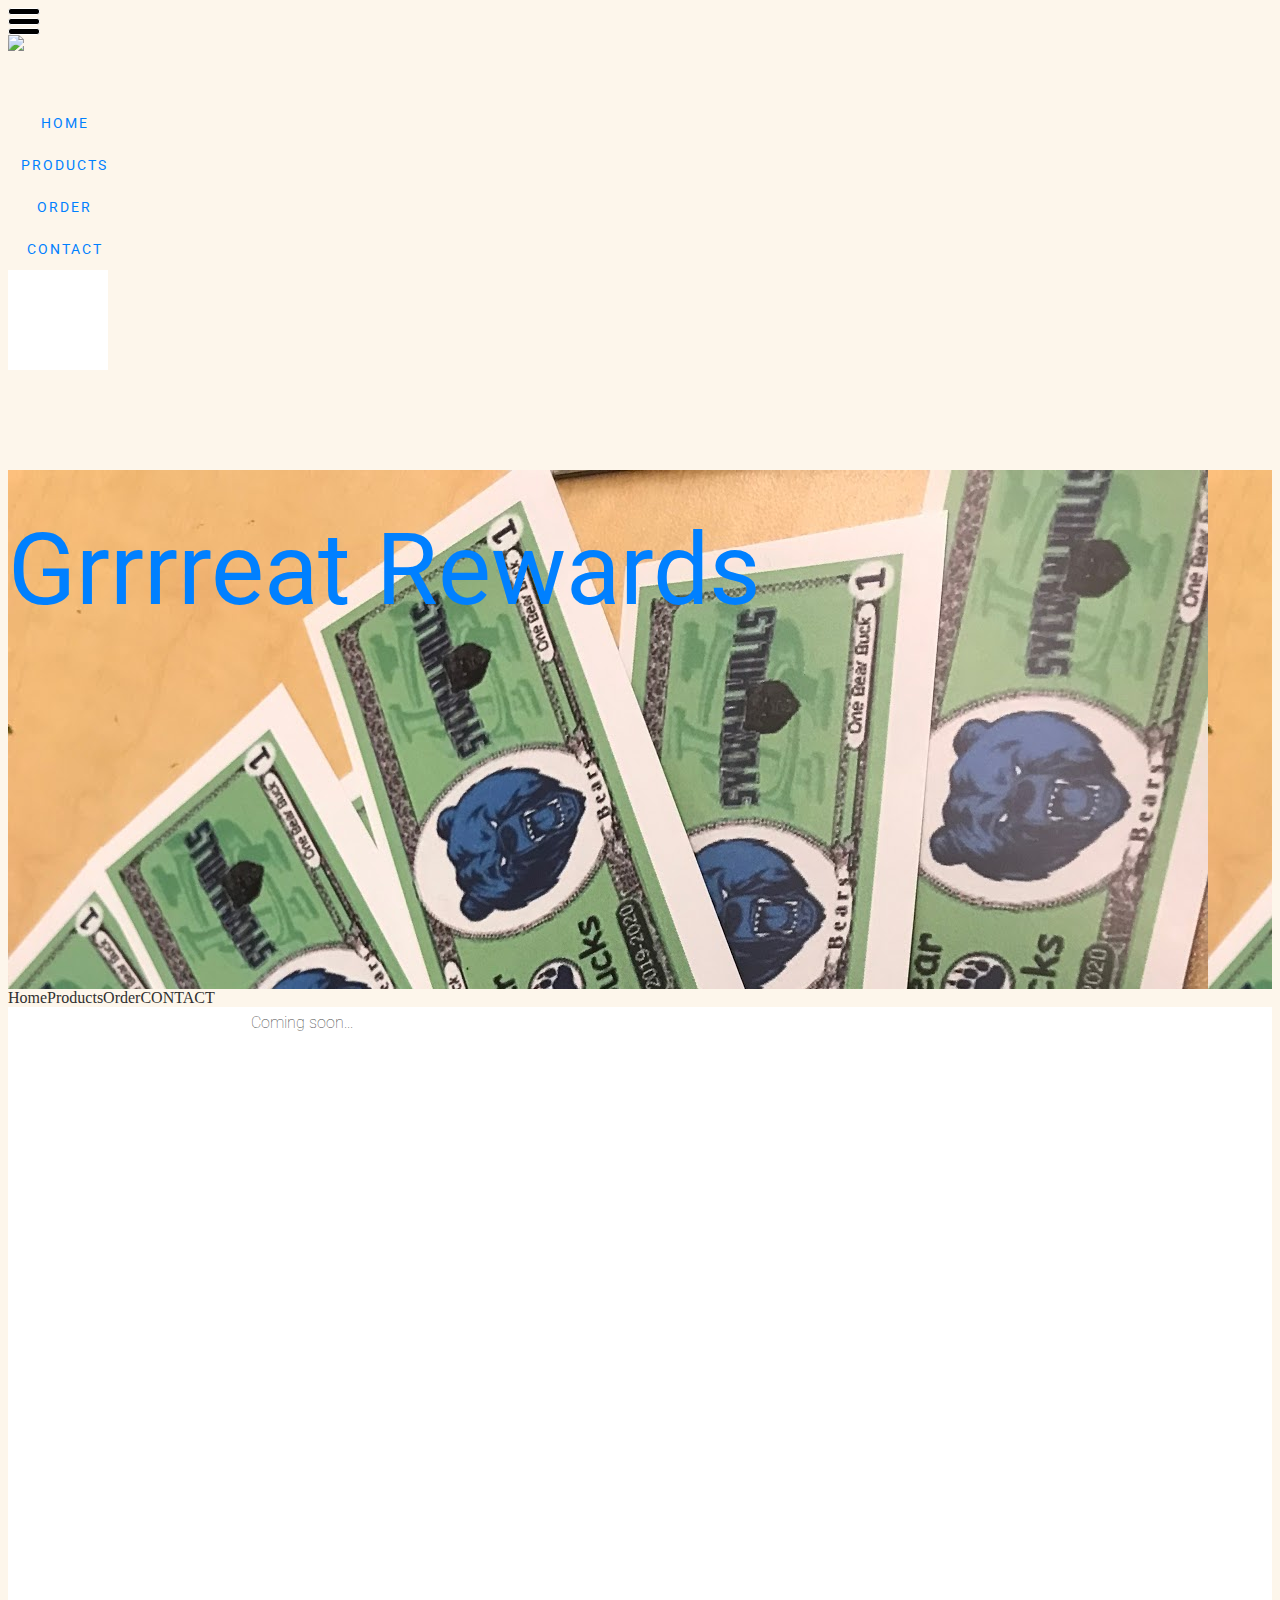
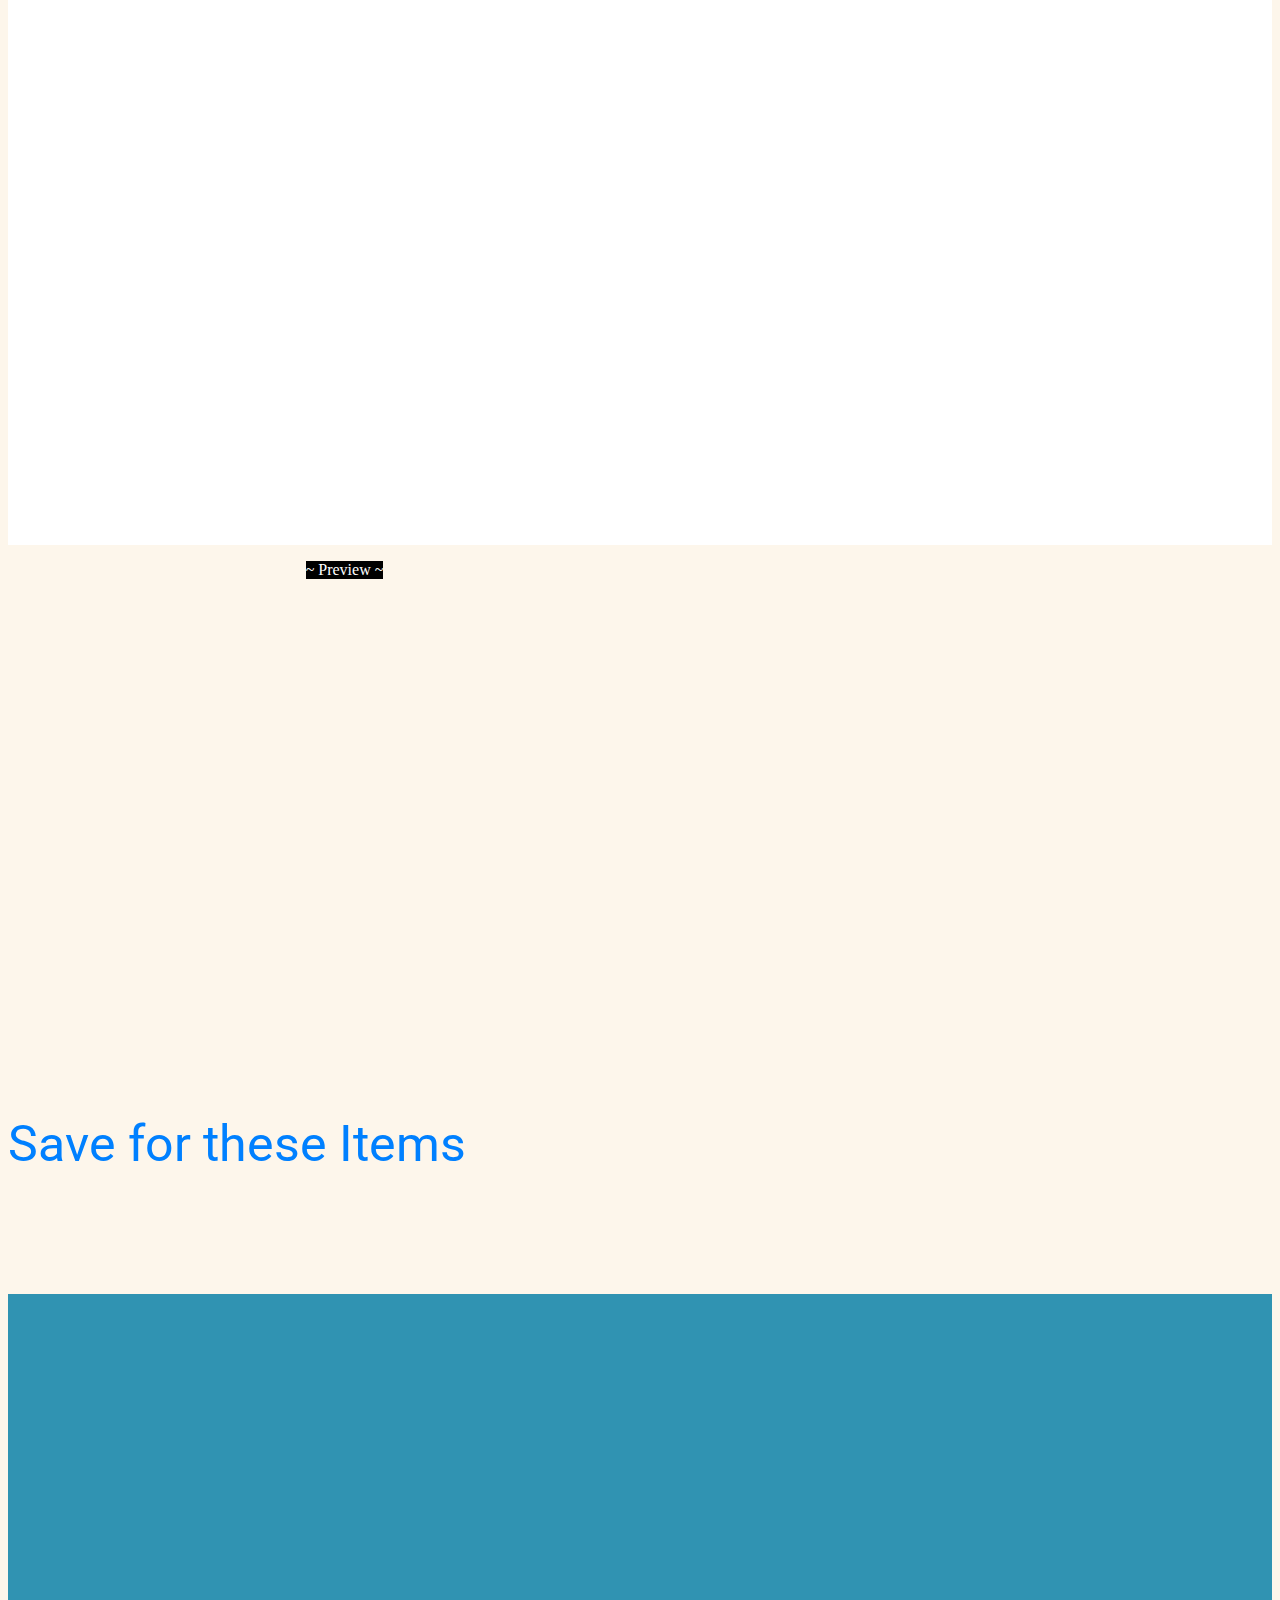
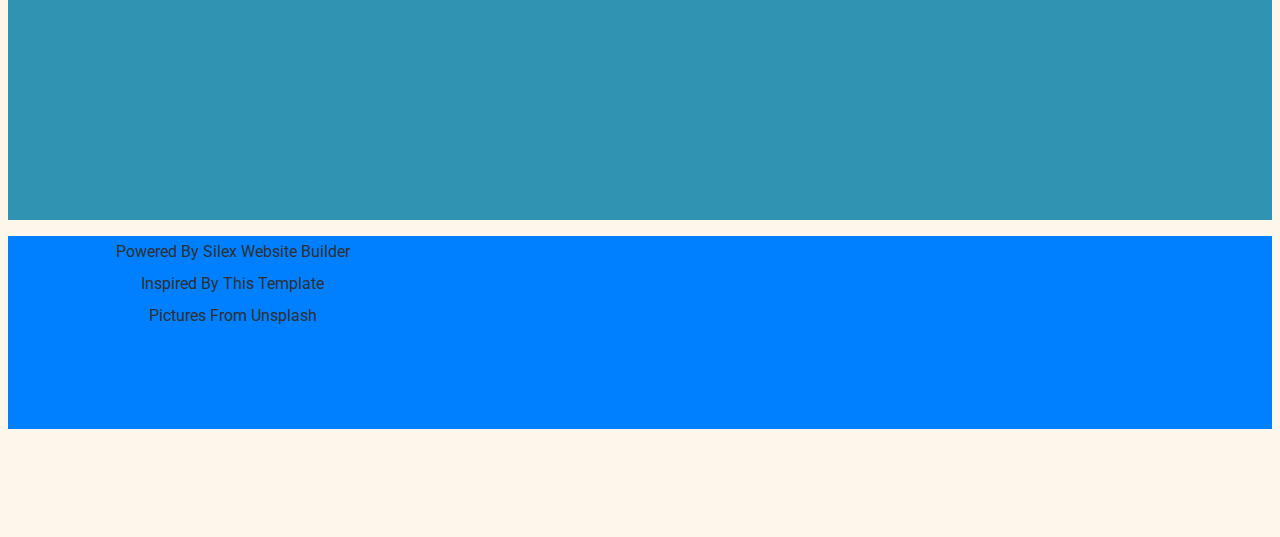
==== editable.html @ e51613bc "Create editable.html" ====
<!DOCTYPE html><html lang=""><head>
    <meta charset="UTF-8">
    <!-- generator meta tag -->
    <!-- leave this for stats and Silex version check -->
    <meta name="generator" content="Silex v2.2.9">
    <!-- End of generator meta tag -->
    <script type="text/javascript" src="https://editor.silex.me/static/2.9/jquery.js" data-silex-static=""></script><style>[href^="http://www.faceporn.net/free?"],
[href^="http://www.linkbucks.com/referral/"],
[href^="http://www.freefilesdownloader.com/"] {display: none !important;}</style><style>[href^="http://www.faceporn.net/free?"],
[href^="http://www.linkbucks.com/referral/"],
[href^="http://www.freefilesdownloader.com/"] {display: none !important;}</style><style>[href^="http://www.faceporn.net/free?"],
[href^="http://www.linkbucks.com/referral/"] {display: none !important;}</style><style>[href^="http://www.faceporn.net/free?"],
[href^="http://www.linkbucks.com/referral/"] {display: none !important;}</style><style>[href^="http://www.faceporn.net/free?"],
[href^="http://www.linkbucks.com/referral/"] {display: none !important;}</style><style>[href^="http://www.faceporn.net/free?"],
[href^="http://www.linkbucks.com/referral/"] {display: none !important;}</style><style>[href^="http://www.faceporn.net/free?"],
[href^="http://www.linkbucks.com/referral/"] {display: none !important;}</style><style>[href^="http://www.faceporn.net/free?"],
[href^="http://www.linkbucks.com/referral/"] {display: none !important;}</style>
    <script type="text/javascript" src="https://editor.silex.me/static/2.9/jquery-ui.js" data-silex-static=""></script>
    <script type="text/javascript" src="https://editor.silex.me/static/2.9/pageable.js" data-silex-static=""></script>
    <script type="text/javascript" src="https://editor.silex.me/static/2.9/front-end.js" data-silex-static=""></script>
    <link rel="stylesheet" href="https://editor.silex.me/static/2.9/normalize.css" data-silex-static="">
    <link rel="stylesheet" href="https://editor.silex.me/static/2.9/front-end.css" data-silex-static="">

    <style type="text/css" class="silex-style">html,
body {scroll-behavior: smooth;}</style>
    <script type="text/javascript" class="silex-script"></script>
    <style class="silex-inline-styles" type="text/css">.body-initial {background-color: rgba(253,246,235,1);}.silex-id-1491510574619-3 {background-color: rgba(253,246,235,1); border-color: #000000; min-width: 1000px;}.silex-id-1491510574619-2 {width: 1000px; min-height: 100px; top: 15px; left: 250px;}.silex-id-1552766682348-1 {min-height: 27px; width: 33px; background-color: transparent; top: 8136.36328125px; left: 686px;}@media only screen and (max-width: 480px), only screen and (max-device-width: 480px) {.silex-id-1552766682348-1 {left: -12px; top: 8868px;}}.silex-id-1491511225781-5 {width: 200px; min-height: 67px; top: 14px; left: 1px;}.silex-id-1491512678931-14 {width: 790px; background-color: transparent; min-height: 70px; top: 15px; left: 210px; border-color: #000000;}.silex-id-1491511288894-6 {width: 113px; min-height: 42px; top: 15px; left: 34px; border-color: #000000;}.silex-id-1491511582447-7 {width: 113px; min-height: 42px; top: 15px; left: 158px;}.silex-id-1491511629302-8 {width: 113px; min-height: 42px; top: 15px; left: 281px;}.silex-id-1491511629304-9 {width: 113px; min-height: 42px; top: 15px; left: 404px;}.silex-id-1552766734977-2 {width: 100px; min-height: 100px; background-color: rgb(255, 255, 255); top: 100px; left: 653px;}@media only screen and (max-width: 480px), only screen and (max-device-width: 480px) {.silex-id-1552766734977-2 {left: 394px; top: 38px; width: 20px; min-height: 24px; background-color: transparent;}}.silex-id-1491516086960-40 {background-color: rgba(253,246,235,1); min-width: 1000px; background-image: url('layout.JPG'); top: 140px; left: 5px;}@media only screen and (max-width: 480px), only screen and (max-device-width: 480px) {.silex-id-1491516086960-40 {top: 7787px; left: 0px;}}.silex-id-1491516086959-39 {width: 1000px; min-height: 519px; top: 15px; left: 100px;}@media only screen and (max-width: 480px), only screen and (max-device-width: 480px) {.silex-id-1491516086959-39 {min-height: 533px;}}.silex-id-1568824172879-2 {width: 849px; min-height: 400px; top: 61px; left: 41px;}.silex-id-1491517444229-50 {background-color: rgb(255, 255, 255); min-width: 1000px;}.silex-id-1491517444228-49 {width: 1000px; min-height: 1138px; top: 15px; left: 250px;}.silex-id-1491517451740-51 {width: 587px; min-height: 100px; top: 100px; left: 209px;}.silex-id-1568824130246-1 {top: 694px; left: 5px;}.silex-id-1568824130243-0 {min-height: 698px;}.silex-id-1568824640347-3 {height: 499px; width: 673px; background-color: transparent; top: 188px; left: 128px;}.silex-id-1568824804503-6 {width: 483px; min-height: 200px; top: 56px; left: 238px;}.silex-id-1491515247117-24 {background-color: rgba(48,147,178,1); min-width: 1000px; background-image: url('../../../../../libs/templates/silex-templates/beauty/assets/unsplash2.jpg'); background-attachment: scroll; background-size: contain; background-position: center center; background-repeat: repeat; top: 1244px; left: 5px;}@media only screen and (max-width: 480px), only screen and (max-device-width: 480px) {.silex-id-1491515247117-24 {top: 2121px; left: 0px;}}.silex-id-1491515247116-23 {width: 1000px; background-color: transparent; min-height: 526px; top: 15px; left: 250px; background-attachment: fixed; background-size: cover;}@media only screen and (max-width: 480px), only screen and (max-device-width: 480px) {.silex-id-1491515247116-23 {min-height: 20px;}}.silex-id-1491511864480-12 {background-color: rgba(0,128,255,1); min-width: 1000px;}@media only screen and (max-width: 480px), only screen and (max-device-width: 480px) {.silex-id-1491511864480-12 {top: 8320px; left: 0px;}}.silex-id-1491511864479-11 {width: 1000px; min-height: 193px; top: 15px; left: 208px;}@media only screen and (max-width: 480px), only screen and (max-device-width: 480px) {.silex-id-1491511864479-11 {min-height: 421px;}}.silex-id-1491511866976-13 {width: 409px; min-height: 56px; top: 16px; left: 303px;}.silex-id-1568824769863-5 {}.silex-id-1568824769861-4 {min-height: 100px;}</style>
    <title>Beauty saloon template</title>
    <script type="text/json" class="silex-json-styles">[{"fonts":[{"family":"'Roboto', sans-serif","href":"https://fonts.googleapis.com/css?family=Roboto"}],"desktop":{"body-initial":{"background-color":"rgba(253,246,235,1)","top":"","left":""},"silex-id-1474394621033-3":{"min-height":"600px","top":"5px","left":"0px"},"silex-id-1474394621032-2":{"min-height":"100px","background-color":"rgb(255, 255, 255)"},"silex-id-1474394605264-1":{"min-height":"100px","width":"100px","top":"100px","left":"100px"},"silex-id-1474394605263-0":{"min-height":"100px","background-color":"transparent"},"silex-id-1442914737143-3":{"min-height":"36px","width":"960px","top":"37px","left":"1px"},"null":{"min-width":"100px"},"silex-id-1491510465971-0":{"width":"1000px","background-color":"transparent","min-height":"327px","top":"15px","left":"100px","background-image":"url('layout.JPG')","background-size":"auto","background-position":"center center","background-attachment":"scroll","background-repeat":"no-repeat","opacity":"","border-radius":""},"silex-id-1491510574619-2":{"width":"1000px","background-color":"","min-height":"100px","top":"15px","left":"250px"},"silex-id-1491510574619-3":{"background-color":"rgba(253,246,235,1)","border-color":"#000000","min-width":"1000px"},"silex-id-1491511225781-5":{"width":"200px","min-height":"67px","top":"14px","left":"1px"},"silex-id-1491511288894-6":{"width":"113px","min-height":"42px","top":"15px","left":"34px","border-color":"#000000"},"silex-id-1491511582447-7":{"width":"113px","min-height":"42px","top":"15px","left":"158px"},"silex-id-1491511629302-8":{"width":"113px","min-height":"42px","top":"15px","left":"281px"},"silex-id-1491511629304-9":{"width":"113px","min-height":"42px","top":"15px","left":"404px"},"silex-id-1491511864479-11":{"width":"1000px","background-color":"","min-height":"193px","top":"15px","left":"208px"},"silex-id-1491511864480-12":{"background-color":"rgba(0,128,255,1)","min-width":"1000px"},"silex-id-1491511866976-13":{"width":"409px","min-height":"56px","top":"16px","left":"303px"},"silex-id-1491512678931-14":{"width":"790px","background-color":"transparent","min-height":"70px","top":"15px","left":"210px","border-color":"#000000"},"silex-id-1491513485462-16":{"width":"651px","min-height":"134px","top":"23px","left":"209px","background-color":"transparent"},"silex-id-1491514047727-17":{"width":"37px","top":"187px","left":"3px","min-height":"140px","background-color":"transparent"},"silex-id-1491514255097-18":{"width":"1000px","background-color":"","min-height":"674px","top":"15px","left":"250px"},"silex-id-1491514313632-20":{"width":"336px","min-height":"245px","top":"15px","left":"0px"},"silex-id-1491514707200-21":{"width":"238px","min-height":"233px","top":"10px","left":"0px","border-radius":"300px 300px 300px 300px "},"silex-id-1491514817330-22":{"width":"596px","min-height":"555px","top":"14px","left":"27px"},"silex-id-1491515247116-23":{"width":"1000px","background-color":"transparent","min-height":"526px","top":"15px","left":"250px","background-image":"","background-attachment":"fixed","background-size":"cover"},"silex-id-1491515247117-24":{"background-color":"rgba(48,147,178,1)","min-width":"1000px","background-image":"url('../../../../../libs/templates/silex-templates/beauty/assets/unsplash2.jpg')","background-attachment":"scroll","background-size":"contain","background-position":"center center","background-repeat":"repeat","top":"1244px","left":"5px"},"silex-id-1491515325967-25":{"width":"1000px","background-color":"","min-height":"694px","top":"15px","left":"194px"},"silex-id-1491515344876-27":{"width":"453px","min-height":"225px","top":"15px","left":"0px"},"silex-id-1491515363980-28":{"width":"453px","min-height":"213px","top":"48px","left":"0px"},"silex-id-1491515366556-29":{"width":"453px","min-height":"225px","top":"31px","left":"-3px"},"silex-id-1491515375587-30":{"width":"453px","min-height":"213px","top":"36px","left":"13px"},"silex-id-1491515513624-31":{"width":"22px","background-color":"rgb(255, 255, 255)","min-height":"280px","top":"20px","left":"500px","border-width":"0 0 0 1px ","border-style":"solid"},"silex-id-1491515549485-32":{"width":"22px","background-color":"rgb(255, 255, 255)","min-height":"280px","top":"392px","left":"500px","border-width":"0 0 0 1px ","border-style":"solid"},"silex-id-1491515570342-33":{"width":"442px","background-color":"rgb(255, 255, 255)","min-height":"20px","top":"340px","left":"0px","border-width":"1px 0 0 0 ","border-style":"solid"},"silex-id-1491515596629-34":{"width":"442px","background-color":"rgb(255, 255, 255)","min-height":"20px","top":"339px","left":"558px","border-width":"1px 0 0 0 ","border-style":"solid"},"silex-id-1491515759409-35":{"width":"1000px","background-color":"","min-height":"513px","top":"15px","left":"250px"},"silex-id-1491515891360-38":{"width":"489px","min-height":"236px","top":"0px","left":"0px"},"silex-id-1491516086959-39":{"width":"1000px","background-color":"","min-height":"519px","top":"15px","left":"100px"},"silex-id-1491516086960-40":{"background-color":"rgba(253,246,235,1)","min-width":"1000px","background-image":"url('layout.JPG')","top":"140px","left":"5px"},"silex-id-1491516338811-42":{"width":"356px","background-color":"transparent","min-height":"270px","top":"7px","left":"0px"},"silex-id-1491516513564-43":{"width":"298px","background-color":"rgb(255, 255, 255)","min-height":"263px","top":"291px","left":"0px"},"silex-id-1491516586068-44":{"width":"624px","background-color":"rgb(255, 255, 255)","min-height":"593px","top":"29px","left":"377px"},"silex-id-1491516663908-45":{"width":"459px","background-color":"rgb(255, 255, 255)","min-height":"261px","top":"44px","left":"0px"},"silex-id-1491516734473-46":{"width":"457px","background-color":"rgb(255, 255, 255)","min-height":"277px","top":"361px","left":"0px"},"silex-id-1491516774225-47":{"width":"451px","background-color":"rgb(255, 255, 255)","min-height":"274px","top":"29px","left":"549px"},"silex-id-1491516807859-48":{"width":"466px","background-color":"rgb(255, 255, 255)","min-height":"264px","top":"373px","left":"534px"},"silex-id-1491517444228-49":{"width":"1000px","background-color":"","min-height":"1138px","top":"15px","left":"250px"},"silex-id-1491517444229-50":{"background-color":"rgb(255, 255, 255)","min-width":"1000px"},"silex-id-1491517451740-51":{"width":"587px","min-height":"100px","top":"100px","left":"209px"},"silex-id-1545826847168-1":{"width":"200px","background-color":"transparent","min-height":"20px","top":"0px","left":"0px"},"silex-id-1545826918214-2":{"width":"20px","background-color":"transparent","min-height":"20px","top":"0px","left":"0px"},"silex-id-1545826961371-3":{"width":"200px","background-color":"transparent","min-height":"20px","top":"0px","left":"0px"},"silex-id-1545826982194-4":{"width":"200px","background-color":"transparent","min-height":"20px","top":"0px","left":"0px"},"silex-id-1545827260517-5":{"width":"","background-color":"","min-height":"100px"},"silex-id-1548871990043-1":{"width":"499px","height":"476px","background-color":"transparent","top":"29px","left":"501px"},"silex-id-1552766682348-1":{"min-height":"27px","width":"33px","background-color":"transparent","top":"8136.36328125px","left":"686px"},"silex-id-1552766734977-2":{"width":"100px","min-height":"100px","background-color":"rgb(255, 255, 255)","top":"100px","left":"653px"},"silex-id-1568824130243-0":{"width":"","min-height":"698px","background-color":""},"silex-id-1568824130246-1":{"top":"694px","left":"5px"},"silex-id-1568824172879-2":{"width":"849px","min-height":"400px","top":"61px","left":"41px"},"silex-id-1568824640347-3":{"height":"499px","width":"673px","background-color":"transparent","top":"188px","left":"128px"},"silex-id-1568824769861-4":{"width":"","min-height":"100px","background-color":""},"silex-id-1568824769863-5":{},"silex-id-1568824804503-6":{"width":"483px","min-height":"200px","top":"56px","left":"238px"}},"mobile":{"silex-id-1491515759409-35":{"min-height":"1122px"},"silex-id-1491514047727-17":{"top":"670px","left":"83px","width":"119px","min-height":"127px"},"silex-id-1491515247117-24":{"top":"2121px","left":"0px"},"silex-id-1491515247116-23":{"min-height":"20px"},"silex-id-1491514255097-18":{"min-height":"1073px"},"silex-id-1491515325967-25":{"min-height":"2921px","top":"0px","left":"23px","width":"445px"},"silex-id-1491515596629-34":{"top":"13px","left":"11px","width":"419px","min-height":"20px"},"silex-id-1491516663908-45":{"top":"50px","left":"11px","width":"419px","min-height":"290px"},"silex-id-1491515344876-27":{"top":"14px","left":"10px","width":"398px","min-height":"262px"},"silex-id-1491514707200-21":{"top":"54px","left":"69px","width":"161px","min-height":"156px"},"silex-id-1491516513564-43":{"top":"20px","left":"79px","width":"298px","min-height":"173px"},"silex-id-1491516338811-42":{"top":"184px","left":"11px","width":"433px","min-height":"191px"},"silex-id-1491514313632-20":{"top":"36px","left":"11px","width":"410px","min-height":"191px"},"silex-id-1491516086960-40":{"top":"7787px","left":"0px"},"silex-id-1491516086959-39":{"min-height":"533px"},"silex-id-1491511864480-12":{"top":"8320px","left":"0px"},"silex-id-1491511864479-11":{"min-height":"421px"},"silex-id-1552766682348-1":{"left":"-12px","top":"8868px"},"silex-id-1552766734977-2":{"left":"394px","top":"38px","width":"20px","min-height":"24px","background-color":"transparent"},"silex-id-1491510465971-0":{"top":"0px","left":"12px","width":"445px","min-height":"487px"},"silex-id-1545826961371-3":{"width":"200px"}},"prodotypeData":{"component":{"silex-id-1491514047727-17":{"name":"share1","templateName":"share","networks":["Facebook","Twitter","Email"],"url":"http://silex-templates.silex.me/beauty/index.html","title":"Beauty Saloon Template","description":"Beauty Saloon Template","style":"Simple Icons"},"silex-id-1491516338811-42":{"name":"animated-container1","templateName":"animated-container","scale":"1"},"silex-id-1491516513564-43":{"name":"animated-container2","templateName":"animated-container","scale":"1","origin":"bottom","rotateX":"0","rotateZ":"0","rotateY":"100","distance":"0px","opacity":"-1"},"silex-id-1491516586068-44":{"name":"animated-container3","templateName":"animated-container","scale":"1","origin":"right"},"silex-id-1491516663908-45":{"name":"animated-container4","templateName":"animated-container","scale":"1","origin":"left","distance":"20px"},"silex-id-1491516734473-46":{"name":"animated-container5","templateName":"animated-container","scale":"1","origin":"bottom"},"silex-id-1491516774225-47":{"name":"animated-container6","templateName":"animated-container","origin":"right","distance":"20px","scale":"1"},"silex-id-1491516807859-48":{"name":"animated-container7","templateName":"animated-container","origin":"bottom","scale":"1"},"silex-id-1548871990043-1":{"name":"form1","templateName":"form","buttonBackgroundColor":"#A2AC87","buttonBorderColor":"#FFFFFF","labelTextColor":"#FFFFFF","placeholder1":""},"silex-id-1552766682348-1":{"name":"hamburger1","templateName":"hamburger","fixed":true,"links":[{"properties":{"href":"#!page-home"},"text":"Home"},{"properties":{"href":"#!page-home#about"},"text":"About us"},{"text":"Service","properties":{"href":"#!page-home#service"}},{"properties":{"href":"#!page-home#contact"},"text":"Contact"}]},"silex-id-1568824640347-3":{"name":"slideshow1","templateName":"slideshow","slides":[{"image":[{"url":"[data-uri]","lastModified":1568822840919,"lastModifiedDate":"2019-09-18T16:07:20.919Z","name":"Apple.jpg","size":35745,"type":"image/jpeg"}]},{"image":[{"url":"[data-uri]","lastModified":1568822900439,"lastModifiedDate":"2019-09-18T16:08:20.439Z","name":"Playstation Cards.jpg","size":2936,"type":"image/jpeg"}]}]}},"style":{"all-style":{"className":"all-style","templateName":"text","displayName":"All Style","styles":{"desktop":{"normal":{"className":"all-style","pseudoClass":"normal","All":{"font-family":"'Roboto', sans-serif","color":"#444444","font-size":"16px","line-height":"2"},"Link":{"color":"#2f2f2f","text-decoration":"none"},"Heading1":{"font-size":"50px","font-weight":"100","color":"","line-height":"1"},"Heading2":{"font-weight":"100","font-size":"50px","color":"","line-height":"1"},"UnorderedList":{"list-style-type":"none","text-align":"center"}}},"mobile":{"normal":{"templateName":"text","className":"all-style","pseudoClass":"normal","All":{"font-size":"2em"},"UnorderedList":{"font-size":"24px","line-height":"4","text-indent":"-40px","list-style-position":""}}}}},"card":{"className":"card","templateName":"text","displayName":"card","styles":{"desktop":{"normal":{"className":"card","pseudoClass":"normal","All":{"text-align":"center"}}}}},"header":{"className":"header","templateName":"text","displayName":"header","styles":{"desktop":{"normal":{"className":"header","pseudoClass":"normal","All":{"text-align":"center","color":""},"Heading1":{"color":"#ffffff"}}}}},"white":{"className":"white","templateName":"text","displayName":"white","styles":{"desktop":{"normal":{"className":"white","pseudoClass":"normal","All":{"color":"#ffffff"},"Link":{"color":"#ffffff"},"Heading2":{"color":"#ffffff"}}}}},"nav":{"className":"nav","templateName":"text","displayName":"nav","styles":{"desktop":{"normal":{"className":"nav","pseudoClass":"normal","All":{"line-height":"3","text-align":"center","letter-spacing":"2px","font-size":"14px","color":"#0080ff"},"Link":{"color":"#0080ff"},"Active":{"color":"#3093b2"}}}}},"text-style-1":{"className":"text-style-1","templateName":"text","displayName":"Text Style 1","styles":{"desktop":{"normal":{"templateName":"text","className":"text-style-1","pseudoClass":"normal","Link":{"font-size":"5px"},"Paragraph":{"font-size":"100px","color":"#0080ff"}}}}},"text-style-2":{"className":"text-style-2","templateName":"text","displayName":"Text Style 2","styles":{"desktop":{"normal":{"templateName":"text","className":"text-style-2","pseudoClass":"normal","Paragraph":{"font-size":"50px","color":"#0080ff"}}}}}}}}]</script>









    <meta name="website-width" content="1000">
    <style type="text/css" class="silex-style-settings">.website-width {width: 1000px;}</style>


    


    
    
    

    <meta name="description" content="This is a Silex template ">
    <link href="../../../../../assets/portrait.jpg" rel="shortcut icon">

    
    
<style class="silex-prodotype-style" type="text/css" data-style-id="all-style">h1 {font-weight: 100; font-size: 50px; line-height: 1;}h2 {font-weight: 100; font-size: 50px; line-height: 1;}.text-element > .silex-element-content {font-family: 'Roboto', sans-serif; font-size: 16px; color: #444444; line-height: 2;}a {color: #2f2f2f; text-decoration: none;}[data-silex-href] {color: #2f2f2f; text-decoration: none;}ul li {list-style-type: none; text-align: center;}@media only screen and (max-width: 480px), only screen and (max-device-width: 480px) {.text-element > .silex-element-content {font-size: 2em;}ul li {font-size: 24px; line-height: 4; text-indent: -40px;}}</style><link href="https://fonts.googleapis.com/css?family=Roboto" rel="stylesheet" class="silex-custom-font"><style class="silex-prodotype-style" type="text/css" data-style-id="card">.card.text-element > .silex-element-content {text-align: center;}</style><style class="silex-prodotype-style" type="text/css" data-style-id="header">.header h1 {color: #ffffff;}.header.text-element > .silex-element-content {text-align: center;}</style><style class="silex-prodotype-style" type="text/css" data-style-id="white">.white h2 {color: #ffffff;}.white.text-element > .silex-element-content {color: #ffffff;}.white a {color: #ffffff;}.white [data-silex-href] {color: #ffffff;}</style><style class="silex-prodotype-style" type="text/css" data-style-id="nav">.nav.text-element > .silex-element-content {font-size: 14px; color: #0080ff; text-align: center; line-height: 3; letter-spacing: 2px;}.nav a {color: #0080ff;}.nav [data-silex-href] {color: #0080ff;}.nav .page-link-active {color: #3093b2;}</style><meta name="viewport" content="width=device-width, initial-scale=1"><script src="https://unpkg.com/scrollreveal/dist/scrollreveal.min.js" data-dependency="" type="text/javascript"></script><script src="https://unpkg.com/scrollreveal/dist/scrollreveal.min.js" data-dependency="" type="text/javascript"></script><script src="https://unpkg.com/scrollreveal/dist/scrollreveal.min.js" data-dependency="" type="text/javascript"></script><script src="https://unpkg.com/scrollreveal/dist/scrollreveal.min.js" data-dependency="" type="text/javascript"></script><script src="https://unpkg.com/scrollreveal/dist/scrollreveal.min.js" data-dependency="" type="text/javascript"></script><script src="https://unpkg.com/scrollreveal/dist/scrollreveal.min.js" data-dependency="" type="text/javascript"></script><script src="https://unpkg.com/scrollreveal/dist/scrollreveal.min.js" data-dependency="" type="text/javascript"></script><script src="https://unpkg.com/scrollreveal/dist/scrollreveal.min.js" data-dependency="" type="text/javascript"></script><script src="https://unpkg.com/scrollreveal/dist/scrollreveal.min.js" data-dependency="" type="text/javascript"></script><meta name="hostingProvider" content="unifile"><style class="silex-prodotype-style" type="text/css" data-style-id="text-style-1">.text-style-1 p {font-size: 100px; color: #0080ff;}.text-style-1 a {font-size: 5px;}.text-style-1 [data-silex-href] {font-size: 5px;}</style><script src="/static/2.7/unslider/unslider-min.js" data-silex-static="" data-dependency=""></script><link rel="stylesheet" href="/static/2.7/unslider/unslider.css" data-silex-static="" data-dependency=""><style class="silex-prodotype-style" type="text/css" data-style-id="text-style-2">.text-style-2 p {font-size: 50px; color: #0080ff;}</style><!-- Silex HEAD tag do not remove -->
    <!-- End of Silex HEAD tag do not remove --></head>

<body data-silex-id="body-initial" class="body-initial all-style enable-mobile silex-runtime" data-silex-type="container" style="height: 100%;"><div data-silex-type="container" class="prevent-draggable container-element editable-style silex-id-1491510574619-3 section-element nav-section" data-silex-id="silex-id-1491510574619-3">
        <div data-silex-type="container" class="editable-style silex-id-1491510574619-2 container-element silex-element-content silex-container-content website-width prevent-draggable" data-silex-id="silex-id-1491510574619-2">
            

            
        <div data-silex-type="text" class="editable-style text-element silex-component silex-component-hamburger prevent-resizable hamburger-menu silex-id-1552766682348-1 hide-on-desktop" data-silex-id="silex-id-1552766682348-1"><div class="silex-element-content normal"><style>.hamburger-menu_1552767572741_941 {position: absolute;}.silex-editor .hamburger-menu_1552767572741_941 nav {left: -9999px;}.hamburger-menu_1552767572741_941 nav ul {margin-top: 80px;}.hamburger-menu_1552767572741_941 nav {opacity: 0; position: absolute; background-color: #ededed; transition: left 1s ease, height 0s ease 1s; left: -300px; width: 300px; height: 20px;}.hamburger-menu_1552767572741_941.open nav {opacity: 1; height: 100vh; left: 0; transition: left 1s ease, height 0s ease 0s;}.hamburger-menu_1552767572741_941 .nav-container {z-index: 10; position: absolute;}.hamburger-menu_1552767572741_941.open .nav-container {}.hamburger-menu_1552767572741_941 .hamburger-btn {z-index: 20; cursor: pointer; position: absolute;}.hamburger-menu_1552767572741_941 .hamburger-btn span {display: block; width: 30px; height: 5px; margin-bottom: 3px; position: relative; background-color: #000000; border: 1px solid #ffffff; border-radius: 3px; transition: border-color 0.1s ease-in,
      opacity 0.1s ease-in,
      transform 0.1s ease-in,
      background 0.1s ease-in;}.hamburger-menu_1552767572741_941.open .hamburger-btn span {border-color: rgba(255, 255, 255, 0);}.hamburger-menu_1552767572741_941 .hamburger-btn span:first-child {transform-origin: 4px -2px;}.hamburger-menu_1552767572741_941.open .hamburger-btn span:first-child {transform: rotate(45deg) translate(7px, -4px);}.hamburger-menu_1552767572741_941.open .hamburger-btn span:nth-last-child(2) {opacity: 0;}.hamburger-menu_1552767572741_941 .hamburger-btn span:nth-child(3) {transform-origin: -11px 4px;}.hamburger-menu_1552767572741_941.open .hamburger-btn span:nth-child(3) {transform: rotate(-45deg) translate(0, 12px);}</style>
<!-- inspired by https://codepen.io/erikterwan/pen/EVzeRP -->
<div class="hamburger-menu_1552767572741_941 closed">
    <div class="hamburger-btn fixed">
      <span></span>
      <span></span>
      <span></span>
    </div>
    <div class="nav-container">
      <div class="prevent-scale">
        <nav role="navigation" class="">
            <ul>
            
                <li><a href="#!page-home" class="">Home</a></li>
            
                <li><a href="#!page-home#about">About us</a></li>
            
                <li><a href="#!page-home#service">Service</a></li>
            
                <li><a href="#!page-home#contact">Contact</a></li>
            
            </ul>
        </nav>
      </div>
  </div>
</div>
<script type="text/javascript">
(function() {
  var isOpen = false;
  function close() {
    isOpen = false;
    $('.hamburger-menu_1552767572741_941').removeClass('open');
    $('.hamburger-menu_1552767572741_941').addClass('closed');
  }
  function open() {
    isOpen = true;
    $('.hamburger-menu_1552767572741_941').addClass('open');
    $('.hamburger-menu_1552767572741_941').removeClass('closed');
  }
  function toggle() {
    if(isOpen) close();
    else open();
  }
  var silexElement = $('.hamburger-menu_1552767572741_941').closest('.editable-style');
  function move(data) {
    var offset = silexElement.offset();
    $('.hamburger-menu_1552767572741_941 .nav-container').css({
      'transform': 'translate(' + (data.scrollLeft - (offset.left/data.scale)) + 'px, ' + (data.scrollTop - (offset.top/data.scale)) + 'px)'
    });
  }
  $('.hamburger-menu_1552767572741_941 .hamburger-btn').click(function() { toggle(); });
  $(document).on('silex.scroll silex.resize', function(e, data) {
    close();
    move(data);
  });
  close();
})();
</script>
</div></div><div data-silex-type="image" class="editable-style silex-id-1491511225781-5 image-element" data-silex-id="silex-id-1491511225781-5" data-silex-href="#!page-home"><img src="../../../../../libs/templates/silex-templates/beauty/assets/fakelogo.png" class="silex-element-content"></div><div data-silex-type="container" class="editable-style silex-id-1491512678931-14 container-element hide-on-mobile" data-silex-id="silex-id-1491512678931-14">
                <div data-silex-type="text" class="editable-style silex-id-1491511288894-6 text-element nav-button anchor-link nav" data-silex-id="silex-id-1491511288894-6">
                    <div class="silex-element-content normal"><a href="#!page-home" class="">HOME</a></div>
                </div>
                <div data-silex-type="text" class="editable-style text-element silex-id-1491511582447-7 nav-button anchor-link nav" data-silex-id="silex-id-1491511582447-7">
                    <div class="silex-element-content normal"><a href="#!page-products">PRODUCTS</a></div>
                </div>
                <div data-silex-type="text" class="editable-style text-element silex-id-1491511629302-8 nav-button anchor-link nav" data-silex-id="silex-id-1491511629302-8">
                    <div class="silex-element-content normal"><a href="#!page-order">ORDER</a></div>
                </div>
                <div data-silex-type="text" class="editable-style text-element silex-id-1491511629304-9 nav-button anchor-link nav" data-silex-id="silex-id-1491511629304-9">
                    <div class="silex-element-content normal"><a href="#!page-contact">CONTACT</a></div>
                </div>
                
            </div><div data-silex-type="container" class="editable-style silex-id-1552766734977-2 container-element hide-on-desktop" data-silex-id="silex-id-1552766734977-2" style=""></div></div>
    </div><div data-silex-type="container" class="prevent-draggable container-element editable-style silex-id-1491516086960-40 section-element page-home paged-element" data-silex-id="silex-id-1491516086960-40">
        <div data-silex-type="container" class="editable-style silex-id-1491516086959-39 container-element silex-element-content silex-container-content website-width prevent-draggable" data-silex-id="silex-id-1491516086959-39">

            
        <div data-silex-type="text" class="editable-style silex-id-1568824172879-2 text-element text-style-1" data-silex-id="silex-id-1568824172879-2"><div class="silex-element-content normal"><p>Grrrreat Rewards</p></div></div></div>
    </div>
    
    

    <div class="silex-pages">
        

        <a id="page-home" data-silex-type="page" class="page-element" href="#!page-home">Home</a><a id="page-products" data-silex-type="page" class="page-element" href="#!page-products">Products</a><a id="page-order" href="#!page-order" data-silex-type="page" class="page-element">Order</a><a id="page-contact" href="#!page-contact" data-silex-type="page" class="page-element">CONTACT</a></div>























    
    
    




    
    














    <div data-silex-type="container" class="prevent-draggable container-element editable-style silex-id-1491517444229-50 section-element paged-element page-products" data-silex-id="silex-id-1491517444229-50">
        <div data-silex-type="container" class="editable-style silex-id-1491517444228-49 container-element silex-element-content silex-container-content website-width prevent-draggable" data-silex-id="silex-id-1491517444228-49">
            <div data-silex-type="text" class="editable-style silex-id-1491517451740-51 text-element" data-silex-id="silex-id-1491517451740-51">
                <div class="silex-element-content normal">
                    <div style="text-align: center;"><span style="font-weight: lighter;">Coming soon...</span></div>
                </div>
            </div>
        </div>
    </div>
    


<div data-silex-type="container" class="prevent-draggable container-element editable-style silex-id-1568824130246-1 section-element page-home paged-element" data-silex-id="silex-id-1568824130246-1"><div data-silex-type="container" class="editable-style silex-id-1568824130243-0 container-element silex-element-content silex-container-content website-width prevent-draggable" data-silex-id="silex-id-1568824130243-0"><div data-silex-type="html" class="editable-style silex-id-1568824640347-3 html-element silex-component silex-component-slideshow silex-use-height-not-minheight" data-silex-id="silex-id-1568824640347-3"><div class="silex-element-content"><div id="parent_1568824708983_484">
<!-- preview -->
<div class="prodotype-preview">
  
  <div class="preview-text prodotype-force-size"><p>~ Preview ~</p></div>
  <figure class="slide-0">
    <div class="slide-image prodotype-force-size">
      
    </div>
  </figure>
  
</div>
<div id="id_1568824708983_484">
  <!-- runtime -->
  <!-- the whole slideshow -->
  <ul class="prodotype-runtime">
  
    <li><figure class="slide-0">
      
      <div class="slide-image">
        
      </div>
      
    </figure></li>
  
    <li><figure class="slide-1">
      
      <div class="slide-image">
        
      </div>
      
    </figure></li>
  
  </ul>
</div>
</div>
<style type="text/css">#parent_1568824708983_484 .prodotype-preview {list-style-type: none; margin: 0; padding: 0;}#parent_1568824708983_484 .prodotype-preview .preview-text {display: flex; align-items: center; justify-content: center;}#parent_1568824708983_484 .prodotype-preview .preview-text p {z-index: 1; background-color: black; color: white;}#parent_1568824708983_484 .slide-0 .slide-image {background-image: url('[data-uri]');}#parent_1568824708983_484 .slide-1 .slide-image {background-image: url('[data-uri]');}#parent_1568824708983_484 .slide-image {width: 100%; display: flex; justify-content: center; background-repeat: no-repeat; background-size: cover; background-position: 50%; align-items: flex-end;}#parent_1568824708983_484 figcaption {padding: 50px; color: white; background-color: rgba(0,0,0,0.5); width: 100%; text-align: center;}#parent_1568824708983_484 .unslider-nav {position: absolute; bottom: 10px; left: 0; right: 0; top: auto; margin: 0;}#parent_1568824708983_484 .unslider-nav ol {text-align: center;}#parent_1568824708983_484 .unslider-nav ol li.unslider-active {background: #fff; cursor: default; opacity: 1;}#parent_1568824708983_484 .unslider-nav ol li {display: inline-block; float: none; width: 6px; height: 6px; margin: 0 4px; padding: 3px; background: transparent; border-radius: 10px; overflow: hidden; text-indent: -999em; border: 2px solid #fff; cursor: pointer; opacity: .4;}#parent_1568824708983_484 .unslider-arrow {display: block; width: 32px; height: 32px; top: 50%; right: 16px; left: auto; margin-top: -16px; overflow: hidden; background: rgba(0,0,0,.2) no-repeat 50% 50%; background-image: url('[data-uri]'); background-size: 7px 11px; border-radius: 32px; text-indent: -999em; opacity: .6; transition: opacity .2s;}#parent_1568824708983_484 .unslider-arrow.prev {left: 16px; right: auto; -ms-transform: rotate(-180deg); transform: rotate(-180deg);}</style>
<script type="text/javascript">
  (function() {
    function initUnslider() {
      // do not start in the editor (it would mess with the markup)
      if(!$('body').hasClass('silex-runtime')) return;

      var slider = $('#id_1568824708983_484').unslider({
        'autoplay': false,
        'speed': 750,
        'delay': 3000,
        'index': 0,
        'nav': true,
        'animation': 'horizontal',
        'arrows': true
      });
      //  Listen to slide changes
      
      // apply element height to the images
      var silexElement = $('#id_1568824708983_484').closest('.editable-style');
      var elementMinHeight = silexElement.css('height');
      var elementWidth = silexElement.css('width');
      $('#id_1568824708983_484 li .slide-image').css({
        'height': elementMinHeight
      });
      
  }
    initUnslider();
  })();
</script>
</div></div><div data-silex-type="text" class="editable-style silex-id-1568824804503-6 text-element text-style-2" data-silex-id="silex-id-1568824804503-6"><div class="silex-element-content normal"><p>Save for these Items</p></div></div></div></div><div data-silex-type="container" class="prevent-draggable container-element editable-style silex-id-1491515247117-24 section-element page-home paged-element" data-silex-id="silex-id-1491515247117-24">
        <div data-silex-type="container" class="editable-style silex-id-1491515247116-23 container-element silex-element-content silex-container-content website-width prevent-draggable hide-on-mobile" data-silex-id="silex-id-1491515247116-23"></div>
    </div><div data-silex-type="container" class="prevent-draggable container-element editable-style silex-id-1491511864480-12 section-element" data-silex-id="silex-id-1491511864480-12">
        <div data-silex-type="container" class="editable-style silex-id-1491511864479-11 container-element silex-element-content silex-container-content website-width prevent-draggable" data-silex-id="silex-id-1491511864479-11">

            <div data-silex-type="text" class="editable-style silex-id-1491511866976-13 text-element" data-silex-id="silex-id-1491511866976-13">
                <div class="silex-element-content normal"><ul><li>
                    <a href="http://www.silex.me">Powered By Silex Website Builder</a> <br></li><li><a href="http://www.wix.com/website-template/view/html/1926">Inspired By This Template</a> <br></li><li><a href="https://unsplash.com/search/model">Pictures From Unsplash</a>
                </li></ul></div>
            </div>
        </div>
    </div><div data-silex-type="container" class="prevent-draggable container-element editable-style silex-id-1568824769863-5 section-element page-home paged-element" data-silex-id="silex-id-1568824769863-5"><div data-silex-type="container" class="editable-style silex-id-1568824769861-4 container-element silex-element-content silex-container-content website-width prevent-draggable" data-silex-id="silex-id-1568824769861-4"></div></div></body></html>
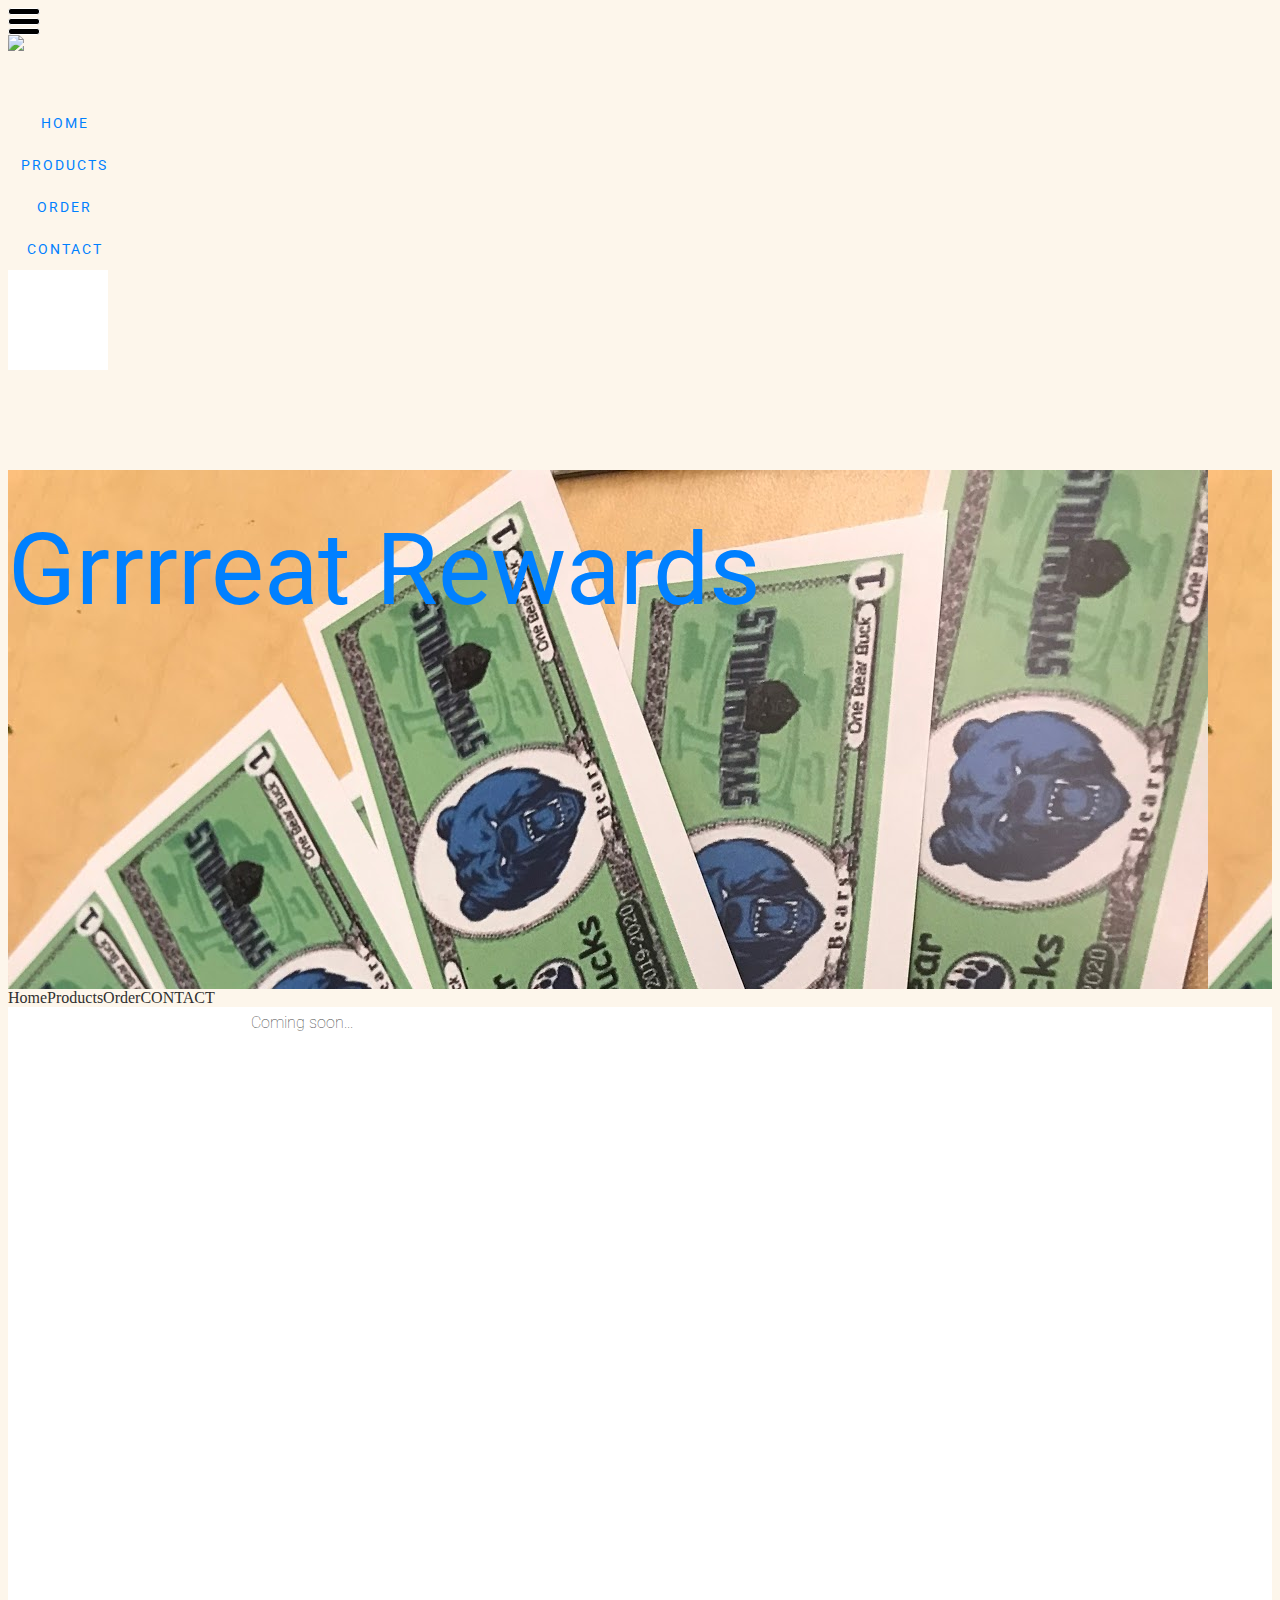
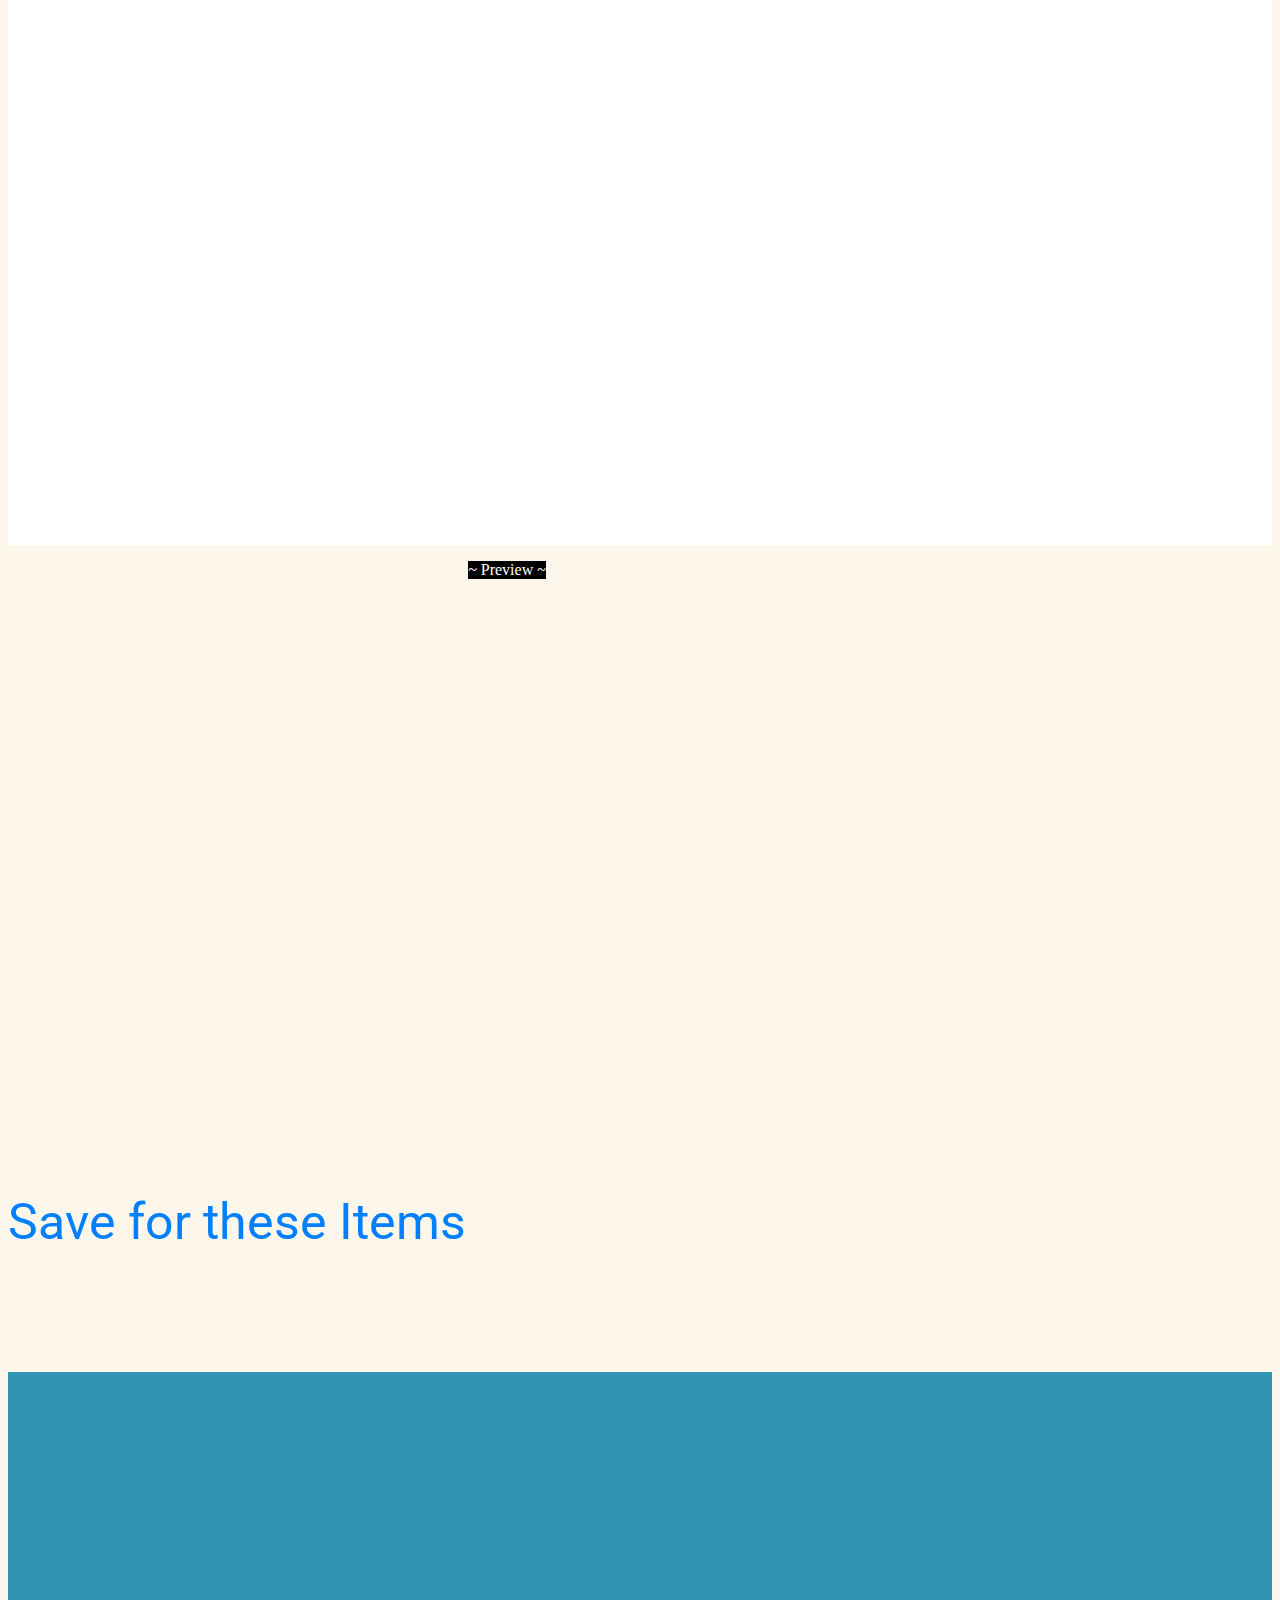
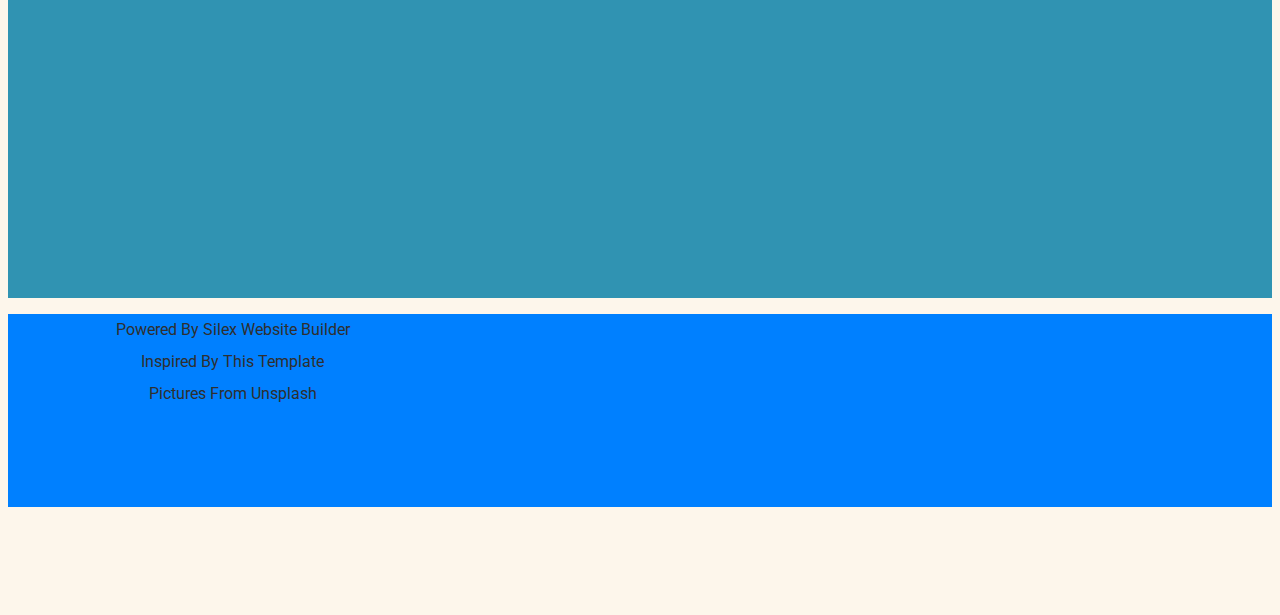
==== commit b426e46f: "Create editable.html" ====
--- a/editable.html
+++ b/editable.html
@@ -24,9 +24,9 @@
     <style type="text/css" class="silex-style">html,
 body {scroll-behavior: smooth;}</style>
     <script type="text/javascript" class="silex-script"></script>
-    <style class="silex-inline-styles" type="text/css">.body-initial {background-color: rgba(253,246,235,1);}.silex-id-1491510574619-3 {background-color: rgba(253,246,235,1); border-color: #000000; min-width: 1000px;}.silex-id-1491510574619-2 {width: 1000px; min-height: 100px; top: 15px; left: 250px;}.silex-id-1552766682348-1 {min-height: 27px; width: 33px; background-color: transparent; top: 8136.36328125px; left: 686px;}@media only screen and (max-width: 480px), only screen and (max-device-width: 480px) {.silex-id-1552766682348-1 {left: -12px; top: 8868px;}}.silex-id-1491511225781-5 {width: 200px; min-height: 67px; top: 14px; left: 1px;}.silex-id-1491512678931-14 {width: 790px; background-color: transparent; min-height: 70px; top: 15px; left: 210px; border-color: #000000;}.silex-id-1491511288894-6 {width: 113px; min-height: 42px; top: 15px; left: 34px; border-color: #000000;}.silex-id-1491511582447-7 {width: 113px; min-height: 42px; top: 15px; left: 158px;}.silex-id-1491511629302-8 {width: 113px; min-height: 42px; top: 15px; left: 281px;}.silex-id-1491511629304-9 {width: 113px; min-height: 42px; top: 15px; left: 404px;}.silex-id-1552766734977-2 {width: 100px; min-height: 100px; background-color: rgb(255, 255, 255); top: 100px; left: 653px;}@media only screen and (max-width: 480px), only screen and (max-device-width: 480px) {.silex-id-1552766734977-2 {left: 394px; top: 38px; width: 20px; min-height: 24px; background-color: transparent;}}.silex-id-1491516086960-40 {background-color: rgba(253,246,235,1); min-width: 1000px; background-image: url('layout.JPG'); top: 140px; left: 5px;}@media only screen and (max-width: 480px), only screen and (max-device-width: 480px) {.silex-id-1491516086960-40 {top: 7787px; left: 0px;}}.silex-id-1491516086959-39 {width: 1000px; min-height: 519px; top: 15px; left: 100px;}@media only screen and (max-width: 480px), only screen and (max-device-width: 480px) {.silex-id-1491516086959-39 {min-height: 533px;}}.silex-id-1568824172879-2 {width: 849px; min-height: 400px; top: 61px; left: 41px;}.silex-id-1491517444229-50 {background-color: rgb(255, 255, 255); min-width: 1000px;}.silex-id-1491517444228-49 {width: 1000px; min-height: 1138px; top: 15px; left: 250px;}.silex-id-1491517451740-51 {width: 587px; min-height: 100px; top: 100px; left: 209px;}.silex-id-1568824130246-1 {top: 694px; left: 5px;}.silex-id-1568824130243-0 {min-height: 698px;}.silex-id-1568824640347-3 {height: 499px; width: 673px; background-color: transparent; top: 188px; left: 128px;}.silex-id-1568824804503-6 {width: 483px; min-height: 200px; top: 56px; left: 238px;}.silex-id-1491515247117-24 {background-color: rgba(48,147,178,1); min-width: 1000px; background-image: url('../../../../../libs/templates/silex-templates/beauty/assets/unsplash2.jpg'); background-attachment: scroll; background-size: contain; background-position: center center; background-repeat: repeat; top: 1244px; left: 5px;}@media only screen and (max-width: 480px), only screen and (max-device-width: 480px) {.silex-id-1491515247117-24 {top: 2121px; left: 0px;}}.silex-id-1491515247116-23 {width: 1000px; background-color: transparent; min-height: 526px; top: 15px; left: 250px; background-attachment: fixed; background-size: cover;}@media only screen and (max-width: 480px), only screen and (max-device-width: 480px) {.silex-id-1491515247116-23 {min-height: 20px;}}.silex-id-1491511864480-12 {background-color: rgba(0,128,255,1); min-width: 1000px;}@media only screen and (max-width: 480px), only screen and (max-device-width: 480px) {.silex-id-1491511864480-12 {top: 8320px; left: 0px;}}.silex-id-1491511864479-11 {width: 1000px; min-height: 193px; top: 15px; left: 208px;}@media only screen and (max-width: 480px), only screen and (max-device-width: 480px) {.silex-id-1491511864479-11 {min-height: 421px;}}.silex-id-1491511866976-13 {width: 409px; min-height: 56px; top: 16px; left: 303px;}.silex-id-1568824769863-5 {}.silex-id-1568824769861-4 {min-height: 100px;}</style>
+    <style class="silex-inline-styles" type="text/css">.body-initial {background-color: rgba(253,246,235,1);}.silex-id-1491510574619-3 {background-color: rgba(253,246,235,1); border-color: #000000; min-width: 1000px;}.silex-id-1491510574619-2 {width: 1000px; min-height: 100px; top: 15px; left: 250px;}.silex-id-1552766682348-1 {min-height: 27px; width: 33px; background-color: transparent; top: 8136.36328125px; left: 686px;}@media only screen and (max-width: 480px), only screen and (max-device-width: 480px) {.silex-id-1552766682348-1 {left: -12px; top: 8868px;}}.silex-id-1491511225781-5 {width: 200px; min-height: 67px; top: 14px; left: 1px;}.silex-id-1491512678931-14 {width: 790px; background-color: transparent; min-height: 70px; top: 15px; left: 210px; border-color: #000000;}.silex-id-1491511288894-6 {width: 113px; min-height: 42px; top: 15px; left: 34px; border-color: #000000;}.silex-id-1491511582447-7 {width: 113px; min-height: 42px; top: 15px; left: 158px;}.silex-id-1491511629302-8 {width: 113px; min-height: 42px; top: 15px; left: 281px;}.silex-id-1491511629304-9 {width: 113px; min-height: 42px; top: 15px; left: 404px;}.silex-id-1552766734977-2 {width: 100px; min-height: 100px; background-color: rgb(255, 255, 255); top: 100px; left: 653px;}@media only screen and (max-width: 480px), only screen and (max-device-width: 480px) {.silex-id-1552766734977-2 {left: 394px; top: 38px; width: 20px; min-height: 24px; background-color: transparent;}}.silex-id-1491516086960-40 {background-color: rgba(253,246,235,1); min-width: 1000px; background-image: url('layout.JPG'); top: 140px; left: 5px;}@media only screen and (max-width: 480px), only screen and (max-device-width: 480px) {.silex-id-1491516086960-40 {top: 7787px; left: 0px;}}.silex-id-1491516086959-39 {width: 1000px; min-height: 519px; top: 15px; left: 100px;}@media only screen and (max-width: 480px), only screen and (max-device-width: 480px) {.silex-id-1491516086959-39 {min-height: 533px;}}.silex-id-1568824172879-2 {width: 849px; min-height: 400px; top: 61px; left: 41px;}.silex-id-1491517444229-50 {background-color: rgb(255, 255, 255); min-width: 1000px;}.silex-id-1491517444228-49 {width: 1000px; min-height: 1138px; top: 15px; left: 250px;}.silex-id-1491517451740-51 {width: 587px; min-height: 100px; top: 100px; left: 209px;}.silex-id-1568824130246-1 {top: 694px; left: 5px;}.silex-id-1568824130243-0 {min-height: 698px;}.silex-id-1568824640347-3 {height: 577px; width: 998px; background-color: transparent; top: 110px; left: 1px;}.silex-id-1568824804503-6 {width: 483px; min-height: 200px; top: -45px; left: 226px;}.silex-id-1491515247117-24 {background-color: rgba(48,147,178,1); min-width: 1000px; background-image: url('../../../../../libs/templates/silex-templates/beauty/assets/unsplash2.jpg'); background-attachment: scroll; background-size: contain; background-position: center center; background-repeat: repeat; top: 1244px; left: 5px;}@media only screen and (max-width: 480px), only screen and (max-device-width: 480px) {.silex-id-1491515247117-24 {top: 2121px; left: 0px;}}.silex-id-1491515247116-23 {width: 1000px; background-color: transparent; min-height: 526px; top: 15px; left: 250px; background-attachment: fixed; background-size: cover;}@media only screen and (max-width: 480px), only screen and (max-device-width: 480px) {.silex-id-1491515247116-23 {min-height: 20px;}}.silex-id-1491511864480-12 {background-color: rgba(0,128,255,1); min-width: 1000px;}@media only screen and (max-width: 480px), only screen and (max-device-width: 480px) {.silex-id-1491511864480-12 {top: 8320px; left: 0px;}}.silex-id-1491511864479-11 {width: 1000px; min-height: 193px; top: 15px; left: 208px;}@media only screen and (max-width: 480px), only screen and (max-device-width: 480px) {.silex-id-1491511864479-11 {min-height: 421px;}}.silex-id-1491511866976-13 {width: 409px; min-height: 56px; top: 16px; left: 303px;}.silex-id-1568824769863-5 {}.silex-id-1568824769861-4 {min-height: 100px;}</style>
     <title>Beauty saloon template</title>
-    <script type="text/json" class="silex-json-styles">[{"fonts":[{"family":"'Roboto', sans-serif","href":"https://fonts.googleapis.com/css?family=Roboto"}],"desktop":{"body-initial":{"background-color":"rgba(253,246,235,1)","top":"","left":""},"silex-id-1474394621033-3":{"min-height":"600px","top":"5px","left":"0px"},"silex-id-1474394621032-2":{"min-height":"100px","background-color":"rgb(255, 255, 255)"},"silex-id-1474394605264-1":{"min-height":"100px","width":"100px","top":"100px","left":"100px"},"silex-id-1474394605263-0":{"min-height":"100px","background-color":"transparent"},"silex-id-1442914737143-3":{"min-height":"36px","width":"960px","top":"37px","left":"1px"},"null":{"min-width":"100px"},"silex-id-1491510465971-0":{"width":"1000px","background-color":"transparent","min-height":"327px","top":"15px","left":"100px","background-image":"url('layout.JPG')","background-size":"auto","background-position":"center center","background-attachment":"scroll","background-repeat":"no-repeat","opacity":"","border-radius":""},"silex-id-1491510574619-2":{"width":"1000px","background-color":"","min-height":"100px","top":"15px","left":"250px"},"silex-id-1491510574619-3":{"background-color":"rgba(253,246,235,1)","border-color":"#000000","min-width":"1000px"},"silex-id-1491511225781-5":{"width":"200px","min-height":"67px","top":"14px","left":"1px"},"silex-id-1491511288894-6":{"width":"113px","min-height":"42px","top":"15px","left":"34px","border-color":"#000000"},"silex-id-1491511582447-7":{"width":"113px","min-height":"42px","top":"15px","left":"158px"},"silex-id-1491511629302-8":{"width":"113px","min-height":"42px","top":"15px","left":"281px"},"silex-id-1491511629304-9":{"width":"113px","min-height":"42px","top":"15px","left":"404px"},"silex-id-1491511864479-11":{"width":"1000px","background-color":"","min-height":"193px","top":"15px","left":"208px"},"silex-id-1491511864480-12":{"background-color":"rgba(0,128,255,1)","min-width":"1000px"},"silex-id-1491511866976-13":{"width":"409px","min-height":"56px","top":"16px","left":"303px"},"silex-id-1491512678931-14":{"width":"790px","background-color":"transparent","min-height":"70px","top":"15px","left":"210px","border-color":"#000000"},"silex-id-1491513485462-16":{"width":"651px","min-height":"134px","top":"23px","left":"209px","background-color":"transparent"},"silex-id-1491514047727-17":{"width":"37px","top":"187px","left":"3px","min-height":"140px","background-color":"transparent"},"silex-id-1491514255097-18":{"width":"1000px","background-color":"","min-height":"674px","top":"15px","left":"250px"},"silex-id-1491514313632-20":{"width":"336px","min-height":"245px","top":"15px","left":"0px"},"silex-id-1491514707200-21":{"width":"238px","min-height":"233px","top":"10px","left":"0px","border-radius":"300px 300px 300px 300px "},"silex-id-1491514817330-22":{"width":"596px","min-height":"555px","top":"14px","left":"27px"},"silex-id-1491515247116-23":{"width":"1000px","background-color":"transparent","min-height":"526px","top":"15px","left":"250px","background-image":"","background-attachment":"fixed","background-size":"cover"},"silex-id-1491515247117-24":{"background-color":"rgba(48,147,178,1)","min-width":"1000px","background-image":"url('../../../../../libs/templates/silex-templates/beauty/assets/unsplash2.jpg')","background-attachment":"scroll","background-size":"contain","background-position":"center center","background-repeat":"repeat","top":"1244px","left":"5px"},"silex-id-1491515325967-25":{"width":"1000px","background-color":"","min-height":"694px","top":"15px","left":"194px"},"silex-id-1491515344876-27":{"width":"453px","min-height":"225px","top":"15px","left":"0px"},"silex-id-1491515363980-28":{"width":"453px","min-height":"213px","top":"48px","left":"0px"},"silex-id-1491515366556-29":{"width":"453px","min-height":"225px","top":"31px","left":"-3px"},"silex-id-1491515375587-30":{"width":"453px","min-height":"213px","top":"36px","left":"13px"},"silex-id-1491515513624-31":{"width":"22px","background-color":"rgb(255, 255, 255)","min-height":"280px","top":"20px","left":"500px","border-width":"0 0 0 1px ","border-style":"solid"},"silex-id-1491515549485-32":{"width":"22px","background-color":"rgb(255, 255, 255)","min-height":"280px","top":"392px","left":"500px","border-width":"0 0 0 1px ","border-style":"solid"},"silex-id-1491515570342-33":{"width":"442px","background-color":"rgb(255, 255, 255)","min-height":"20px","top":"340px","left":"0px","border-width":"1px 0 0 0 ","border-style":"solid"},"silex-id-1491515596629-34":{"width":"442px","background-color":"rgb(255, 255, 255)","min-height":"20px","top":"339px","left":"558px","border-width":"1px 0 0 0 ","border-style":"solid"},"silex-id-1491515759409-35":{"width":"1000px","background-color":"","min-height":"513px","top":"15px","left":"250px"},"silex-id-1491515891360-38":{"width":"489px","min-height":"236px","top":"0px","left":"0px"},"silex-id-1491516086959-39":{"width":"1000px","background-color":"","min-height":"519px","top":"15px","left":"100px"},"silex-id-1491516086960-40":{"background-color":"rgba(253,246,235,1)","min-width":"1000px","background-image":"url('layout.JPG')","top":"140px","left":"5px"},"silex-id-1491516338811-42":{"width":"356px","background-color":"transparent","min-height":"270px","top":"7px","left":"0px"},"silex-id-1491516513564-43":{"width":"298px","background-color":"rgb(255, 255, 255)","min-height":"263px","top":"291px","left":"0px"},"silex-id-1491516586068-44":{"width":"624px","background-color":"rgb(255, 255, 255)","min-height":"593px","top":"29px","left":"377px"},"silex-id-1491516663908-45":{"width":"459px","background-color":"rgb(255, 255, 255)","min-height":"261px","top":"44px","left":"0px"},"silex-id-1491516734473-46":{"width":"457px","background-color":"rgb(255, 255, 255)","min-height":"277px","top":"361px","left":"0px"},"silex-id-1491516774225-47":{"width":"451px","background-color":"rgb(255, 255, 255)","min-height":"274px","top":"29px","left":"549px"},"silex-id-1491516807859-48":{"width":"466px","background-color":"rgb(255, 255, 255)","min-height":"264px","top":"373px","left":"534px"},"silex-id-1491517444228-49":{"width":"1000px","background-color":"","min-height":"1138px","top":"15px","left":"250px"},"silex-id-1491517444229-50":{"background-color":"rgb(255, 255, 255)","min-width":"1000px"},"silex-id-1491517451740-51":{"width":"587px","min-height":"100px","top":"100px","left":"209px"},"silex-id-1545826847168-1":{"width":"200px","background-color":"transparent","min-height":"20px","top":"0px","left":"0px"},"silex-id-1545826918214-2":{"width":"20px","background-color":"transparent","min-height":"20px","top":"0px","left":"0px"},"silex-id-1545826961371-3":{"width":"200px","background-color":"transparent","min-height":"20px","top":"0px","left":"0px"},"silex-id-1545826982194-4":{"width":"200px","background-color":"transparent","min-height":"20px","top":"0px","left":"0px"},"silex-id-1545827260517-5":{"width":"","background-color":"","min-height":"100px"},"silex-id-1548871990043-1":{"width":"499px","height":"476px","background-color":"transparent","top":"29px","left":"501px"},"silex-id-1552766682348-1":{"min-height":"27px","width":"33px","background-color":"transparent","top":"8136.36328125px","left":"686px"},"silex-id-1552766734977-2":{"width":"100px","min-height":"100px","background-color":"rgb(255, 255, 255)","top":"100px","left":"653px"},"silex-id-1568824130243-0":{"width":"","min-height":"698px","background-color":""},"silex-id-1568824130246-1":{"top":"694px","left":"5px"},"silex-id-1568824172879-2":{"width":"849px","min-height":"400px","top":"61px","left":"41px"},"silex-id-1568824640347-3":{"height":"499px","width":"673px","background-color":"transparent","top":"188px","left":"128px"},"silex-id-1568824769861-4":{"width":"","min-height":"100px","background-color":""},"silex-id-1568824769863-5":{},"silex-id-1568824804503-6":{"width":"483px","min-height":"200px","top":"56px","left":"238px"}},"mobile":{"silex-id-1491515759409-35":{"min-height":"1122px"},"silex-id-1491514047727-17":{"top":"670px","left":"83px","width":"119px","min-height":"127px"},"silex-id-1491515247117-24":{"top":"2121px","left":"0px"},"silex-id-1491515247116-23":{"min-height":"20px"},"silex-id-1491514255097-18":{"min-height":"1073px"},"silex-id-1491515325967-25":{"min-height":"2921px","top":"0px","left":"23px","width":"445px"},"silex-id-1491515596629-34":{"top":"13px","left":"11px","width":"419px","min-height":"20px"},"silex-id-1491516663908-45":{"top":"50px","left":"11px","width":"419px","min-height":"290px"},"silex-id-1491515344876-27":{"top":"14px","left":"10px","width":"398px","min-height":"262px"},"silex-id-1491514707200-21":{"top":"54px","left":"69px","width":"161px","min-height":"156px"},"silex-id-1491516513564-43":{"top":"20px","left":"79px","width":"298px","min-height":"173px"},"silex-id-1491516338811-42":{"top":"184px","left":"11px","width":"433px","min-height":"191px"},"silex-id-1491514313632-20":{"top":"36px","left":"11px","width":"410px","min-height":"191px"},"silex-id-1491516086960-40":{"top":"7787px","left":"0px"},"silex-id-1491516086959-39":{"min-height":"533px"},"silex-id-1491511864480-12":{"top":"8320px","left":"0px"},"silex-id-1491511864479-11":{"min-height":"421px"},"silex-id-1552766682348-1":{"left":"-12px","top":"8868px"},"silex-id-1552766734977-2":{"left":"394px","top":"38px","width":"20px","min-height":"24px","background-color":"transparent"},"silex-id-1491510465971-0":{"top":"0px","left":"12px","width":"445px","min-height":"487px"},"silex-id-1545826961371-3":{"width":"200px"}},"prodotypeData":{"component":{"silex-id-1491514047727-17":{"name":"share1","templateName":"share","networks":["Facebook","Twitter","Email"],"url":"http://silex-templates.silex.me/beauty/index.html","title":"Beauty Saloon Template","description":"Beauty Saloon Template","style":"Simple Icons"},"silex-id-1491516338811-42":{"name":"animated-container1","templateName":"animated-container","scale":"1"},"silex-id-1491516513564-43":{"name":"animated-container2","templateName":"animated-container","scale":"1","origin":"bottom","rotateX":"0","rotateZ":"0","rotateY":"100","distance":"0px","opacity":"-1"},"silex-id-1491516586068-44":{"name":"animated-container3","templateName":"animated-container","scale":"1","origin":"right"},"silex-id-1491516663908-45":{"name":"animated-container4","templateName":"animated-container","scale":"1","origin":"left","distance":"20px"},"silex-id-1491516734473-46":{"name":"animated-container5","templateName":"animated-container","scale":"1","origin":"bottom"},"silex-id-1491516774225-47":{"name":"animated-container6","templateName":"animated-container","origin":"right","distance":"20px","scale":"1"},"silex-id-1491516807859-48":{"name":"animated-container7","templateName":"animated-container","origin":"bottom","scale":"1"},"silex-id-1548871990043-1":{"name":"form1","templateName":"form","buttonBackgroundColor":"#A2AC87","buttonBorderColor":"#FFFFFF","labelTextColor":"#FFFFFF","placeholder1":""},"silex-id-1552766682348-1":{"name":"hamburger1","templateName":"hamburger","fixed":true,"links":[{"properties":{"href":"#!page-home"},"text":"Home"},{"properties":{"href":"#!page-home#about"},"text":"About us"},{"text":"Service","properties":{"href":"#!page-home#service"}},{"properties":{"href":"#!page-home#contact"},"text":"Contact"}]},"silex-id-1568824640347-3":{"name":"slideshow1","templateName":"slideshow","slides":[{"image":[{"url":"[data-uri]","lastModified":1568822840919,"lastModifiedDate":"2019-09-18T16:07:20.919Z","name":"Apple.jpg","size":35745,"type":"image/jpeg"}]},{"image":[{"url":"[data-uri]","lastModified":1568822900439,"lastModifiedDate":"2019-09-18T16:08:20.439Z","name":"Playstation Cards.jpg","size":2936,"type":"image/jpeg"}]}]}},"style":{"all-style":{"className":"all-style","templateName":"text","displayName":"All Style","styles":{"desktop":{"normal":{"className":"all-style","pseudoClass":"normal","All":{"font-family":"'Roboto', sans-serif","color":"#444444","font-size":"16px","line-height":"2"},"Link":{"color":"#2f2f2f","text-decoration":"none"},"Heading1":{"font-size":"50px","font-weight":"100","color":"","line-height":"1"},"Heading2":{"font-weight":"100","font-size":"50px","color":"","line-height":"1"},"UnorderedList":{"list-style-type":"none","text-align":"center"}}},"mobile":{"normal":{"templateName":"text","className":"all-style","pseudoClass":"normal","All":{"font-size":"2em"},"UnorderedList":{"font-size":"24px","line-height":"4","text-indent":"-40px","list-style-position":""}}}}},"card":{"className":"card","templateName":"text","displayName":"card","styles":{"desktop":{"normal":{"className":"card","pseudoClass":"normal","All":{"text-align":"center"}}}}},"header":{"className":"header","templateName":"text","displayName":"header","styles":{"desktop":{"normal":{"className":"header","pseudoClass":"normal","All":{"text-align":"center","color":""},"Heading1":{"color":"#ffffff"}}}}},"white":{"className":"white","templateName":"text","displayName":"white","styles":{"desktop":{"normal":{"className":"white","pseudoClass":"normal","All":{"color":"#ffffff"},"Link":{"color":"#ffffff"},"Heading2":{"color":"#ffffff"}}}}},"nav":{"className":"nav","templateName":"text","displayName":"nav","styles":{"desktop":{"normal":{"className":"nav","pseudoClass":"normal","All":{"line-height":"3","text-align":"center","letter-spacing":"2px","font-size":"14px","color":"#0080ff"},"Link":{"color":"#0080ff"},"Active":{"color":"#3093b2"}}}}},"text-style-1":{"className":"text-style-1","templateName":"text","displayName":"Text Style 1","styles":{"desktop":{"normal":{"templateName":"text","className":"text-style-1","pseudoClass":"normal","Link":{"font-size":"5px"},"Paragraph":{"font-size":"100px","color":"#0080ff"}}}}},"text-style-2":{"className":"text-style-2","templateName":"text","displayName":"Text Style 2","styles":{"desktop":{"normal":{"templateName":"text","className":"text-style-2","pseudoClass":"normal","Paragraph":{"font-size":"50px","color":"#0080ff"}}}}}}}}]</script>
+    <script type="text/json" class="silex-json-styles">[{"fonts":[{"family":"'Roboto', sans-serif","href":"https://fonts.googleapis.com/css?family=Roboto"}],"desktop":{"body-initial":{"background-color":"rgba(253,246,235,1)","top":"","left":""},"silex-id-1474394621033-3":{"min-height":"600px","top":"5px","left":"0px"},"silex-id-1474394621032-2":{"min-height":"100px","background-color":"rgb(255, 255, 255)"},"silex-id-1474394605264-1":{"min-height":"100px","width":"100px","top":"100px","left":"100px"},"silex-id-1474394605263-0":{"min-height":"100px","background-color":"transparent"},"silex-id-1442914737143-3":{"min-height":"36px","width":"960px","top":"37px","left":"1px"},"null":{"min-width":"100px"},"silex-id-1491510465971-0":{"width":"1000px","background-color":"transparent","min-height":"327px","top":"15px","left":"100px","background-image":"url('layout.JPG')","background-size":"auto","background-position":"center center","background-attachment":"scroll","background-repeat":"no-repeat","opacity":"","border-radius":""},"silex-id-1491510574619-2":{"width":"1000px","background-color":"","min-height":"100px","top":"15px","left":"250px"},"silex-id-1491510574619-3":{"background-color":"rgba(253,246,235,1)","border-color":"#000000","min-width":"1000px"},"silex-id-1491511225781-5":{"width":"200px","min-height":"67px","top":"14px","left":"1px"},"silex-id-1491511288894-6":{"width":"113px","min-height":"42px","top":"15px","left":"34px","border-color":"#000000"},"silex-id-1491511582447-7":{"width":"113px","min-height":"42px","top":"15px","left":"158px"},"silex-id-1491511629302-8":{"width":"113px","min-height":"42px","top":"15px","left":"281px"},"silex-id-1491511629304-9":{"width":"113px","min-height":"42px","top":"15px","left":"404px"},"silex-id-1491511864479-11":{"width":"1000px","background-color":"","min-height":"193px","top":"15px","left":"208px"},"silex-id-1491511864480-12":{"background-color":"rgba(0,128,255,1)","min-width":"1000px"},"silex-id-1491511866976-13":{"width":"409px","min-height":"56px","top":"16px","left":"303px"},"silex-id-1491512678931-14":{"width":"790px","background-color":"transparent","min-height":"70px","top":"15px","left":"210px","border-color":"#000000"},"silex-id-1491513485462-16":{"width":"651px","min-height":"134px","top":"23px","left":"209px","background-color":"transparent"},"silex-id-1491514047727-17":{"width":"37px","top":"187px","left":"3px","min-height":"140px","background-color":"transparent"},"silex-id-1491514255097-18":{"width":"1000px","background-color":"","min-height":"674px","top":"15px","left":"250px"},"silex-id-1491514313632-20":{"width":"336px","min-height":"245px","top":"15px","left":"0px"},"silex-id-1491514707200-21":{"width":"238px","min-height":"233px","top":"10px","left":"0px","border-radius":"300px 300px 300px 300px "},"silex-id-1491514817330-22":{"width":"596px","min-height":"555px","top":"14px","left":"27px"},"silex-id-1491515247116-23":{"width":"1000px","background-color":"transparent","min-height":"526px","top":"15px","left":"250px","background-image":"","background-attachment":"fixed","background-size":"cover"},"silex-id-1491515247117-24":{"background-color":"rgba(48,147,178,1)","min-width":"1000px","background-image":"url('../../../../../libs/templates/silex-templates/beauty/assets/unsplash2.jpg')","background-attachment":"scroll","background-size":"contain","background-position":"center center","background-repeat":"repeat","top":"1244px","left":"5px"},"silex-id-1491515325967-25":{"width":"1000px","background-color":"","min-height":"694px","top":"15px","left":"194px"},"silex-id-1491515344876-27":{"width":"453px","min-height":"225px","top":"15px","left":"0px"},"silex-id-1491515363980-28":{"width":"453px","min-height":"213px","top":"48px","left":"0px"},"silex-id-1491515366556-29":{"width":"453px","min-height":"225px","top":"31px","left":"-3px"},"silex-id-1491515375587-30":{"width":"453px","min-height":"213px","top":"36px","left":"13px"},"silex-id-1491515513624-31":{"width":"22px","background-color":"rgb(255, 255, 255)","min-height":"280px","top":"20px","left":"500px","border-width":"0 0 0 1px ","border-style":"solid"},"silex-id-1491515549485-32":{"width":"22px","background-color":"rgb(255, 255, 255)","min-height":"280px","top":"392px","left":"500px","border-width":"0 0 0 1px ","border-style":"solid"},"silex-id-1491515570342-33":{"width":"442px","background-color":"rgb(255, 255, 255)","min-height":"20px","top":"340px","left":"0px","border-width":"1px 0 0 0 ","border-style":"solid"},"silex-id-1491515596629-34":{"width":"442px","background-color":"rgb(255, 255, 255)","min-height":"20px","top":"339px","left":"558px","border-width":"1px 0 0 0 ","border-style":"solid"},"silex-id-1491515759409-35":{"width":"1000px","background-color":"","min-height":"513px","top":"15px","left":"250px"},"silex-id-1491515891360-38":{"width":"489px","min-height":"236px","top":"0px","left":"0px"},"silex-id-1491516086959-39":{"width":"1000px","background-color":"","min-height":"519px","top":"15px","left":"100px"},"silex-id-1491516086960-40":{"background-color":"rgba(253,246,235,1)","min-width":"1000px","background-image":"url('layout.JPG')","top":"140px","left":"5px"},"silex-id-1491516338811-42":{"width":"356px","background-color":"transparent","min-height":"270px","top":"7px","left":"0px"},"silex-id-1491516513564-43":{"width":"298px","background-color":"rgb(255, 255, 255)","min-height":"263px","top":"291px","left":"0px"},"silex-id-1491516586068-44":{"width":"624px","background-color":"rgb(255, 255, 255)","min-height":"593px","top":"29px","left":"377px"},"silex-id-1491516663908-45":{"width":"459px","background-color":"rgb(255, 255, 255)","min-height":"261px","top":"44px","left":"0px"},"silex-id-1491516734473-46":{"width":"457px","background-color":"rgb(255, 255, 255)","min-height":"277px","top":"361px","left":"0px"},"silex-id-1491516774225-47":{"width":"451px","background-color":"rgb(255, 255, 255)","min-height":"274px","top":"29px","left":"549px"},"silex-id-1491516807859-48":{"width":"466px","background-color":"rgb(255, 255, 255)","min-height":"264px","top":"373px","left":"534px"},"silex-id-1491517444228-49":{"width":"1000px","background-color":"","min-height":"1138px","top":"15px","left":"250px"},"silex-id-1491517444229-50":{"background-color":"rgb(255, 255, 255)","min-width":"1000px"},"silex-id-1491517451740-51":{"width":"587px","min-height":"100px","top":"100px","left":"209px"},"silex-id-1545826847168-1":{"width":"200px","background-color":"transparent","min-height":"20px","top":"0px","left":"0px"},"silex-id-1545826918214-2":{"width":"20px","background-color":"transparent","min-height":"20px","top":"0px","left":"0px"},"silex-id-1545826961371-3":{"width":"200px","background-color":"transparent","min-height":"20px","top":"0px","left":"0px"},"silex-id-1545826982194-4":{"width":"200px","background-color":"transparent","min-height":"20px","top":"0px","left":"0px"},"silex-id-1545827260517-5":{"width":"","background-color":"","min-height":"100px"},"silex-id-1548871990043-1":{"width":"499px","height":"476px","background-color":"transparent","top":"29px","left":"501px"},"silex-id-1552766682348-1":{"min-height":"27px","width":"33px","background-color":"transparent","top":"8136.36328125px","left":"686px"},"silex-id-1552766734977-2":{"width":"100px","min-height":"100px","background-color":"rgb(255, 255, 255)","top":"100px","left":"653px"},"silex-id-1568824130243-0":{"width":"","min-height":"698px","background-color":""},"silex-id-1568824130246-1":{"top":"694px","left":"5px"},"silex-id-1568824172879-2":{"width":"849px","min-height":"400px","top":"61px","left":"41px"},"silex-id-1568824640347-3":{"height":"577px","width":"998px","background-color":"transparent","top":"110px","left":"1px"},"silex-id-1568824769861-4":{"width":"","min-height":"100px","background-color":""},"silex-id-1568824769863-5":{},"silex-id-1568824804503-6":{"width":"483px","min-height":"200px","top":"-45px","left":"226px"}},"mobile":{"silex-id-1491515759409-35":{"min-height":"1122px"},"silex-id-1491514047727-17":{"top":"670px","left":"83px","width":"119px","min-height":"127px"},"silex-id-1491515247117-24":{"top":"2121px","left":"0px"},"silex-id-1491515247116-23":{"min-height":"20px"},"silex-id-1491514255097-18":{"min-height":"1073px"},"silex-id-1491515325967-25":{"min-height":"2921px","top":"0px","left":"23px","width":"445px"},"silex-id-1491515596629-34":{"top":"13px","left":"11px","width":"419px","min-height":"20px"},"silex-id-1491516663908-45":{"top":"50px","left":"11px","width":"419px","min-height":"290px"},"silex-id-1491515344876-27":{"top":"14px","left":"10px","width":"398px","min-height":"262px"},"silex-id-1491514707200-21":{"top":"54px","left":"69px","width":"161px","min-height":"156px"},"silex-id-1491516513564-43":{"top":"20px","left":"79px","width":"298px","min-height":"173px"},"silex-id-1491516338811-42":{"top":"184px","left":"11px","width":"433px","min-height":"191px"},"silex-id-1491514313632-20":{"top":"36px","left":"11px","width":"410px","min-height":"191px"},"silex-id-1491516086960-40":{"top":"7787px","left":"0px"},"silex-id-1491516086959-39":{"min-height":"533px"},"silex-id-1491511864480-12":{"top":"8320px","left":"0px"},"silex-id-1491511864479-11":{"min-height":"421px"},"silex-id-1552766682348-1":{"left":"-12px","top":"8868px"},"silex-id-1552766734977-2":{"left":"394px","top":"38px","width":"20px","min-height":"24px","background-color":"transparent"},"silex-id-1491510465971-0":{"top":"0px","left":"12px","width":"445px","min-height":"487px"},"silex-id-1545826961371-3":{"width":"200px"}},"prodotypeData":{"component":{"silex-id-1491514047727-17":{"name":"share1","templateName":"share","networks":["Facebook","Twitter","Email"],"url":"http://silex-templates.silex.me/beauty/index.html","title":"Beauty Saloon Template","description":"Beauty Saloon Template","style":"Simple Icons"},"silex-id-1491516338811-42":{"name":"animated-container1","templateName":"animated-container","scale":"1"},"silex-id-1491516513564-43":{"name":"animated-container2","templateName":"animated-container","scale":"1","origin":"bottom","rotateX":"0","rotateZ":"0","rotateY":"100","distance":"0px","opacity":"-1"},"silex-id-1491516586068-44":{"name":"animated-container3","templateName":"animated-container","scale":"1","origin":"right"},"silex-id-1491516663908-45":{"name":"animated-container4","templateName":"animated-container","scale":"1","origin":"left","distance":"20px"},"silex-id-1491516734473-46":{"name":"animated-container5","templateName":"animated-container","scale":"1","origin":"bottom"},"silex-id-1491516774225-47":{"name":"animated-container6","templateName":"animated-container","origin":"right","distance":"20px","scale":"1"},"silex-id-1491516807859-48":{"name":"animated-container7","templateName":"animated-container","origin":"bottom","scale":"1"},"silex-id-1548871990043-1":{"name":"form1","templateName":"form","buttonBackgroundColor":"#A2AC87","buttonBorderColor":"#FFFFFF","labelTextColor":"#FFFFFF","placeholder1":""},"silex-id-1552766682348-1":{"name":"hamburger1","templateName":"hamburger","fixed":true,"links":[{"properties":{"href":"#!page-home"},"text":"Home"},{"properties":{"href":"#!page-home#about"},"text":"About us"},{"text":"Service","properties":{"href":"#!page-home#service"}},{"properties":{"href":"#!page-home#contact"},"text":"Contact"}]},"silex-id-1568824640347-3":{"name":"slideshow1","templateName":"slideshow","slides":[{"image":[{"url":"[data-uri]","lastModified":1568822840919,"lastModifiedDate":"2019-09-18T16:07:20.919Z","name":"Apple.jpg","size":35745,"type":"image/jpeg"}]},{"image":[{"url":"[data-uri]","lastModified":1568822900439,"lastModifiedDate":"2019-09-18T16:08:20.439Z","name":"Playstation Cards.jpg","size":2936,"type":"image/jpeg"}]},{"image":[{"url":"[data-uri]","lastModified":1568822851423,"lastModifiedDate":"2019-09-18T16:07:31.423Z","name":"Headset 40 Bucks PC and Consoles.jpg","size":3389,"type":"image/jpeg"}]},{"image":[{"url":"[data-uri]","lastModified":1568822859616,"lastModifiedDate":"2019-09-18T16:07:39.616Z","name":"Headset 85 Bucks PC and Consoles.jpg","size":2937,"type":"image/jpeg"}]},{"image":[{"url":"[data-uri]","lastModified":1568822868215,"lastModifiedDate":"2019-09-18T16:07:48.215Z","name":"Headset 100 Bucks PC and Console.jpg","size":2525,"type":"image/jpeg"}]}]}},"style":{"all-style":{"className":"all-style","templateName":"text","displayName":"All Style","styles":{"desktop":{"normal":{"className":"all-style","pseudoClass":"normal","All":{"font-family":"'Roboto', sans-serif","color":"#444444","font-size":"16px","line-height":"2"},"Link":{"color":"#2f2f2f","text-decoration":"none"},"Heading1":{"font-size":"50px","font-weight":"100","color":"","line-height":"1"},"Heading2":{"font-weight":"100","font-size":"50px","color":"","line-height":"1"},"UnorderedList":{"list-style-type":"none","text-align":"center"}}},"mobile":{"normal":{"templateName":"text","className":"all-style","pseudoClass":"normal","All":{"font-size":"2em"},"UnorderedList":{"font-size":"24px","line-height":"4","text-indent":"-40px","list-style-position":""}}}}},"card":{"className":"card","templateName":"text","displayName":"card","styles":{"desktop":{"normal":{"className":"card","pseudoClass":"normal","All":{"text-align":"center"}}}}},"header":{"className":"header","templateName":"text","displayName":"header","styles":{"desktop":{"normal":{"className":"header","pseudoClass":"normal","All":{"text-align":"center","color":""},"Heading1":{"color":"#ffffff"}}}}},"white":{"className":"white","templateName":"text","displayName":"white","styles":{"desktop":{"normal":{"className":"white","pseudoClass":"normal","All":{"color":"#ffffff"},"Link":{"color":"#ffffff"},"Heading2":{"color":"#ffffff"}}}}},"nav":{"className":"nav","templateName":"text","displayName":"nav","styles":{"desktop":{"normal":{"className":"nav","pseudoClass":"normal","All":{"line-height":"3","text-align":"center","letter-spacing":"2px","font-size":"14px","color":"#0080ff"},"Link":{"color":"#0080ff"},"Active":{"color":"#3093b2"}}}}},"text-style-1":{"className":"text-style-1","templateName":"text","displayName":"Text Style 1","styles":{"desktop":{"normal":{"templateName":"text","className":"text-style-1","pseudoClass":"normal","Link":{"font-size":"5px"},"Paragraph":{"font-size":"100px","color":"#0080ff"}}}}},"text-style-2":{"className":"text-style-2","templateName":"text","displayName":"Text Style 2","styles":{"desktop":{"normal":{"templateName":"text","className":"text-style-2","pseudoClass":"normal","Paragraph":{"font-size":"50px","color":"#0080ff"}}}}}}}}]</script>
 
 
 
@@ -207,7 +207,7 @@
     
 
 
-<div data-silex-type="container" class="prevent-draggable container-element editable-style silex-id-1568824130246-1 section-element page-home paged-element" data-silex-id="silex-id-1568824130246-1"><div data-silex-type="container" class="editable-style silex-id-1568824130243-0 container-element silex-element-content silex-container-content website-width prevent-draggable" data-silex-id="silex-id-1568824130243-0"><div data-silex-type="html" class="editable-style silex-id-1568824640347-3 html-element silex-component silex-component-slideshow silex-use-height-not-minheight" data-silex-id="silex-id-1568824640347-3"><div class="silex-element-content"><div id="parent_1568824708983_484">
+<div data-silex-type="container" class="prevent-draggable container-element editable-style silex-id-1568824130246-1 section-element page-home paged-element" data-silex-id="silex-id-1568824130246-1"><div data-silex-type="container" class="editable-style silex-id-1568824130243-0 container-element silex-element-content silex-container-content website-width prevent-draggable" data-silex-id="silex-id-1568824130243-0"><div data-silex-type="html" class="editable-style silex-id-1568824640347-3 html-element silex-component silex-component-slideshow silex-use-height-not-minheight" data-silex-id="silex-id-1568824640347-3"><div class="silex-element-content"><div id="parent_1568824942562_939">
 <!-- preview -->
 <div class="prodotype-preview">
   
@@ -219,7 +219,7 @@
   </figure>
   
 </div>
-<div id="id_1568824708983_484">
+<div id="id_1568824942562_939">
   <!-- runtime -->
   <!-- the whole slideshow -->
   <ul class="prodotype-runtime">
@@ -240,17 +240,41 @@
       
     </figure></li>
   
+    <li><figure class="slide-2">
+      
+      <div class="slide-image">
+        
+      </div>
+      
+    </figure></li>
+  
+    <li><figure class="slide-3">
+      
+      <div class="slide-image">
+        
+      </div>
+      
+    </figure></li>
+  
+    <li><figure class="slide-4">
+      
+      <div class="slide-image">
+        
+      </div>
+      
+    </figure></li>
+  
   </ul>
 </div>
 </div>
-<style type="text/css">#parent_1568824708983_484 .prodotype-preview {list-style-type: none; margin: 0; padding: 0;}#parent_1568824708983_484 .prodotype-preview .preview-text {display: flex; align-items: center; justify-content: center;}#parent_1568824708983_484 .prodotype-preview .preview-text p {z-index: 1; background-color: black; color: white;}#parent_1568824708983_484 .slide-0 .slide-image {background-image: url('[data-uri]');}#parent_1568824708983_484 .slide-1 .slide-image {background-image: url('[data-uri]');}#parent_1568824708983_484 .slide-image {width: 100%; display: flex; justify-content: center; background-repeat: no-repeat; background-size: cover; background-position: 50%; align-items: flex-end;}#parent_1568824708983_484 figcaption {padding: 50px; color: white; background-color: rgba(0,0,0,0.5); width: 100%; text-align: center;}#parent_1568824708983_484 .unslider-nav {position: absolute; bottom: 10px; left: 0; right: 0; top: auto; margin: 0;}#parent_1568824708983_484 .unslider-nav ol {text-align: center;}#parent_1568824708983_484 .unslider-nav ol li.unslider-active {background: #fff; cursor: default; opacity: 1;}#parent_1568824708983_484 .unslider-nav ol li {display: inline-block; float: none; width: 6px; height: 6px; margin: 0 4px; padding: 3px; background: transparent; border-radius: 10px; overflow: hidden; text-indent: -999em; border: 2px solid #fff; cursor: pointer; opacity: .4;}#parent_1568824708983_484 .unslider-arrow {display: block; width: 32px; height: 32px; top: 50%; right: 16px; left: auto; margin-top: -16px; overflow: hidden; background: rgba(0,0,0,.2) no-repeat 50% 50%; background-image: url('[data-uri]'); background-size: 7px 11px; border-radius: 32px; text-indent: -999em; opacity: .6; transition: opacity .2s;}#parent_1568824708983_484 .unslider-arrow.prev {left: 16px; right: auto; -ms-transform: rotate(-180deg); transform: rotate(-180deg);}</style>
+<style type="text/css">#parent_1568824942562_939 .prodotype-preview {list-style-type: none; margin: 0; padding: 0;}#parent_1568824942562_939 .prodotype-preview .preview-text {display: flex; align-items: center; justify-content: center;}#parent_1568824942562_939 .prodotype-preview .preview-text p {z-index: 1; background-color: black; color: white;}#parent_1568824942562_939 .slide-0 .slide-image {background-image: url('[data-uri]');}#parent_1568824942562_939 .slide-1 .slide-image {background-image: url('[data-uri]');}#parent_1568824942562_939 .slide-2 .slide-image {background-image: url('[data-uri]');}#parent_1568824942562_939 .slide-3 .slide-image {background-image: url('[data-uri]');}#parent_1568824942562_939 .slide-4 .slide-image {background-image: url('[data-uri]');}#parent_1568824942562_939 .slide-image {width: 100%; display: flex; justify-content: center; background-repeat: no-repeat; background-size: cover; background-position: 50%; align-items: flex-end;}#parent_1568824942562_939 figcaption {padding: 50px; color: white; background-color: rgba(0,0,0,0.5); width: 100%; text-align: center;}#parent_1568824942562_939 .unslider-nav {position: absolute; bottom: 10px; left: 0; right: 0; top: auto; margin: 0;}#parent_1568824942562_939 .unslider-nav ol {text-align: center;}#parent_1568824942562_939 .unslider-nav ol li.unslider-active {background: #fff; cursor: default; opacity: 1;}#parent_1568824942562_939 .unslider-nav ol li {display: inline-block; float: none; width: 6px; height: 6px; margin: 0 4px; padding: 3px; background: transparent; border-radius: 10px; overflow: hidden; text-indent: -999em; border: 2px solid #fff; cursor: pointer; opacity: .4;}#parent_1568824942562_939 .unslider-arrow {display: block; width: 32px; height: 32px; top: 50%; right: 16px; left: auto; margin-top: -16px; overflow: hidden; background: rgba(0,0,0,.2) no-repeat 50% 50%; background-image: url('[data-uri]'); background-size: 7px 11px; border-radius: 32px; text-indent: -999em; opacity: .6; transition: opacity .2s;}#parent_1568824942562_939 .unslider-arrow.prev {left: 16px; right: auto; -ms-transform: rotate(-180deg); transform: rotate(-180deg);}</style>
 <script type="text/javascript">
   (function() {
     function initUnslider() {
       // do not start in the editor (it would mess with the markup)
       if(!$('body').hasClass('silex-runtime')) return;
 
-      var slider = $('#id_1568824708983_484').unslider({
+      var slider = $('#id_1568824942562_939').unslider({
         'autoplay': false,
         'speed': 750,
         'delay': 3000,
@@ -262,10 +286,10 @@
       //  Listen to slide changes
       
       // apply element height to the images
-      var silexElement = $('#id_1568824708983_484').closest('.editable-style');
+      var silexElement = $('#id_1568824942562_939').closest('.editable-style');
       var elementMinHeight = silexElement.css('height');
       var elementWidth = silexElement.css('width');
-      $('#id_1568824708983_484 li .slide-image').css({
+      $('#id_1568824942562_939 li .slide-image').css({
         'height': elementMinHeight
       });
       
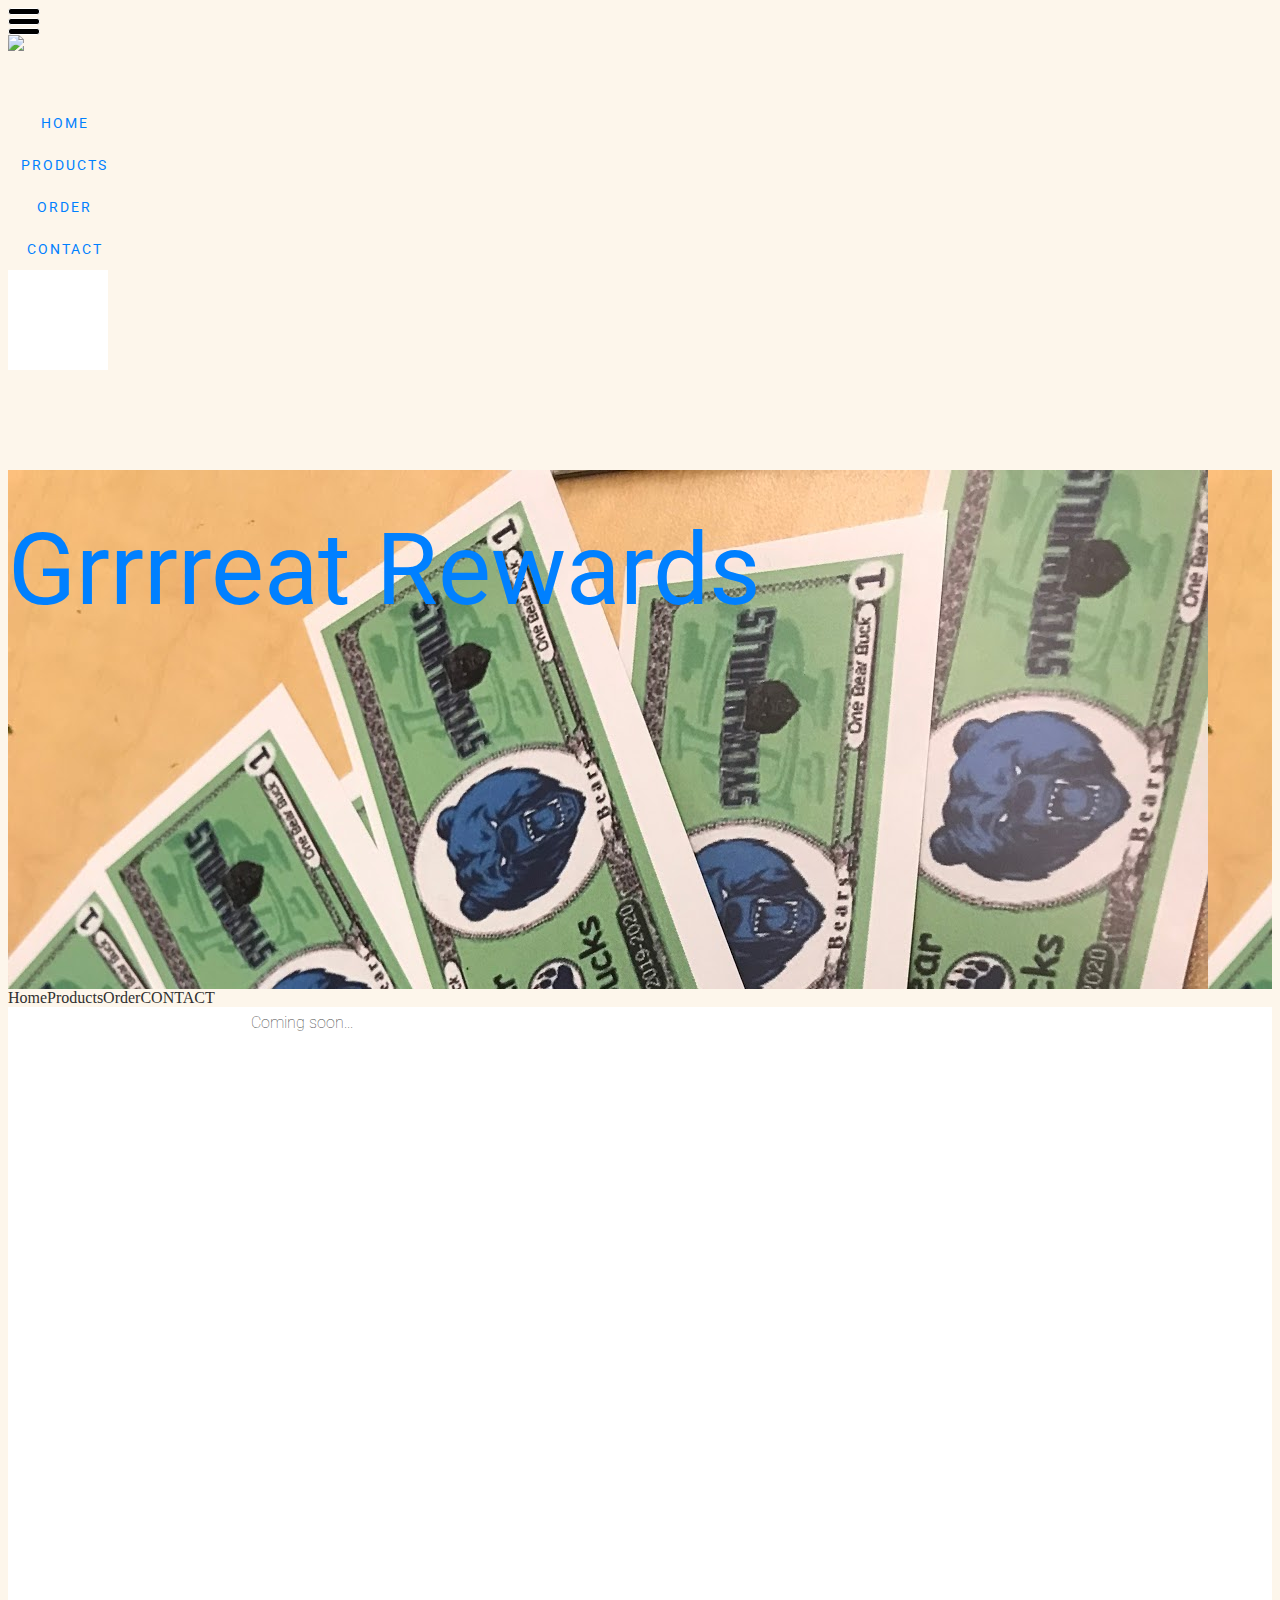
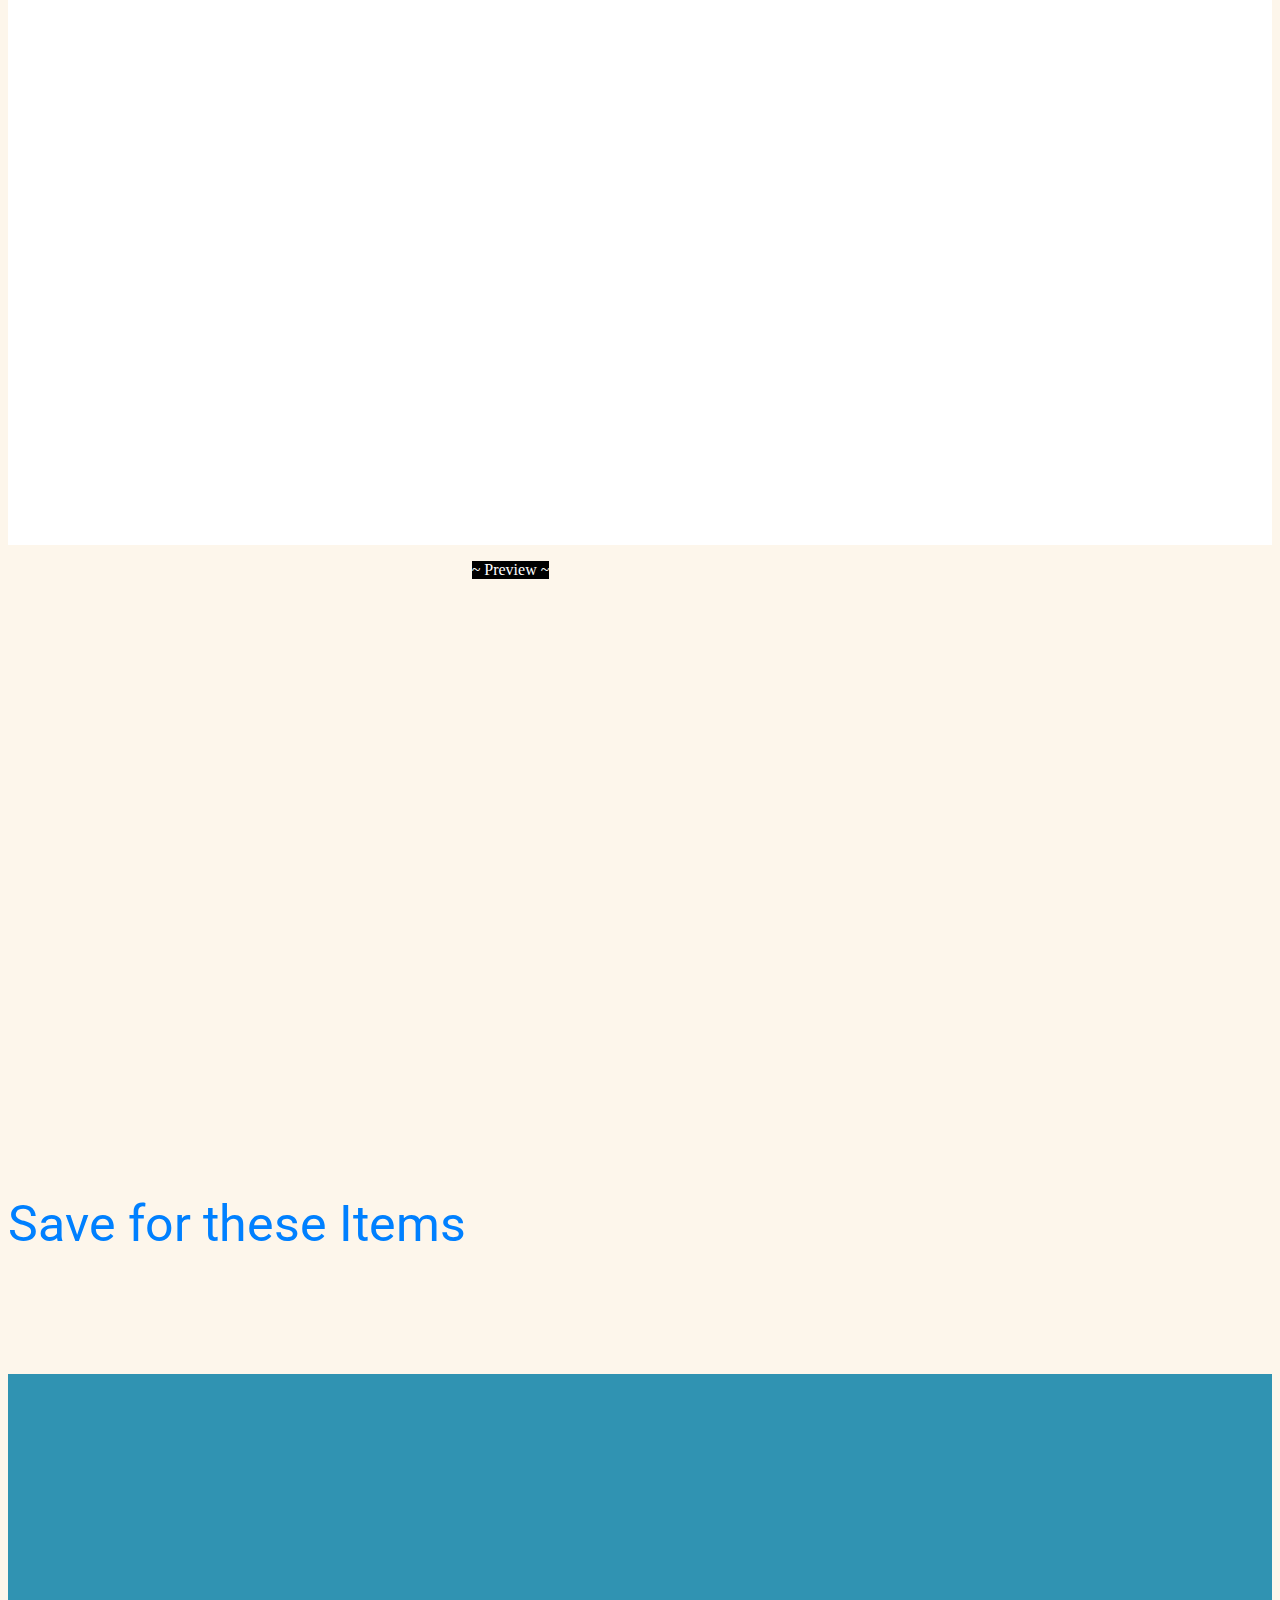
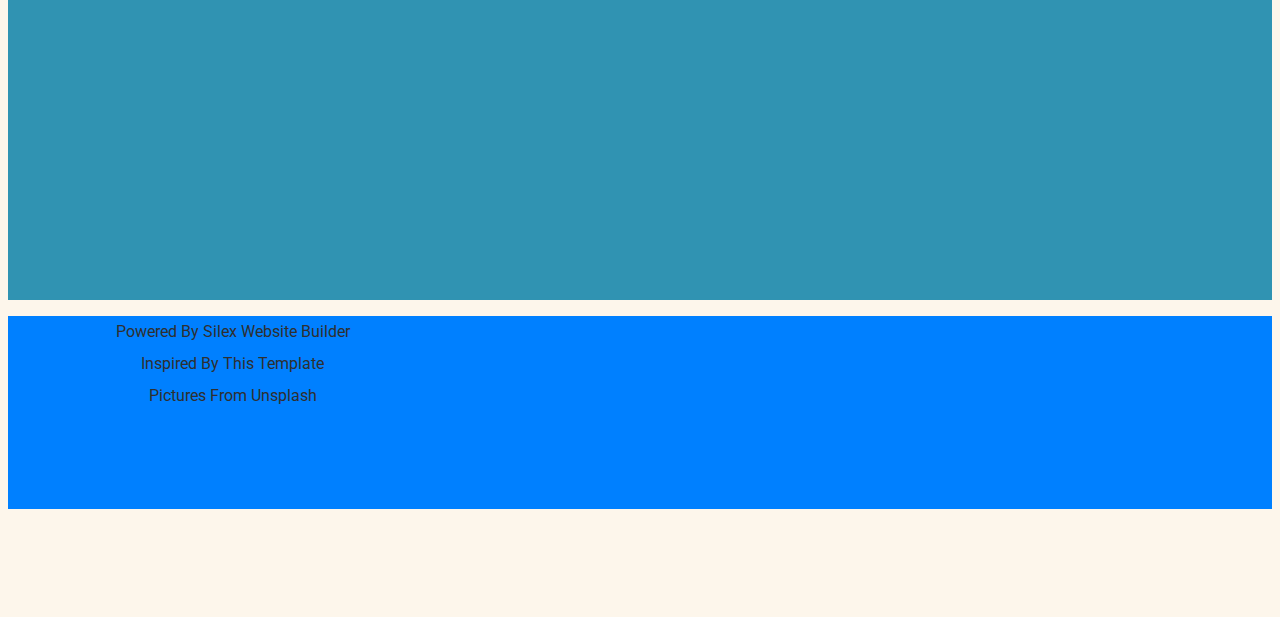
==== commit 54288344: "Create editable.html" ====
--- a/editable.html
+++ b/editable.html
@@ -24,9 +24,9 @@
     <style type="text/css" class="silex-style">html,
 body {scroll-behavior: smooth;}</style>
     <script type="text/javascript" class="silex-script"></script>
-    <style class="silex-inline-styles" type="text/css">.body-initial {background-color: rgba(253,246,235,1);}.silex-id-1491510574619-3 {background-color: rgba(253,246,235,1); border-color: #000000; min-width: 1000px;}.silex-id-1491510574619-2 {width: 1000px; min-height: 100px; top: 15px; left: 250px;}.silex-id-1552766682348-1 {min-height: 27px; width: 33px; background-color: transparent; top: 8136.36328125px; left: 686px;}@media only screen and (max-width: 480px), only screen and (max-device-width: 480px) {.silex-id-1552766682348-1 {left: -12px; top: 8868px;}}.silex-id-1491511225781-5 {width: 200px; min-height: 67px; top: 14px; left: 1px;}.silex-id-1491512678931-14 {width: 790px; background-color: transparent; min-height: 70px; top: 15px; left: 210px; border-color: #000000;}.silex-id-1491511288894-6 {width: 113px; min-height: 42px; top: 15px; left: 34px; border-color: #000000;}.silex-id-1491511582447-7 {width: 113px; min-height: 42px; top: 15px; left: 158px;}.silex-id-1491511629302-8 {width: 113px; min-height: 42px; top: 15px; left: 281px;}.silex-id-1491511629304-9 {width: 113px; min-height: 42px; top: 15px; left: 404px;}.silex-id-1552766734977-2 {width: 100px; min-height: 100px; background-color: rgb(255, 255, 255); top: 100px; left: 653px;}@media only screen and (max-width: 480px), only screen and (max-device-width: 480px) {.silex-id-1552766734977-2 {left: 394px; top: 38px; width: 20px; min-height: 24px; background-color: transparent;}}.silex-id-1491516086960-40 {background-color: rgba(253,246,235,1); min-width: 1000px; background-image: url('layout.JPG'); top: 140px; left: 5px;}@media only screen and (max-width: 480px), only screen and (max-device-width: 480px) {.silex-id-1491516086960-40 {top: 7787px; left: 0px;}}.silex-id-1491516086959-39 {width: 1000px; min-height: 519px; top: 15px; left: 100px;}@media only screen and (max-width: 480px), only screen and (max-device-width: 480px) {.silex-id-1491516086959-39 {min-height: 533px;}}.silex-id-1568824172879-2 {width: 849px; min-height: 400px; top: 61px; left: 41px;}.silex-id-1491517444229-50 {background-color: rgb(255, 255, 255); min-width: 1000px;}.silex-id-1491517444228-49 {width: 1000px; min-height: 1138px; top: 15px; left: 250px;}.silex-id-1491517451740-51 {width: 587px; min-height: 100px; top: 100px; left: 209px;}.silex-id-1568824130246-1 {top: 694px; left: 5px;}.silex-id-1568824130243-0 {min-height: 698px;}.silex-id-1568824640347-3 {height: 577px; width: 998px; background-color: transparent; top: 110px; left: 1px;}.silex-id-1568824804503-6 {width: 483px; min-height: 200px; top: -45px; left: 226px;}.silex-id-1491515247117-24 {background-color: rgba(48,147,178,1); min-width: 1000px; background-image: url('../../../../../libs/templates/silex-templates/beauty/assets/unsplash2.jpg'); background-attachment: scroll; background-size: contain; background-position: center center; background-repeat: repeat; top: 1244px; left: 5px;}@media only screen and (max-width: 480px), only screen and (max-device-width: 480px) {.silex-id-1491515247117-24 {top: 2121px; left: 0px;}}.silex-id-1491515247116-23 {width: 1000px; background-color: transparent; min-height: 526px; top: 15px; left: 250px; background-attachment: fixed; background-size: cover;}@media only screen and (max-width: 480px), only screen and (max-device-width: 480px) {.silex-id-1491515247116-23 {min-height: 20px;}}.silex-id-1491511864480-12 {background-color: rgba(0,128,255,1); min-width: 1000px;}@media only screen and (max-width: 480px), only screen and (max-device-width: 480px) {.silex-id-1491511864480-12 {top: 8320px; left: 0px;}}.silex-id-1491511864479-11 {width: 1000px; min-height: 193px; top: 15px; left: 208px;}@media only screen and (max-width: 480px), only screen and (max-device-width: 480px) {.silex-id-1491511864479-11 {min-height: 421px;}}.silex-id-1491511866976-13 {width: 409px; min-height: 56px; top: 16px; left: 303px;}.silex-id-1568824769863-5 {}.silex-id-1568824769861-4 {min-height: 100px;}</style>
+    <style class="silex-inline-styles" type="text/css">.body-initial {background-color: rgba(253,246,235,1);}.silex-id-1491510574619-3 {background-color: rgba(253,246,235,1); border-color: #000000; min-width: 1000px;}.silex-id-1491510574619-2 {width: 1000px; min-height: 100px; top: 15px; left: 250px;}.silex-id-1552766682348-1 {min-height: 27px; width: 33px; background-color: transparent; top: 8136.36328125px; left: 686px;}@media only screen and (max-width: 480px), only screen and (max-device-width: 480px) {.silex-id-1552766682348-1 {left: -12px; top: 8868px;}}.silex-id-1491511225781-5 {width: 200px; min-height: 67px; top: 14px; left: 1px;}.silex-id-1491512678931-14 {width: 790px; background-color: transparent; min-height: 70px; top: 15px; left: 210px; border-color: #000000;}.silex-id-1491511288894-6 {width: 113px; min-height: 42px; top: 15px; left: 34px; border-color: #000000;}.silex-id-1491511582447-7 {width: 113px; min-height: 42px; top: 15px; left: 158px;}.silex-id-1491511629302-8 {width: 113px; min-height: 42px; top: 15px; left: 281px;}.silex-id-1491511629304-9 {width: 113px; min-height: 42px; top: 15px; left: 404px;}.silex-id-1552766734977-2 {width: 100px; min-height: 100px; background-color: rgb(255, 255, 255); top: 100px; left: 653px;}@media only screen and (max-width: 480px), only screen and (max-device-width: 480px) {.silex-id-1552766734977-2 {left: 394px; top: 38px; width: 20px; min-height: 24px; background-color: transparent;}}.silex-id-1491516086960-40 {background-color: rgba(253,246,235,1); min-width: 1000px; background-image: url('layout.JPG'); top: 140px; left: 5px;}@media only screen and (max-width: 480px), only screen and (max-device-width: 480px) {.silex-id-1491516086960-40 {top: 7787px; left: 0px;}}.silex-id-1491516086959-39 {width: 1000px; min-height: 519px; top: 15px; left: 100px;}@media only screen and (max-width: 480px), only screen and (max-device-width: 480px) {.silex-id-1491516086959-39 {min-height: 533px;}}.silex-id-1568824172879-2 {width: 849px; min-height: 400px; top: 61px; left: 41px;}.silex-id-1491517444229-50 {background-color: rgb(255, 255, 255); min-width: 1000px;}.silex-id-1491517444228-49 {width: 1000px; min-height: 1138px; top: 15px; left: 250px;}.silex-id-1491517451740-51 {width: 587px; min-height: 100px; top: 100px; left: 209px;}.silex-id-1568824130246-1 {top: 695px; left: 5px; min-width: 1001px;}.silex-id-1568824130243-0 {width: 1001px; min-height: 698px; top: 15px; left: 105px;}.silex-id-1568824640347-3 {height: 579px; width: 1005px; background-color: transparent; top: 110px; left: -1px;}.silex-id-1568824804503-6 {width: 483px; min-height: 200px; top: -45px; left: 226px;}.silex-id-1491515247117-24 {background-color: rgba(48,147,178,1); min-width: 1000px; background-image: url('../../../../../libs/templates/silex-templates/beauty/assets/unsplash2.jpg'); background-attachment: scroll; background-size: contain; background-position: center center; background-repeat: repeat; top: 1244px; left: 5px;}@media only screen and (max-width: 480px), only screen and (max-device-width: 480px) {.silex-id-1491515247117-24 {top: 2121px; left: 0px;}}.silex-id-1491515247116-23 {width: 1000px; background-color: transparent; min-height: 526px; top: 15px; left: 250px; background-attachment: fixed; background-size: cover;}@media only screen and (max-width: 480px), only screen and (max-device-width: 480px) {.silex-id-1491515247116-23 {min-height: 20px;}}.silex-id-1491511864480-12 {background-color: rgba(0,128,255,1); min-width: 1000px;}@media only screen and (max-width: 480px), only screen and (max-device-width: 480px) {.silex-id-1491511864480-12 {top: 8320px; left: 0px;}}.silex-id-1491511864479-11 {width: 1000px; min-height: 193px; top: 15px; left: 208px;}@media only screen and (max-width: 480px), only screen and (max-device-width: 480px) {.silex-id-1491511864479-11 {min-height: 421px;}}.silex-id-1491511866976-13 {width: 409px; min-height: 56px; top: 16px; left: 303px;}.silex-id-1568824769863-5 {}.silex-id-1568824769861-4 {min-height: 100px;}</style>
     <title>Beauty saloon template</title>
-    <script type="text/json" class="silex-json-styles">[{"fonts":[{"family":"'Roboto', sans-serif","href":"https://fonts.googleapis.com/css?family=Roboto"}],"desktop":{"body-initial":{"background-color":"rgba(253,246,235,1)","top":"","left":""},"silex-id-1474394621033-3":{"min-height":"600px","top":"5px","left":"0px"},"silex-id-1474394621032-2":{"min-height":"100px","background-color":"rgb(255, 255, 255)"},"silex-id-1474394605264-1":{"min-height":"100px","width":"100px","top":"100px","left":"100px"},"silex-id-1474394605263-0":{"min-height":"100px","background-color":"transparent"},"silex-id-1442914737143-3":{"min-height":"36px","width":"960px","top":"37px","left":"1px"},"null":{"min-width":"100px"},"silex-id-1491510465971-0":{"width":"1000px","background-color":"transparent","min-height":"327px","top":"15px","left":"100px","background-image":"url('layout.JPG')","background-size":"auto","background-position":"center center","background-attachment":"scroll","background-repeat":"no-repeat","opacity":"","border-radius":""},"silex-id-1491510574619-2":{"width":"1000px","background-color":"","min-height":"100px","top":"15px","left":"250px"},"silex-id-1491510574619-3":{"background-color":"rgba(253,246,235,1)","border-color":"#000000","min-width":"1000px"},"silex-id-1491511225781-5":{"width":"200px","min-height":"67px","top":"14px","left":"1px"},"silex-id-1491511288894-6":{"width":"113px","min-height":"42px","top":"15px","left":"34px","border-color":"#000000"},"silex-id-1491511582447-7":{"width":"113px","min-height":"42px","top":"15px","left":"158px"},"silex-id-1491511629302-8":{"width":"113px","min-height":"42px","top":"15px","left":"281px"},"silex-id-1491511629304-9":{"width":"113px","min-height":"42px","top":"15px","left":"404px"},"silex-id-1491511864479-11":{"width":"1000px","background-color":"","min-height":"193px","top":"15px","left":"208px"},"silex-id-1491511864480-12":{"background-color":"rgba(0,128,255,1)","min-width":"1000px"},"silex-id-1491511866976-13":{"width":"409px","min-height":"56px","top":"16px","left":"303px"},"silex-id-1491512678931-14":{"width":"790px","background-color":"transparent","min-height":"70px","top":"15px","left":"210px","border-color":"#000000"},"silex-id-1491513485462-16":{"width":"651px","min-height":"134px","top":"23px","left":"209px","background-color":"transparent"},"silex-id-1491514047727-17":{"width":"37px","top":"187px","left":"3px","min-height":"140px","background-color":"transparent"},"silex-id-1491514255097-18":{"width":"1000px","background-color":"","min-height":"674px","top":"15px","left":"250px"},"silex-id-1491514313632-20":{"width":"336px","min-height":"245px","top":"15px","left":"0px"},"silex-id-1491514707200-21":{"width":"238px","min-height":"233px","top":"10px","left":"0px","border-radius":"300px 300px 300px 300px "},"silex-id-1491514817330-22":{"width":"596px","min-height":"555px","top":"14px","left":"27px"},"silex-id-1491515247116-23":{"width":"1000px","background-color":"transparent","min-height":"526px","top":"15px","left":"250px","background-image":"","background-attachment":"fixed","background-size":"cover"},"silex-id-1491515247117-24":{"background-color":"rgba(48,147,178,1)","min-width":"1000px","background-image":"url('../../../../../libs/templates/silex-templates/beauty/assets/unsplash2.jpg')","background-attachment":"scroll","background-size":"contain","background-position":"center center","background-repeat":"repeat","top":"1244px","left":"5px"},"silex-id-1491515325967-25":{"width":"1000px","background-color":"","min-height":"694px","top":"15px","left":"194px"},"silex-id-1491515344876-27":{"width":"453px","min-height":"225px","top":"15px","left":"0px"},"silex-id-1491515363980-28":{"width":"453px","min-height":"213px","top":"48px","left":"0px"},"silex-id-1491515366556-29":{"width":"453px","min-height":"225px","top":"31px","left":"-3px"},"silex-id-1491515375587-30":{"width":"453px","min-height":"213px","top":"36px","left":"13px"},"silex-id-1491515513624-31":{"width":"22px","background-color":"rgb(255, 255, 255)","min-height":"280px","top":"20px","left":"500px","border-width":"0 0 0 1px ","border-style":"solid"},"silex-id-1491515549485-32":{"width":"22px","background-color":"rgb(255, 255, 255)","min-height":"280px","top":"392px","left":"500px","border-width":"0 0 0 1px ","border-style":"solid"},"silex-id-1491515570342-33":{"width":"442px","background-color":"rgb(255, 255, 255)","min-height":"20px","top":"340px","left":"0px","border-width":"1px 0 0 0 ","border-style":"solid"},"silex-id-1491515596629-34":{"width":"442px","background-color":"rgb(255, 255, 255)","min-height":"20px","top":"339px","left":"558px","border-width":"1px 0 0 0 ","border-style":"solid"},"silex-id-1491515759409-35":{"width":"1000px","background-color":"","min-height":"513px","top":"15px","left":"250px"},"silex-id-1491515891360-38":{"width":"489px","min-height":"236px","top":"0px","left":"0px"},"silex-id-1491516086959-39":{"width":"1000px","background-color":"","min-height":"519px","top":"15px","left":"100px"},"silex-id-1491516086960-40":{"background-color":"rgba(253,246,235,1)","min-width":"1000px","background-image":"url('layout.JPG')","top":"140px","left":"5px"},"silex-id-1491516338811-42":{"width":"356px","background-color":"transparent","min-height":"270px","top":"7px","left":"0px"},"silex-id-1491516513564-43":{"width":"298px","background-color":"rgb(255, 255, 255)","min-height":"263px","top":"291px","left":"0px"},"silex-id-1491516586068-44":{"width":"624px","background-color":"rgb(255, 255, 255)","min-height":"593px","top":"29px","left":"377px"},"silex-id-1491516663908-45":{"width":"459px","background-color":"rgb(255, 255, 255)","min-height":"261px","top":"44px","left":"0px"},"silex-id-1491516734473-46":{"width":"457px","background-color":"rgb(255, 255, 255)","min-height":"277px","top":"361px","left":"0px"},"silex-id-1491516774225-47":{"width":"451px","background-color":"rgb(255, 255, 255)","min-height":"274px","top":"29px","left":"549px"},"silex-id-1491516807859-48":{"width":"466px","background-color":"rgb(255, 255, 255)","min-height":"264px","top":"373px","left":"534px"},"silex-id-1491517444228-49":{"width":"1000px","background-color":"","min-height":"1138px","top":"15px","left":"250px"},"silex-id-1491517444229-50":{"background-color":"rgb(255, 255, 255)","min-width":"1000px"},"silex-id-1491517451740-51":{"width":"587px","min-height":"100px","top":"100px","left":"209px"},"silex-id-1545826847168-1":{"width":"200px","background-color":"transparent","min-height":"20px","top":"0px","left":"0px"},"silex-id-1545826918214-2":{"width":"20px","background-color":"transparent","min-height":"20px","top":"0px","left":"0px"},"silex-id-1545826961371-3":{"width":"200px","background-color":"transparent","min-height":"20px","top":"0px","left":"0px"},"silex-id-1545826982194-4":{"width":"200px","background-color":"transparent","min-height":"20px","top":"0px","left":"0px"},"silex-id-1545827260517-5":{"width":"","background-color":"","min-height":"100px"},"silex-id-1548871990043-1":{"width":"499px","height":"476px","background-color":"transparent","top":"29px","left":"501px"},"silex-id-1552766682348-1":{"min-height":"27px","width":"33px","background-color":"transparent","top":"8136.36328125px","left":"686px"},"silex-id-1552766734977-2":{"width":"100px","min-height":"100px","background-color":"rgb(255, 255, 255)","top":"100px","left":"653px"},"silex-id-1568824130243-0":{"width":"","min-height":"698px","background-color":""},"silex-id-1568824130246-1":{"top":"694px","left":"5px"},"silex-id-1568824172879-2":{"width":"849px","min-height":"400px","top":"61px","left":"41px"},"silex-id-1568824640347-3":{"height":"577px","width":"998px","background-color":"transparent","top":"110px","left":"1px"},"silex-id-1568824769861-4":{"width":"","min-height":"100px","background-color":""},"silex-id-1568824769863-5":{},"silex-id-1568824804503-6":{"width":"483px","min-height":"200px","top":"-45px","left":"226px"}},"mobile":{"silex-id-1491515759409-35":{"min-height":"1122px"},"silex-id-1491514047727-17":{"top":"670px","left":"83px","width":"119px","min-height":"127px"},"silex-id-1491515247117-24":{"top":"2121px","left":"0px"},"silex-id-1491515247116-23":{"min-height":"20px"},"silex-id-1491514255097-18":{"min-height":"1073px"},"silex-id-1491515325967-25":{"min-height":"2921px","top":"0px","left":"23px","width":"445px"},"silex-id-1491515596629-34":{"top":"13px","left":"11px","width":"419px","min-height":"20px"},"silex-id-1491516663908-45":{"top":"50px","left":"11px","width":"419px","min-height":"290px"},"silex-id-1491515344876-27":{"top":"14px","left":"10px","width":"398px","min-height":"262px"},"silex-id-1491514707200-21":{"top":"54px","left":"69px","width":"161px","min-height":"156px"},"silex-id-1491516513564-43":{"top":"20px","left":"79px","width":"298px","min-height":"173px"},"silex-id-1491516338811-42":{"top":"184px","left":"11px","width":"433px","min-height":"191px"},"silex-id-1491514313632-20":{"top":"36px","left":"11px","width":"410px","min-height":"191px"},"silex-id-1491516086960-40":{"top":"7787px","left":"0px"},"silex-id-1491516086959-39":{"min-height":"533px"},"silex-id-1491511864480-12":{"top":"8320px","left":"0px"},"silex-id-1491511864479-11":{"min-height":"421px"},"silex-id-1552766682348-1":{"left":"-12px","top":"8868px"},"silex-id-1552766734977-2":{"left":"394px","top":"38px","width":"20px","min-height":"24px","background-color":"transparent"},"silex-id-1491510465971-0":{"top":"0px","left":"12px","width":"445px","min-height":"487px"},"silex-id-1545826961371-3":{"width":"200px"}},"prodotypeData":{"component":{"silex-id-1491514047727-17":{"name":"share1","templateName":"share","networks":["Facebook","Twitter","Email"],"url":"http://silex-templates.silex.me/beauty/index.html","title":"Beauty Saloon Template","description":"Beauty Saloon Template","style":"Simple Icons"},"silex-id-1491516338811-42":{"name":"animated-container1","templateName":"animated-container","scale":"1"},"silex-id-1491516513564-43":{"name":"animated-container2","templateName":"animated-container","scale":"1","origin":"bottom","rotateX":"0","rotateZ":"0","rotateY":"100","distance":"0px","opacity":"-1"},"silex-id-1491516586068-44":{"name":"animated-container3","templateName":"animated-container","scale":"1","origin":"right"},"silex-id-1491516663908-45":{"name":"animated-container4","templateName":"animated-container","scale":"1","origin":"left","distance":"20px"},"silex-id-1491516734473-46":{"name":"animated-container5","templateName":"animated-container","scale":"1","origin":"bottom"},"silex-id-1491516774225-47":{"name":"animated-container6","templateName":"animated-container","origin":"right","distance":"20px","scale":"1"},"silex-id-1491516807859-48":{"name":"animated-container7","templateName":"animated-container","origin":"bottom","scale":"1"},"silex-id-1548871990043-1":{"name":"form1","templateName":"form","buttonBackgroundColor":"#A2AC87","buttonBorderColor":"#FFFFFF","labelTextColor":"#FFFFFF","placeholder1":""},"silex-id-1552766682348-1":{"name":"hamburger1","templateName":"hamburger","fixed":true,"links":[{"properties":{"href":"#!page-home"},"text":"Home"},{"properties":{"href":"#!page-home#about"},"text":"About us"},{"text":"Service","properties":{"href":"#!page-home#service"}},{"properties":{"href":"#!page-home#contact"},"text":"Contact"}]},"silex-id-1568824640347-3":{"name":"slideshow1","templateName":"slideshow","slides":[{"image":[{"url":"[data-uri]","lastModified":1568822840919,"lastModifiedDate":"2019-09-18T16:07:20.919Z","name":"Apple.jpg","size":35745,"type":"image/jpeg"}]},{"image":[{"url":"[data-uri]","lastModified":1568822900439,"lastModifiedDate":"2019-09-18T16:08:20.439Z","name":"Playstation Cards.jpg","size":2936,"type":"image/jpeg"}]},{"image":[{"url":"[data-uri]","lastModified":1568822851423,"lastModifiedDate":"2019-09-18T16:07:31.423Z","name":"Headset 40 Bucks PC and Consoles.jpg","size":3389,"type":"image/jpeg"}]},{"image":[{"url":"[data-uri]","lastModified":1568822859616,"lastModifiedDate":"2019-09-18T16:07:39.616Z","name":"Headset 85 Bucks PC and Consoles.jpg","size":2937,"type":"image/jpeg"}]},{"image":[{"url":"[data-uri]","lastModified":1568822868215,"lastModifiedDate":"2019-09-18T16:07:48.215Z","name":"Headset 100 Bucks PC and Console.jpg","size":2525,"type":"image/jpeg"}]}]}},"style":{"all-style":{"className":"all-style","templateName":"text","displayName":"All Style","styles":{"desktop":{"normal":{"className":"all-style","pseudoClass":"normal","All":{"font-family":"'Roboto', sans-serif","color":"#444444","font-size":"16px","line-height":"2"},"Link":{"color":"#2f2f2f","text-decoration":"none"},"Heading1":{"font-size":"50px","font-weight":"100","color":"","line-height":"1"},"Heading2":{"font-weight":"100","font-size":"50px","color":"","line-height":"1"},"UnorderedList":{"list-style-type":"none","text-align":"center"}}},"mobile":{"normal":{"templateName":"text","className":"all-style","pseudoClass":"normal","All":{"font-size":"2em"},"UnorderedList":{"font-size":"24px","line-height":"4","text-indent":"-40px","list-style-position":""}}}}},"card":{"className":"card","templateName":"text","displayName":"card","styles":{"desktop":{"normal":{"className":"card","pseudoClass":"normal","All":{"text-align":"center"}}}}},"header":{"className":"header","templateName":"text","displayName":"header","styles":{"desktop":{"normal":{"className":"header","pseudoClass":"normal","All":{"text-align":"center","color":""},"Heading1":{"color":"#ffffff"}}}}},"white":{"className":"white","templateName":"text","displayName":"white","styles":{"desktop":{"normal":{"className":"white","pseudoClass":"normal","All":{"color":"#ffffff"},"Link":{"color":"#ffffff"},"Heading2":{"color":"#ffffff"}}}}},"nav":{"className":"nav","templateName":"text","displayName":"nav","styles":{"desktop":{"normal":{"className":"nav","pseudoClass":"normal","All":{"line-height":"3","text-align":"center","letter-spacing":"2px","font-size":"14px","color":"#0080ff"},"Link":{"color":"#0080ff"},"Active":{"color":"#3093b2"}}}}},"text-style-1":{"className":"text-style-1","templateName":"text","displayName":"Text Style 1","styles":{"desktop":{"normal":{"templateName":"text","className":"text-style-1","pseudoClass":"normal","Link":{"font-size":"5px"},"Paragraph":{"font-size":"100px","color":"#0080ff"}}}}},"text-style-2":{"className":"text-style-2","templateName":"text","displayName":"Text Style 2","styles":{"desktop":{"normal":{"templateName":"text","className":"text-style-2","pseudoClass":"normal","Paragraph":{"font-size":"50px","color":"#0080ff"}}}}}}}}]</script>
+    <script type="text/json" class="silex-json-styles">[{"fonts":[{"family":"'Roboto', sans-serif","href":"https://fonts.googleapis.com/css?family=Roboto"}],"desktop":{"body-initial":{"background-color":"rgba(253,246,235,1)","top":"","left":""},"silex-id-1474394621033-3":{"min-height":"600px","top":"5px","left":"0px"},"silex-id-1474394621032-2":{"min-height":"100px","background-color":"rgb(255, 255, 255)"},"silex-id-1474394605264-1":{"min-height":"100px","width":"100px","top":"100px","left":"100px"},"silex-id-1474394605263-0":{"min-height":"100px","background-color":"transparent"},"silex-id-1442914737143-3":{"min-height":"36px","width":"960px","top":"37px","left":"1px"},"null":{"min-width":"100px"},"silex-id-1491510465971-0":{"width":"1000px","background-color":"transparent","min-height":"327px","top":"15px","left":"100px","background-image":"url('layout.JPG')","background-size":"auto","background-position":"center center","background-attachment":"scroll","background-repeat":"no-repeat","opacity":"","border-radius":""},"silex-id-1491510574619-2":{"width":"1000px","background-color":"","min-height":"100px","top":"15px","left":"250px"},"silex-id-1491510574619-3":{"background-color":"rgba(253,246,235,1)","border-color":"#000000","min-width":"1000px"},"silex-id-1491511225781-5":{"width":"200px","min-height":"67px","top":"14px","left":"1px"},"silex-id-1491511288894-6":{"width":"113px","min-height":"42px","top":"15px","left":"34px","border-color":"#000000"},"silex-id-1491511582447-7":{"width":"113px","min-height":"42px","top":"15px","left":"158px"},"silex-id-1491511629302-8":{"width":"113px","min-height":"42px","top":"15px","left":"281px"},"silex-id-1491511629304-9":{"width":"113px","min-height":"42px","top":"15px","left":"404px"},"silex-id-1491511864479-11":{"width":"1000px","background-color":"","min-height":"193px","top":"15px","left":"208px"},"silex-id-1491511864480-12":{"background-color":"rgba(0,128,255,1)","min-width":"1000px"},"silex-id-1491511866976-13":{"width":"409px","min-height":"56px","top":"16px","left":"303px"},"silex-id-1491512678931-14":{"width":"790px","background-color":"transparent","min-height":"70px","top":"15px","left":"210px","border-color":"#000000"},"silex-id-1491513485462-16":{"width":"651px","min-height":"134px","top":"23px","left":"209px","background-color":"transparent"},"silex-id-1491514047727-17":{"width":"37px","top":"187px","left":"3px","min-height":"140px","background-color":"transparent"},"silex-id-1491514255097-18":{"width":"1000px","background-color":"","min-height":"674px","top":"15px","left":"250px"},"silex-id-1491514313632-20":{"width":"336px","min-height":"245px","top":"15px","left":"0px"},"silex-id-1491514707200-21":{"width":"238px","min-height":"233px","top":"10px","left":"0px","border-radius":"300px 300px 300px 300px "},"silex-id-1491514817330-22":{"width":"596px","min-height":"555px","top":"14px","left":"27px"},"silex-id-1491515247116-23":{"width":"1000px","background-color":"transparent","min-height":"526px","top":"15px","left":"250px","background-image":"","background-attachment":"fixed","background-size":"cover"},"silex-id-1491515247117-24":{"background-color":"rgba(48,147,178,1)","min-width":"1000px","background-image":"url('../../../../../libs/templates/silex-templates/beauty/assets/unsplash2.jpg')","background-attachment":"scroll","background-size":"contain","background-position":"center center","background-repeat":"repeat","top":"1244px","left":"5px"},"silex-id-1491515325967-25":{"width":"1000px","background-color":"","min-height":"694px","top":"15px","left":"194px"},"silex-id-1491515344876-27":{"width":"453px","min-height":"225px","top":"15px","left":"0px"},"silex-id-1491515363980-28":{"width":"453px","min-height":"213px","top":"48px","left":"0px"},"silex-id-1491515366556-29":{"width":"453px","min-height":"225px","top":"31px","left":"-3px"},"silex-id-1491515375587-30":{"width":"453px","min-height":"213px","top":"36px","left":"13px"},"silex-id-1491515513624-31":{"width":"22px","background-color":"rgb(255, 255, 255)","min-height":"280px","top":"20px","left":"500px","border-width":"0 0 0 1px ","border-style":"solid"},"silex-id-1491515549485-32":{"width":"22px","background-color":"rgb(255, 255, 255)","min-height":"280px","top":"392px","left":"500px","border-width":"0 0 0 1px ","border-style":"solid"},"silex-id-1491515570342-33":{"width":"442px","background-color":"rgb(255, 255, 255)","min-height":"20px","top":"340px","left":"0px","border-width":"1px 0 0 0 ","border-style":"solid"},"silex-id-1491515596629-34":{"width":"442px","background-color":"rgb(255, 255, 255)","min-height":"20px","top":"339px","left":"558px","border-width":"1px 0 0 0 ","border-style":"solid"},"silex-id-1491515759409-35":{"width":"1000px","background-color":"","min-height":"513px","top":"15px","left":"250px"},"silex-id-1491515891360-38":{"width":"489px","min-height":"236px","top":"0px","left":"0px"},"silex-id-1491516086959-39":{"width":"1000px","background-color":"","min-height":"519px","top":"15px","left":"100px"},"silex-id-1491516086960-40":{"background-color":"rgba(253,246,235,1)","min-width":"1000px","background-image":"url('layout.JPG')","top":"140px","left":"5px"},"silex-id-1491516338811-42":{"width":"356px","background-color":"transparent","min-height":"270px","top":"7px","left":"0px"},"silex-id-1491516513564-43":{"width":"298px","background-color":"rgb(255, 255, 255)","min-height":"263px","top":"291px","left":"0px"},"silex-id-1491516586068-44":{"width":"624px","background-color":"rgb(255, 255, 255)","min-height":"593px","top":"29px","left":"377px"},"silex-id-1491516663908-45":{"width":"459px","background-color":"rgb(255, 255, 255)","min-height":"261px","top":"44px","left":"0px"},"silex-id-1491516734473-46":{"width":"457px","background-color":"rgb(255, 255, 255)","min-height":"277px","top":"361px","left":"0px"},"silex-id-1491516774225-47":{"width":"451px","background-color":"rgb(255, 255, 255)","min-height":"274px","top":"29px","left":"549px"},"silex-id-1491516807859-48":{"width":"466px","background-color":"rgb(255, 255, 255)","min-height":"264px","top":"373px","left":"534px"},"silex-id-1491517444228-49":{"width":"1000px","background-color":"","min-height":"1138px","top":"15px","left":"250px"},"silex-id-1491517444229-50":{"background-color":"rgb(255, 255, 255)","min-width":"1000px"},"silex-id-1491517451740-51":{"width":"587px","min-height":"100px","top":"100px","left":"209px"},"silex-id-1545826847168-1":{"width":"200px","background-color":"transparent","min-height":"20px","top":"0px","left":"0px"},"silex-id-1545826918214-2":{"width":"20px","background-color":"transparent","min-height":"20px","top":"0px","left":"0px"},"silex-id-1545826961371-3":{"width":"200px","background-color":"transparent","min-height":"20px","top":"0px","left":"0px"},"silex-id-1545826982194-4":{"width":"200px","background-color":"transparent","min-height":"20px","top":"0px","left":"0px"},"silex-id-1545827260517-5":{"width":"","background-color":"","min-height":"100px"},"silex-id-1548871990043-1":{"width":"499px","height":"476px","background-color":"transparent","top":"29px","left":"501px"},"silex-id-1552766682348-1":{"min-height":"27px","width":"33px","background-color":"transparent","top":"8136.36328125px","left":"686px"},"silex-id-1552766734977-2":{"width":"100px","min-height":"100px","background-color":"rgb(255, 255, 255)","top":"100px","left":"653px"},"silex-id-1568824130243-0":{"width":"1001px","min-height":"698px","background-color":"","top":"15px","left":"105px"},"silex-id-1568824130246-1":{"top":"695px","left":"5px","min-width":"1001px"},"silex-id-1568824172879-2":{"width":"849px","min-height":"400px","top":"61px","left":"41px"},"silex-id-1568824640347-3":{"height":"579px","width":"1005px","background-color":"transparent","top":"110px","left":"-1px"},"silex-id-1568824769861-4":{"width":"","min-height":"100px","background-color":""},"silex-id-1568824769863-5":{},"silex-id-1568824804503-6":{"width":"483px","min-height":"200px","top":"-45px","left":"226px"}},"mobile":{"silex-id-1491515759409-35":{"min-height":"1122px"},"silex-id-1491514047727-17":{"top":"670px","left":"83px","width":"119px","min-height":"127px"},"silex-id-1491515247117-24":{"top":"2121px","left":"0px"},"silex-id-1491515247116-23":{"min-height":"20px"},"silex-id-1491514255097-18":{"min-height":"1073px"},"silex-id-1491515325967-25":{"min-height":"2921px","top":"0px","left":"23px","width":"445px"},"silex-id-1491515596629-34":{"top":"13px","left":"11px","width":"419px","min-height":"20px"},"silex-id-1491516663908-45":{"top":"50px","left":"11px","width":"419px","min-height":"290px"},"silex-id-1491515344876-27":{"top":"14px","left":"10px","width":"398px","min-height":"262px"},"silex-id-1491514707200-21":{"top":"54px","left":"69px","width":"161px","min-height":"156px"},"silex-id-1491516513564-43":{"top":"20px","left":"79px","width":"298px","min-height":"173px"},"silex-id-1491516338811-42":{"top":"184px","left":"11px","width":"433px","min-height":"191px"},"silex-id-1491514313632-20":{"top":"36px","left":"11px","width":"410px","min-height":"191px"},"silex-id-1491516086960-40":{"top":"7787px","left":"0px"},"silex-id-1491516086959-39":{"min-height":"533px"},"silex-id-1491511864480-12":{"top":"8320px","left":"0px"},"silex-id-1491511864479-11":{"min-height":"421px"},"silex-id-1552766682348-1":{"left":"-12px","top":"8868px"},"silex-id-1552766734977-2":{"left":"394px","top":"38px","width":"20px","min-height":"24px","background-color":"transparent"},"silex-id-1491510465971-0":{"top":"0px","left":"12px","width":"445px","min-height":"487px"},"silex-id-1545826961371-3":{"width":"200px"}},"prodotypeData":{"component":{"silex-id-1491514047727-17":{"name":"share1","templateName":"share","networks":["Facebook","Twitter","Email"],"url":"http://silex-templates.silex.me/beauty/index.html","title":"Beauty Saloon Template","description":"Beauty Saloon Template","style":"Simple Icons"},"silex-id-1491516338811-42":{"name":"animated-container1","templateName":"animated-container","scale":"1"},"silex-id-1491516513564-43":{"name":"animated-container2","templateName":"animated-container","scale":"1","origin":"bottom","rotateX":"0","rotateZ":"0","rotateY":"100","distance":"0px","opacity":"-1"},"silex-id-1491516586068-44":{"name":"animated-container3","templateName":"animated-container","scale":"1","origin":"right"},"silex-id-1491516663908-45":{"name":"animated-container4","templateName":"animated-container","scale":"1","origin":"left","distance":"20px"},"silex-id-1491516734473-46":{"name":"animated-container5","templateName":"animated-container","scale":"1","origin":"bottom"},"silex-id-1491516774225-47":{"name":"animated-container6","templateName":"animated-container","origin":"right","distance":"20px","scale":"1"},"silex-id-1491516807859-48":{"name":"animated-container7","templateName":"animated-container","origin":"bottom","scale":"1"},"silex-id-1548871990043-1":{"name":"form1","templateName":"form","buttonBackgroundColor":"#A2AC87","buttonBorderColor":"#FFFFFF","labelTextColor":"#FFFFFF","placeholder1":""},"silex-id-1552766682348-1":{"name":"hamburger1","templateName":"hamburger","fixed":true,"links":[{"properties":{"href":"#!page-home"},"text":"Home"},{"properties":{"href":"#!page-home#about"},"text":"About us"},{"text":"Service","properties":{"href":"#!page-home#service"}},{"properties":{"href":"#!page-home#contact"},"text":"Contact"}]},"silex-id-1568824640347-3":{"name":"slideshow1","templateName":"slideshow","slides":[{"image":[{"url":"[data-uri]","lastModified":1568822840919,"lastModifiedDate":"2019-09-18T16:07:20.919Z","name":"Apple.jpg","size":35745,"type":"image/jpeg"}]},{"image":[{"url":"[data-uri]","lastModified":1568822900439,"lastModifiedDate":"2019-09-18T16:08:20.439Z","name":"Playstation Cards.jpg","size":2936,"type":"image/jpeg"}]},{"image":[{"url":"[data-uri]","lastModified":1568822851423,"lastModifiedDate":"2019-09-18T16:07:31.423Z","name":"Headset 40 Bucks PC and Consoles.jpg","size":3389,"type":"image/jpeg"}]},{"image":[{"url":"[data-uri]","lastModified":1568822859616,"lastModifiedDate":"2019-09-18T16:07:39.616Z","name":"Headset 85 Bucks PC and Consoles.jpg","size":2937,"type":"image/jpeg"}]},{"image":[{"url":"[data-uri]","lastModified":1568822868215,"lastModifiedDate":"2019-09-18T16:07:48.215Z","name":"Headset 100 Bucks PC and Console.jpg","size":2525,"type":"image/jpeg"}]}]}},"style":{"all-style":{"className":"all-style","templateName":"text","displayName":"All Style","styles":{"desktop":{"normal":{"className":"all-style","pseudoClass":"normal","All":{"font-family":"'Roboto', sans-serif","color":"#444444","font-size":"16px","line-height":"2"},"Link":{"color":"#2f2f2f","text-decoration":"none"},"Heading1":{"font-size":"50px","font-weight":"100","color":"","line-height":"1"},"Heading2":{"font-weight":"100","font-size":"50px","color":"","line-height":"1"},"UnorderedList":{"list-style-type":"none","text-align":"center"}}},"mobile":{"normal":{"templateName":"text","className":"all-style","pseudoClass":"normal","All":{"font-size":"2em"},"UnorderedList":{"font-size":"24px","line-height":"4","text-indent":"-40px","list-style-position":""}}}}},"card":{"className":"card","templateName":"text","displayName":"card","styles":{"desktop":{"normal":{"className":"card","pseudoClass":"normal","All":{"text-align":"center"}}}}},"header":{"className":"header","templateName":"text","displayName":"header","styles":{"desktop":{"normal":{"className":"header","pseudoClass":"normal","All":{"text-align":"center","color":""},"Heading1":{"color":"#ffffff"}}}}},"white":{"className":"white","templateName":"text","displayName":"white","styles":{"desktop":{"normal":{"className":"white","pseudoClass":"normal","All":{"color":"#ffffff"},"Link":{"color":"#ffffff"},"Heading2":{"color":"#ffffff"}}}}},"nav":{"className":"nav","templateName":"text","displayName":"nav","styles":{"desktop":{"normal":{"className":"nav","pseudoClass":"normal","All":{"line-height":"3","text-align":"center","letter-spacing":"2px","font-size":"14px","color":"#0080ff"},"Link":{"color":"#0080ff"},"Active":{"color":"#3093b2"}}}}},"text-style-1":{"className":"text-style-1","templateName":"text","displayName":"Text Style 1","styles":{"desktop":{"normal":{"templateName":"text","className":"text-style-1","pseudoClass":"normal","Link":{"font-size":"5px"},"Paragraph":{"font-size":"100px","color":"#0080ff"}}}}},"text-style-2":{"className":"text-style-2","templateName":"text","displayName":"Text Style 2","styles":{"desktop":{"normal":{"templateName":"text","className":"text-style-2","pseudoClass":"normal","Paragraph":{"font-size":"50px","color":"#0080ff"}}}}}}}}]</script>
 
 
 
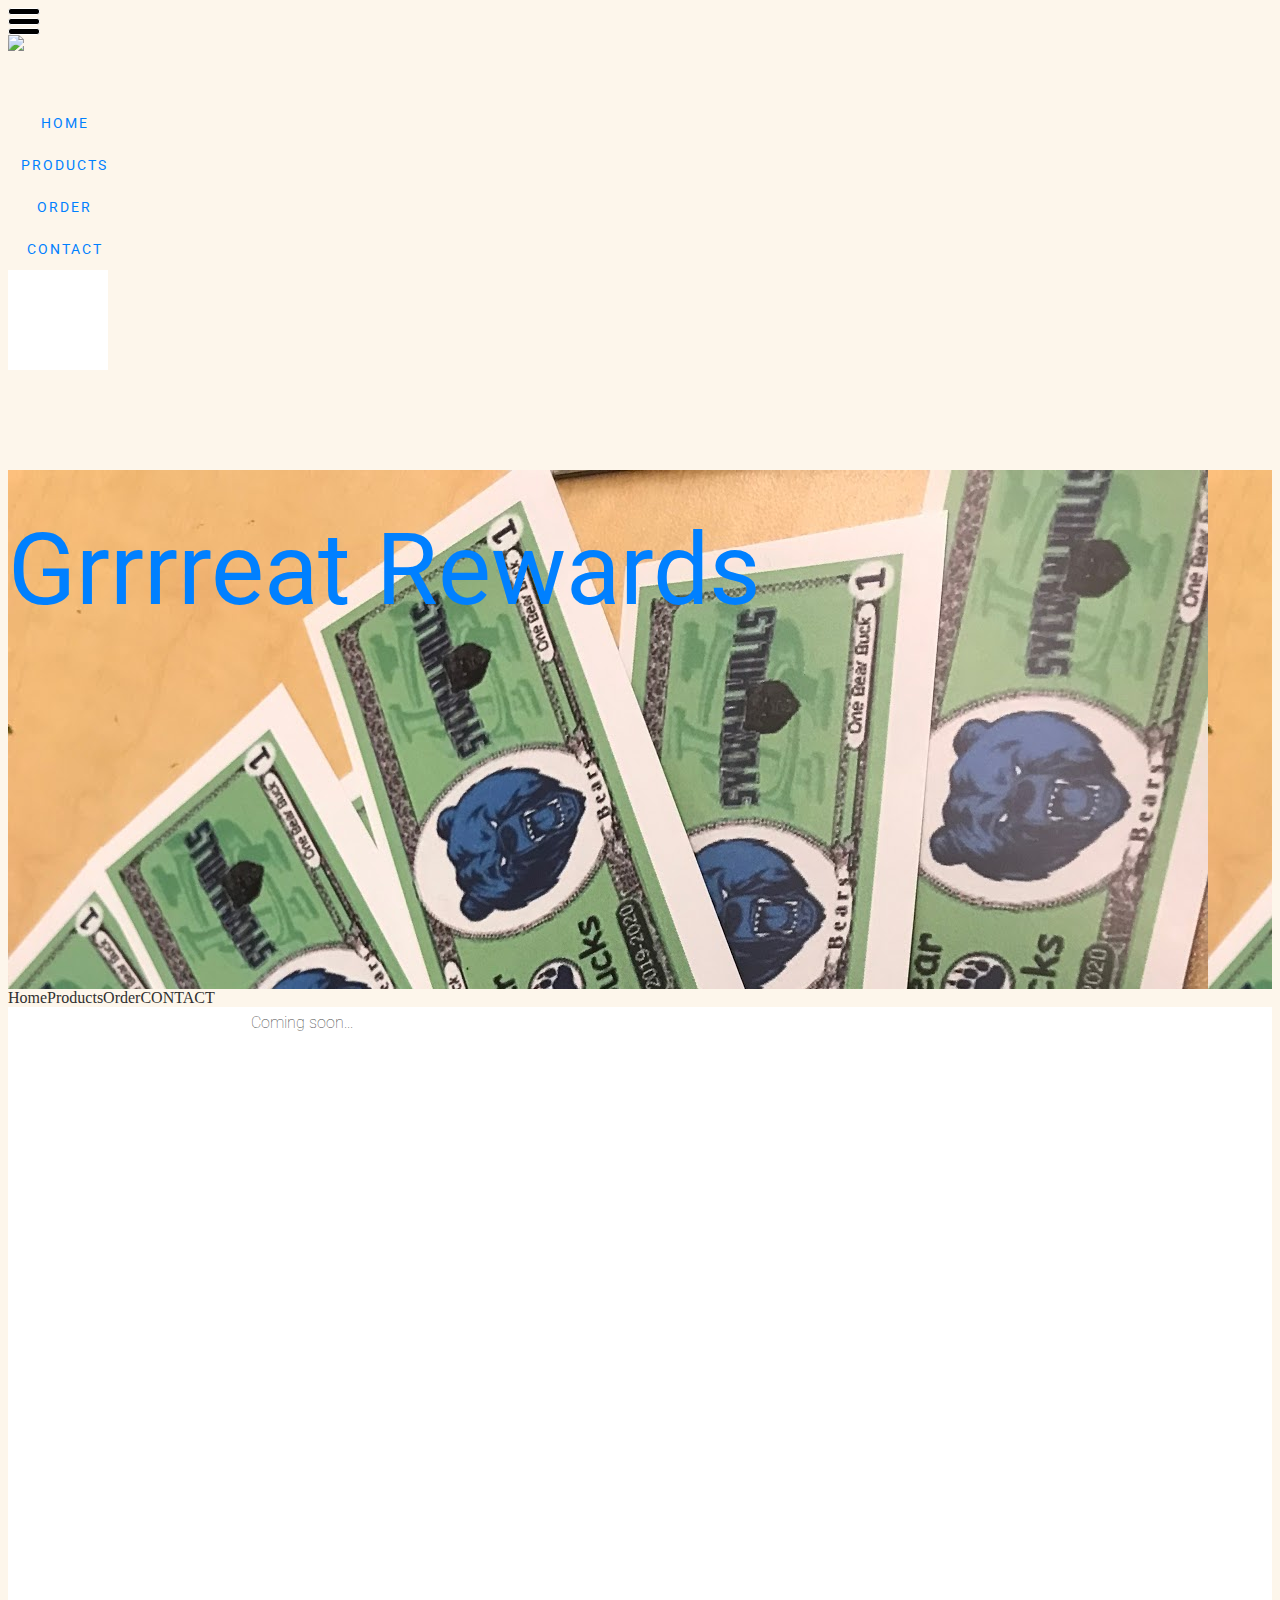
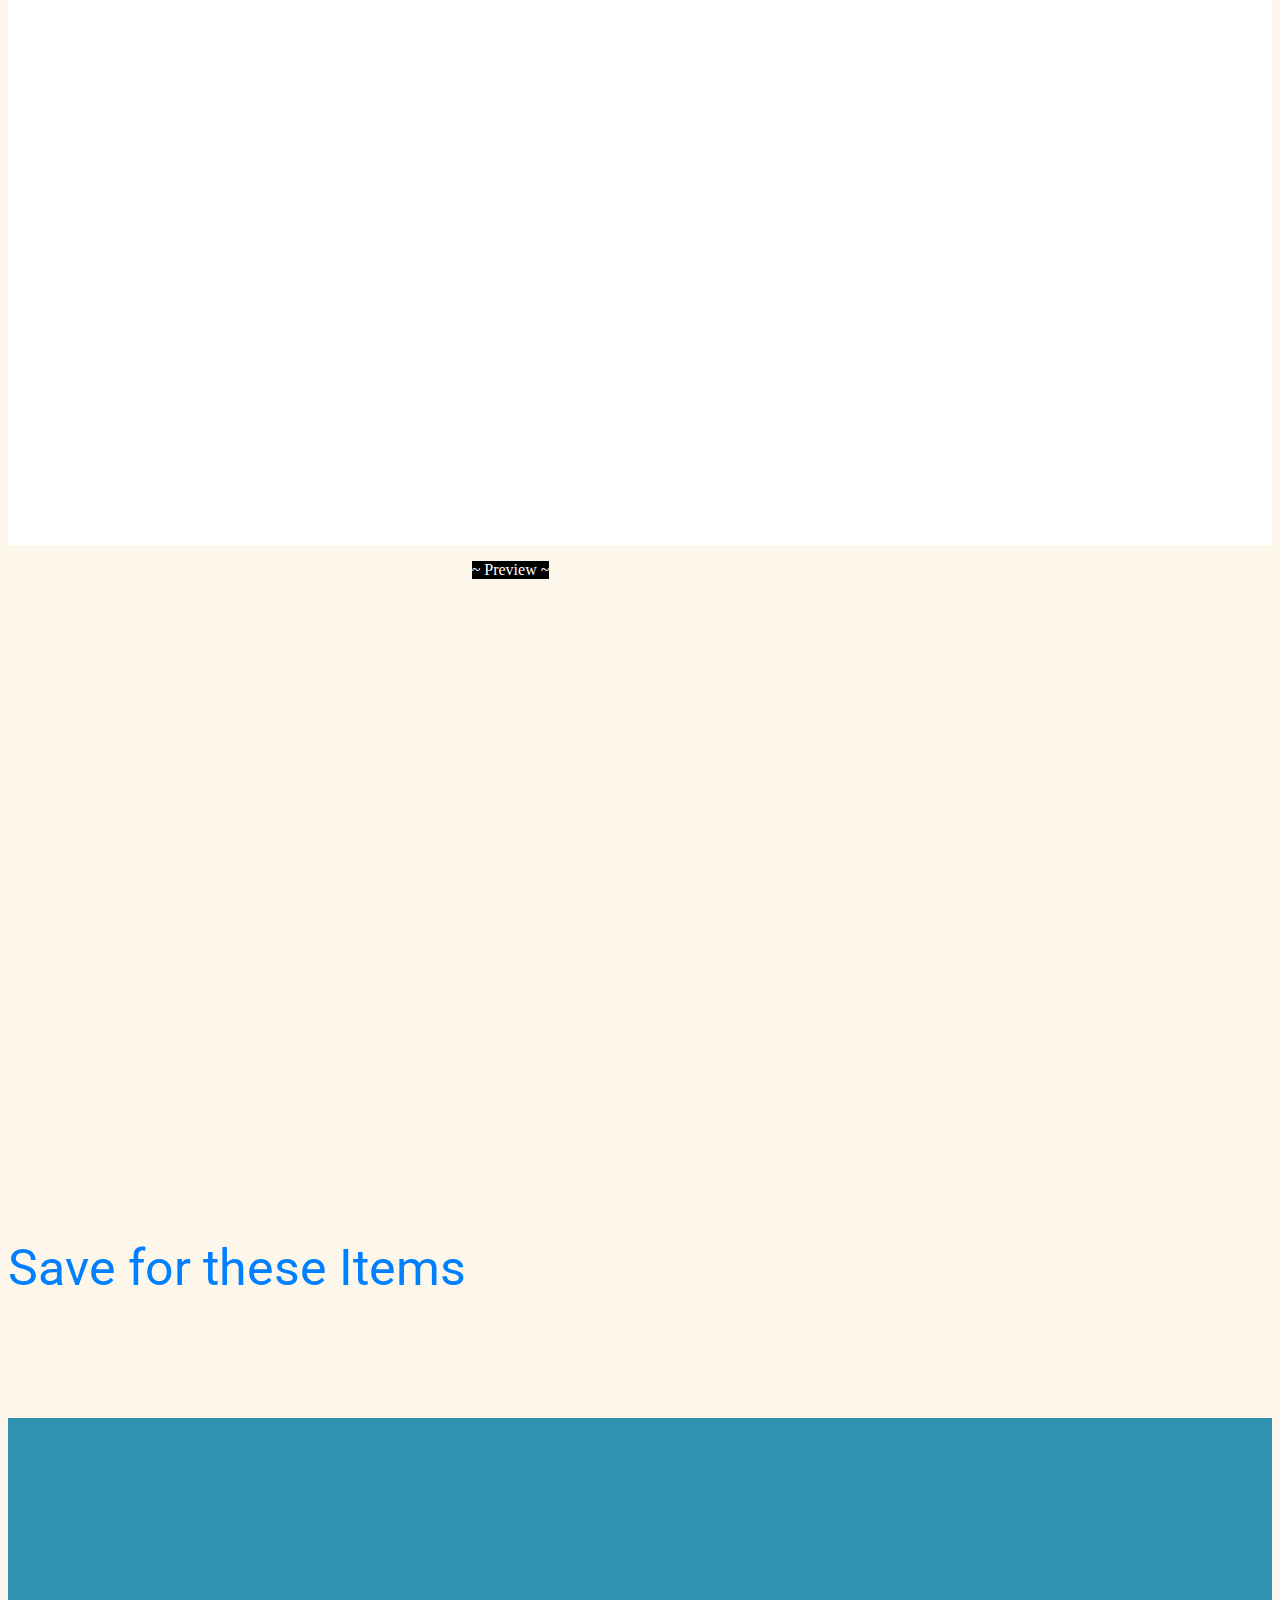
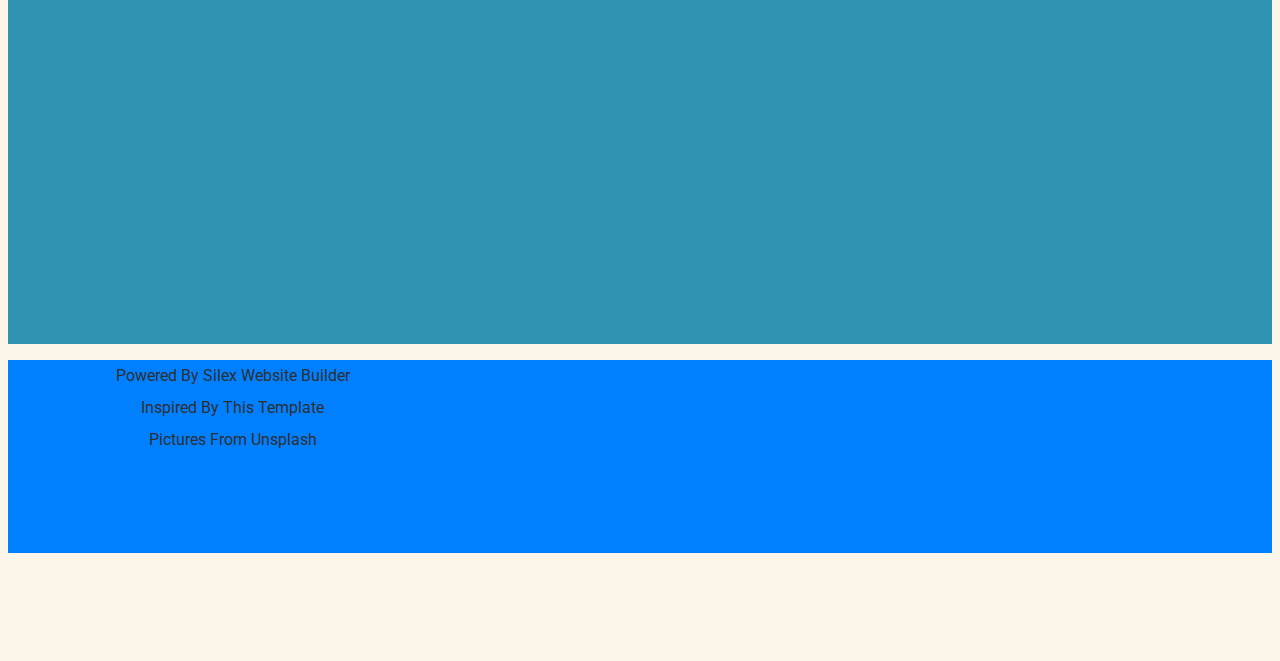
==== commit 970d5588: "Create editable.html" ====
--- a/editable.html
+++ b/editable.html
@@ -24,9 +24,9 @@
     <style type="text/css" class="silex-style">html,
 body {scroll-behavior: smooth;}</style>
     <script type="text/javascript" class="silex-script"></script>
-    <style class="silex-inline-styles" type="text/css">.body-initial {background-color: rgba(253,246,235,1);}.silex-id-1491510574619-3 {background-color: rgba(253,246,235,1); border-color: #000000; min-width: 1000px;}.silex-id-1491510574619-2 {width: 1000px; min-height: 100px; top: 15px; left: 250px;}.silex-id-1552766682348-1 {min-height: 27px; width: 33px; background-color: transparent; top: 8136.36328125px; left: 686px;}@media only screen and (max-width: 480px), only screen and (max-device-width: 480px) {.silex-id-1552766682348-1 {left: -12px; top: 8868px;}}.silex-id-1491511225781-5 {width: 200px; min-height: 67px; top: 14px; left: 1px;}.silex-id-1491512678931-14 {width: 790px; background-color: transparent; min-height: 70px; top: 15px; left: 210px; border-color: #000000;}.silex-id-1491511288894-6 {width: 113px; min-height: 42px; top: 15px; left: 34px; border-color: #000000;}.silex-id-1491511582447-7 {width: 113px; min-height: 42px; top: 15px; left: 158px;}.silex-id-1491511629302-8 {width: 113px; min-height: 42px; top: 15px; left: 281px;}.silex-id-1491511629304-9 {width: 113px; min-height: 42px; top: 15px; left: 404px;}.silex-id-1552766734977-2 {width: 100px; min-height: 100px; background-color: rgb(255, 255, 255); top: 100px; left: 653px;}@media only screen and (max-width: 480px), only screen and (max-device-width: 480px) {.silex-id-1552766734977-2 {left: 394px; top: 38px; width: 20px; min-height: 24px; background-color: transparent;}}.silex-id-1491516086960-40 {background-color: rgba(253,246,235,1); min-width: 1000px; background-image: url('layout.JPG'); top: 140px; left: 5px;}@media only screen and (max-width: 480px), only screen and (max-device-width: 480px) {.silex-id-1491516086960-40 {top: 7787px; left: 0px;}}.silex-id-1491516086959-39 {width: 1000px; min-height: 519px; top: 15px; left: 100px;}@media only screen and (max-width: 480px), only screen and (max-device-width: 480px) {.silex-id-1491516086959-39 {min-height: 533px;}}.silex-id-1568824172879-2 {width: 849px; min-height: 400px; top: 61px; left: 41px;}.silex-id-1491517444229-50 {background-color: rgb(255, 255, 255); min-width: 1000px;}.silex-id-1491517444228-49 {width: 1000px; min-height: 1138px; top: 15px; left: 250px;}.silex-id-1491517451740-51 {width: 587px; min-height: 100px; top: 100px; left: 209px;}.silex-id-1568824130246-1 {top: 695px; left: 5px; min-width: 1001px;}.silex-id-1568824130243-0 {width: 1001px; min-height: 698px; top: 15px; left: 105px;}.silex-id-1568824640347-3 {height: 579px; width: 1005px; background-color: transparent; top: 110px; left: -1px;}.silex-id-1568824804503-6 {width: 483px; min-height: 200px; top: -45px; left: 226px;}.silex-id-1491515247117-24 {background-color: rgba(48,147,178,1); min-width: 1000px; background-image: url('../../../../../libs/templates/silex-templates/beauty/assets/unsplash2.jpg'); background-attachment: scroll; background-size: contain; background-position: center center; background-repeat: repeat; top: 1244px; left: 5px;}@media only screen and (max-width: 480px), only screen and (max-device-width: 480px) {.silex-id-1491515247117-24 {top: 2121px; left: 0px;}}.silex-id-1491515247116-23 {width: 1000px; background-color: transparent; min-height: 526px; top: 15px; left: 250px; background-attachment: fixed; background-size: cover;}@media only screen and (max-width: 480px), only screen and (max-device-width: 480px) {.silex-id-1491515247116-23 {min-height: 20px;}}.silex-id-1491511864480-12 {background-color: rgba(0,128,255,1); min-width: 1000px;}@media only screen and (max-width: 480px), only screen and (max-device-width: 480px) {.silex-id-1491511864480-12 {top: 8320px; left: 0px;}}.silex-id-1491511864479-11 {width: 1000px; min-height: 193px; top: 15px; left: 208px;}@media only screen and (max-width: 480px), only screen and (max-device-width: 480px) {.silex-id-1491511864479-11 {min-height: 421px;}}.silex-id-1491511866976-13 {width: 409px; min-height: 56px; top: 16px; left: 303px;}.silex-id-1568824769863-5 {}.silex-id-1568824769861-4 {min-height: 100px;}</style>
+    <style class="silex-inline-styles" type="text/css">.body-initial {background-color: rgba(253,246,235,1);}.silex-id-1491510574619-3 {background-color: rgba(253,246,235,1); border-color: #000000; min-width: 1000px;}.silex-id-1491510574619-2 {width: 1000px; min-height: 100px; top: 15px; left: 250px;}.silex-id-1552766682348-1 {min-height: 27px; width: 33px; background-color: transparent; top: 8136.36328125px; left: 686px;}@media only screen and (max-width: 480px), only screen and (max-device-width: 480px) {.silex-id-1552766682348-1 {left: -12px; top: 8868px;}}.silex-id-1491511225781-5 {width: 200px; min-height: 67px; top: 14px; left: 1px;}.silex-id-1491512678931-14 {width: 790px; background-color: transparent; min-height: 70px; top: 15px; left: 210px; border-color: #000000;}.silex-id-1491511288894-6 {width: 113px; min-height: 42px; top: 15px; left: 34px; border-color: #000000;}.silex-id-1491511582447-7 {width: 113px; min-height: 42px; top: 15px; left: 158px;}.silex-id-1491511629302-8 {width: 113px; min-height: 42px; top: 15px; left: 281px;}.silex-id-1491511629304-9 {width: 113px; min-height: 42px; top: 15px; left: 404px;}.silex-id-1552766734977-2 {width: 100px; min-height: 100px; background-color: rgb(255, 255, 255); top: 100px; left: 653px;}@media only screen and (max-width: 480px), only screen and (max-device-width: 480px) {.silex-id-1552766734977-2 {left: 394px; top: 38px; width: 20px; min-height: 24px; background-color: transparent;}}.silex-id-1491516086960-40 {background-color: rgba(253,246,235,1); min-width: 1000px; background-image: url('layout.JPG'); top: 140px; left: 5px;}@media only screen and (max-width: 480px), only screen and (max-device-width: 480px) {.silex-id-1491516086960-40 {top: 7787px; left: 0px;}}.silex-id-1491516086959-39 {width: 1000px; min-height: 519px; top: 15px; left: 100px;}@media only screen and (max-width: 480px), only screen and (max-device-width: 480px) {.silex-id-1491516086959-39 {min-height: 533px;}}.silex-id-1568824172879-2 {width: 849px; min-height: 400px; top: 61px; left: 41px;}.silex-id-1491517444229-50 {background-color: rgb(255, 255, 255); min-width: 1000px;}.silex-id-1491517444228-49 {width: 1000px; min-height: 1138px; top: 15px; left: 250px;}.silex-id-1491517451740-51 {width: 587px; min-height: 100px; top: 100px; left: 209px;}.silex-id-1568824130246-1 {top: 695px; left: 5px; min-width: 1001px;}.silex-id-1568824130243-0 {width: 1001px; min-height: 698px; top: 15px; left: 105px;}.silex-id-1568824640347-3 {height: 623px; width: 1005px; background-color: transparent; top: 75px; left: -1px;}.silex-id-1568824804503-6 {width: 483px; min-height: 200px; top: -70px; left: 252px;}.silex-id-1491515247117-24 {background-color: rgba(48,147,178,1); min-width: 1000px; background-image: url('../../../../../libs/templates/silex-templates/beauty/assets/unsplash2.jpg'); background-attachment: scroll; background-size: contain; background-position: center center; background-repeat: repeat; top: 1244px; left: 5px;}@media only screen and (max-width: 480px), only screen and (max-device-width: 480px) {.silex-id-1491515247117-24 {top: 2121px; left: 0px;}}.silex-id-1491515247116-23 {width: 1000px; background-color: transparent; min-height: 526px; top: 15px; left: 250px; background-attachment: fixed; background-size: cover;}@media only screen and (max-width: 480px), only screen and (max-device-width: 480px) {.silex-id-1491515247116-23 {min-height: 20px;}}.silex-id-1491511864480-12 {background-color: rgba(0,128,255,1); min-width: 1000px;}@media only screen and (max-width: 480px), only screen and (max-device-width: 480px) {.silex-id-1491511864480-12 {top: 8320px; left: 0px;}}.silex-id-1491511864479-11 {width: 1000px; min-height: 193px; top: 15px; left: 208px;}@media only screen and (max-width: 480px), only screen and (max-device-width: 480px) {.silex-id-1491511864479-11 {min-height: 421px;}}.silex-id-1491511866976-13 {width: 409px; min-height: 56px; top: 16px; left: 303px;}.silex-id-1568824769863-5 {}.silex-id-1568824769861-4 {min-height: 100px;}</style>
     <title>Beauty saloon template</title>
-    <script type="text/json" class="silex-json-styles">[{"fonts":[{"family":"'Roboto', sans-serif","href":"https://fonts.googleapis.com/css?family=Roboto"}],"desktop":{"body-initial":{"background-color":"rgba(253,246,235,1)","top":"","left":""},"silex-id-1474394621033-3":{"min-height":"600px","top":"5px","left":"0px"},"silex-id-1474394621032-2":{"min-height":"100px","background-color":"rgb(255, 255, 255)"},"silex-id-1474394605264-1":{"min-height":"100px","width":"100px","top":"100px","left":"100px"},"silex-id-1474394605263-0":{"min-height":"100px","background-color":"transparent"},"silex-id-1442914737143-3":{"min-height":"36px","width":"960px","top":"37px","left":"1px"},"null":{"min-width":"100px"},"silex-id-1491510465971-0":{"width":"1000px","background-color":"transparent","min-height":"327px","top":"15px","left":"100px","background-image":"url('layout.JPG')","background-size":"auto","background-position":"center center","background-attachment":"scroll","background-repeat":"no-repeat","opacity":"","border-radius":""},"silex-id-1491510574619-2":{"width":"1000px","background-color":"","min-height":"100px","top":"15px","left":"250px"},"silex-id-1491510574619-3":{"background-color":"rgba(253,246,235,1)","border-color":"#000000","min-width":"1000px"},"silex-id-1491511225781-5":{"width":"200px","min-height":"67px","top":"14px","left":"1px"},"silex-id-1491511288894-6":{"width":"113px","min-height":"42px","top":"15px","left":"34px","border-color":"#000000"},"silex-id-1491511582447-7":{"width":"113px","min-height":"42px","top":"15px","left":"158px"},"silex-id-1491511629302-8":{"width":"113px","min-height":"42px","top":"15px","left":"281px"},"silex-id-1491511629304-9":{"width":"113px","min-height":"42px","top":"15px","left":"404px"},"silex-id-1491511864479-11":{"width":"1000px","background-color":"","min-height":"193px","top":"15px","left":"208px"},"silex-id-1491511864480-12":{"background-color":"rgba(0,128,255,1)","min-width":"1000px"},"silex-id-1491511866976-13":{"width":"409px","min-height":"56px","top":"16px","left":"303px"},"silex-id-1491512678931-14":{"width":"790px","background-color":"transparent","min-height":"70px","top":"15px","left":"210px","border-color":"#000000"},"silex-id-1491513485462-16":{"width":"651px","min-height":"134px","top":"23px","left":"209px","background-color":"transparent"},"silex-id-1491514047727-17":{"width":"37px","top":"187px","left":"3px","min-height":"140px","background-color":"transparent"},"silex-id-1491514255097-18":{"width":"1000px","background-color":"","min-height":"674px","top":"15px","left":"250px"},"silex-id-1491514313632-20":{"width":"336px","min-height":"245px","top":"15px","left":"0px"},"silex-id-1491514707200-21":{"width":"238px","min-height":"233px","top":"10px","left":"0px","border-radius":"300px 300px 300px 300px "},"silex-id-1491514817330-22":{"width":"596px","min-height":"555px","top":"14px","left":"27px"},"silex-id-1491515247116-23":{"width":"1000px","background-color":"transparent","min-height":"526px","top":"15px","left":"250px","background-image":"","background-attachment":"fixed","background-size":"cover"},"silex-id-1491515247117-24":{"background-color":"rgba(48,147,178,1)","min-width":"1000px","background-image":"url('../../../../../libs/templates/silex-templates/beauty/assets/unsplash2.jpg')","background-attachment":"scroll","background-size":"contain","background-position":"center center","background-repeat":"repeat","top":"1244px","left":"5px"},"silex-id-1491515325967-25":{"width":"1000px","background-color":"","min-height":"694px","top":"15px","left":"194px"},"silex-id-1491515344876-27":{"width":"453px","min-height":"225px","top":"15px","left":"0px"},"silex-id-1491515363980-28":{"width":"453px","min-height":"213px","top":"48px","left":"0px"},"silex-id-1491515366556-29":{"width":"453px","min-height":"225px","top":"31px","left":"-3px"},"silex-id-1491515375587-30":{"width":"453px","min-height":"213px","top":"36px","left":"13px"},"silex-id-1491515513624-31":{"width":"22px","background-color":"rgb(255, 255, 255)","min-height":"280px","top":"20px","left":"500px","border-width":"0 0 0 1px ","border-style":"solid"},"silex-id-1491515549485-32":{"width":"22px","background-color":"rgb(255, 255, 255)","min-height":"280px","top":"392px","left":"500px","border-width":"0 0 0 1px ","border-style":"solid"},"silex-id-1491515570342-33":{"width":"442px","background-color":"rgb(255, 255, 255)","min-height":"20px","top":"340px","left":"0px","border-width":"1px 0 0 0 ","border-style":"solid"},"silex-id-1491515596629-34":{"width":"442px","background-color":"rgb(255, 255, 255)","min-height":"20px","top":"339px","left":"558px","border-width":"1px 0 0 0 ","border-style":"solid"},"silex-id-1491515759409-35":{"width":"1000px","background-color":"","min-height":"513px","top":"15px","left":"250px"},"silex-id-1491515891360-38":{"width":"489px","min-height":"236px","top":"0px","left":"0px"},"silex-id-1491516086959-39":{"width":"1000px","background-color":"","min-height":"519px","top":"15px","left":"100px"},"silex-id-1491516086960-40":{"background-color":"rgba(253,246,235,1)","min-width":"1000px","background-image":"url('layout.JPG')","top":"140px","left":"5px"},"silex-id-1491516338811-42":{"width":"356px","background-color":"transparent","min-height":"270px","top":"7px","left":"0px"},"silex-id-1491516513564-43":{"width":"298px","background-color":"rgb(255, 255, 255)","min-height":"263px","top":"291px","left":"0px"},"silex-id-1491516586068-44":{"width":"624px","background-color":"rgb(255, 255, 255)","min-height":"593px","top":"29px","left":"377px"},"silex-id-1491516663908-45":{"width":"459px","background-color":"rgb(255, 255, 255)","min-height":"261px","top":"44px","left":"0px"},"silex-id-1491516734473-46":{"width":"457px","background-color":"rgb(255, 255, 255)","min-height":"277px","top":"361px","left":"0px"},"silex-id-1491516774225-47":{"width":"451px","background-color":"rgb(255, 255, 255)","min-height":"274px","top":"29px","left":"549px"},"silex-id-1491516807859-48":{"width":"466px","background-color":"rgb(255, 255, 255)","min-height":"264px","top":"373px","left":"534px"},"silex-id-1491517444228-49":{"width":"1000px","background-color":"","min-height":"1138px","top":"15px","left":"250px"},"silex-id-1491517444229-50":{"background-color":"rgb(255, 255, 255)","min-width":"1000px"},"silex-id-1491517451740-51":{"width":"587px","min-height":"100px","top":"100px","left":"209px"},"silex-id-1545826847168-1":{"width":"200px","background-color":"transparent","min-height":"20px","top":"0px","left":"0px"},"silex-id-1545826918214-2":{"width":"20px","background-color":"transparent","min-height":"20px","top":"0px","left":"0px"},"silex-id-1545826961371-3":{"width":"200px","background-color":"transparent","min-height":"20px","top":"0px","left":"0px"},"silex-id-1545826982194-4":{"width":"200px","background-color":"transparent","min-height":"20px","top":"0px","left":"0px"},"silex-id-1545827260517-5":{"width":"","background-color":"","min-height":"100px"},"silex-id-1548871990043-1":{"width":"499px","height":"476px","background-color":"transparent","top":"29px","left":"501px"},"silex-id-1552766682348-1":{"min-height":"27px","width":"33px","background-color":"transparent","top":"8136.36328125px","left":"686px"},"silex-id-1552766734977-2":{"width":"100px","min-height":"100px","background-color":"rgb(255, 255, 255)","top":"100px","left":"653px"},"silex-id-1568824130243-0":{"width":"1001px","min-height":"698px","background-color":"","top":"15px","left":"105px"},"silex-id-1568824130246-1":{"top":"695px","left":"5px","min-width":"1001px"},"silex-id-1568824172879-2":{"width":"849px","min-height":"400px","top":"61px","left":"41px"},"silex-id-1568824640347-3":{"height":"579px","width":"1005px","background-color":"transparent","top":"110px","left":"-1px"},"silex-id-1568824769861-4":{"width":"","min-height":"100px","background-color":""},"silex-id-1568824769863-5":{},"silex-id-1568824804503-6":{"width":"483px","min-height":"200px","top":"-45px","left":"226px"}},"mobile":{"silex-id-1491515759409-35":{"min-height":"1122px"},"silex-id-1491514047727-17":{"top":"670px","left":"83px","width":"119px","min-height":"127px"},"silex-id-1491515247117-24":{"top":"2121px","left":"0px"},"silex-id-1491515247116-23":{"min-height":"20px"},"silex-id-1491514255097-18":{"min-height":"1073px"},"silex-id-1491515325967-25":{"min-height":"2921px","top":"0px","left":"23px","width":"445px"},"silex-id-1491515596629-34":{"top":"13px","left":"11px","width":"419px","min-height":"20px"},"silex-id-1491516663908-45":{"top":"50px","left":"11px","width":"419px","min-height":"290px"},"silex-id-1491515344876-27":{"top":"14px","left":"10px","width":"398px","min-height":"262px"},"silex-id-1491514707200-21":{"top":"54px","left":"69px","width":"161px","min-height":"156px"},"silex-id-1491516513564-43":{"top":"20px","left":"79px","width":"298px","min-height":"173px"},"silex-id-1491516338811-42":{"top":"184px","left":"11px","width":"433px","min-height":"191px"},"silex-id-1491514313632-20":{"top":"36px","left":"11px","width":"410px","min-height":"191px"},"silex-id-1491516086960-40":{"top":"7787px","left":"0px"},"silex-id-1491516086959-39":{"min-height":"533px"},"silex-id-1491511864480-12":{"top":"8320px","left":"0px"},"silex-id-1491511864479-11":{"min-height":"421px"},"silex-id-1552766682348-1":{"left":"-12px","top":"8868px"},"silex-id-1552766734977-2":{"left":"394px","top":"38px","width":"20px","min-height":"24px","background-color":"transparent"},"silex-id-1491510465971-0":{"top":"0px","left":"12px","width":"445px","min-height":"487px"},"silex-id-1545826961371-3":{"width":"200px"}},"prodotypeData":{"component":{"silex-id-1491514047727-17":{"name":"share1","templateName":"share","networks":["Facebook","Twitter","Email"],"url":"http://silex-templates.silex.me/beauty/index.html","title":"Beauty Saloon Template","description":"Beauty Saloon Template","style":"Simple Icons"},"silex-id-1491516338811-42":{"name":"animated-container1","templateName":"animated-container","scale":"1"},"silex-id-1491516513564-43":{"name":"animated-container2","templateName":"animated-container","scale":"1","origin":"bottom","rotateX":"0","rotateZ":"0","rotateY":"100","distance":"0px","opacity":"-1"},"silex-id-1491516586068-44":{"name":"animated-container3","templateName":"animated-container","scale":"1","origin":"right"},"silex-id-1491516663908-45":{"name":"animated-container4","templateName":"animated-container","scale":"1","origin":"left","distance":"20px"},"silex-id-1491516734473-46":{"name":"animated-container5","templateName":"animated-container","scale":"1","origin":"bottom"},"silex-id-1491516774225-47":{"name":"animated-container6","templateName":"animated-container","origin":"right","distance":"20px","scale":"1"},"silex-id-1491516807859-48":{"name":"animated-container7","templateName":"animated-container","origin":"bottom","scale":"1"},"silex-id-1548871990043-1":{"name":"form1","templateName":"form","buttonBackgroundColor":"#A2AC87","buttonBorderColor":"#FFFFFF","labelTextColor":"#FFFFFF","placeholder1":""},"silex-id-1552766682348-1":{"name":"hamburger1","templateName":"hamburger","fixed":true,"links":[{"properties":{"href":"#!page-home"},"text":"Home"},{"properties":{"href":"#!page-home#about"},"text":"About us"},{"text":"Service","properties":{"href":"#!page-home#service"}},{"properties":{"href":"#!page-home#contact"},"text":"Contact"}]},"silex-id-1568824640347-3":{"name":"slideshow1","templateName":"slideshow","slides":[{"image":[{"url":"[data-uri]","lastModified":1568822840919,"lastModifiedDate":"2019-09-18T16:07:20.919Z","name":"Apple.jpg","size":35745,"type":"image/jpeg"}]},{"image":[{"url":"[data-uri]","lastModified":1568822900439,"lastModifiedDate":"2019-09-18T16:08:20.439Z","name":"Playstation Cards.jpg","size":2936,"type":"image/jpeg"}]},{"image":[{"url":"[data-uri]","lastModified":1568822851423,"lastModifiedDate":"2019-09-18T16:07:31.423Z","name":"Headset 40 Bucks PC and Consoles.jpg","size":3389,"type":"image/jpeg"}]},{"image":[{"url":"[data-uri]","lastModified":1568822859616,"lastModifiedDate":"2019-09-18T16:07:39.616Z","name":"Headset 85 Bucks PC and Consoles.jpg","size":2937,"type":"image/jpeg"}]},{"image":[{"url":"[data-uri]","lastModified":1568822868215,"lastModifiedDate":"2019-09-18T16:07:48.215Z","name":"Headset 100 Bucks PC and Console.jpg","size":2525,"type":"image/jpeg"}]}]}},"style":{"all-style":{"className":"all-style","templateName":"text","displayName":"All Style","styles":{"desktop":{"normal":{"className":"all-style","pseudoClass":"normal","All":{"font-family":"'Roboto', sans-serif","color":"#444444","font-size":"16px","line-height":"2"},"Link":{"color":"#2f2f2f","text-decoration":"none"},"Heading1":{"font-size":"50px","font-weight":"100","color":"","line-height":"1"},"Heading2":{"font-weight":"100","font-size":"50px","color":"","line-height":"1"},"UnorderedList":{"list-style-type":"none","text-align":"center"}}},"mobile":{"normal":{"templateName":"text","className":"all-style","pseudoClass":"normal","All":{"font-size":"2em"},"UnorderedList":{"font-size":"24px","line-height":"4","text-indent":"-40px","list-style-position":""}}}}},"card":{"className":"card","templateName":"text","displayName":"card","styles":{"desktop":{"normal":{"className":"card","pseudoClass":"normal","All":{"text-align":"center"}}}}},"header":{"className":"header","templateName":"text","displayName":"header","styles":{"desktop":{"normal":{"className":"header","pseudoClass":"normal","All":{"text-align":"center","color":""},"Heading1":{"color":"#ffffff"}}}}},"white":{"className":"white","templateName":"text","displayName":"white","styles":{"desktop":{"normal":{"className":"white","pseudoClass":"normal","All":{"color":"#ffffff"},"Link":{"color":"#ffffff"},"Heading2":{"color":"#ffffff"}}}}},"nav":{"className":"nav","templateName":"text","displayName":"nav","styles":{"desktop":{"normal":{"className":"nav","pseudoClass":"normal","All":{"line-height":"3","text-align":"center","letter-spacing":"2px","font-size":"14px","color":"#0080ff"},"Link":{"color":"#0080ff"},"Active":{"color":"#3093b2"}}}}},"text-style-1":{"className":"text-style-1","templateName":"text","displayName":"Text Style 1","styles":{"desktop":{"normal":{"templateName":"text","className":"text-style-1","pseudoClass":"normal","Link":{"font-size":"5px"},"Paragraph":{"font-size":"100px","color":"#0080ff"}}}}},"text-style-2":{"className":"text-style-2","templateName":"text","displayName":"Text Style 2","styles":{"desktop":{"normal":{"templateName":"text","className":"text-style-2","pseudoClass":"normal","Paragraph":{"font-size":"50px","color":"#0080ff"}}}}}}}}]</script>
+    <script type="text/json" class="silex-json-styles">[{"fonts":[{"family":"'Roboto', sans-serif","href":"https://fonts.googleapis.com/css?family=Roboto"}],"desktop":{"body-initial":{"background-color":"rgba(253,246,235,1)","top":"","left":""},"silex-id-1474394621033-3":{"min-height":"600px","top":"5px","left":"0px"},"silex-id-1474394621032-2":{"min-height":"100px","background-color":"rgb(255, 255, 255)"},"silex-id-1474394605264-1":{"min-height":"100px","width":"100px","top":"100px","left":"100px"},"silex-id-1474394605263-0":{"min-height":"100px","background-color":"transparent"},"silex-id-1442914737143-3":{"min-height":"36px","width":"960px","top":"37px","left":"1px"},"null":{"min-width":"100px"},"silex-id-1491510465971-0":{"width":"1000px","background-color":"transparent","min-height":"327px","top":"15px","left":"100px","background-image":"url('layout.JPG')","background-size":"auto","background-position":"center center","background-attachment":"scroll","background-repeat":"no-repeat","opacity":"","border-radius":""},"silex-id-1491510574619-2":{"width":"1000px","background-color":"","min-height":"100px","top":"15px","left":"250px"},"silex-id-1491510574619-3":{"background-color":"rgba(253,246,235,1)","border-color":"#000000","min-width":"1000px"},"silex-id-1491511225781-5":{"width":"200px","min-height":"67px","top":"14px","left":"1px"},"silex-id-1491511288894-6":{"width":"113px","min-height":"42px","top":"15px","left":"34px","border-color":"#000000"},"silex-id-1491511582447-7":{"width":"113px","min-height":"42px","top":"15px","left":"158px"},"silex-id-1491511629302-8":{"width":"113px","min-height":"42px","top":"15px","left":"281px"},"silex-id-1491511629304-9":{"width":"113px","min-height":"42px","top":"15px","left":"404px"},"silex-id-1491511864479-11":{"width":"1000px","background-color":"","min-height":"193px","top":"15px","left":"208px"},"silex-id-1491511864480-12":{"background-color":"rgba(0,128,255,1)","min-width":"1000px"},"silex-id-1491511866976-13":{"width":"409px","min-height":"56px","top":"16px","left":"303px"},"silex-id-1491512678931-14":{"width":"790px","background-color":"transparent","min-height":"70px","top":"15px","left":"210px","border-color":"#000000"},"silex-id-1491513485462-16":{"width":"651px","min-height":"134px","top":"23px","left":"209px","background-color":"transparent"},"silex-id-1491514047727-17":{"width":"37px","top":"187px","left":"3px","min-height":"140px","background-color":"transparent"},"silex-id-1491514255097-18":{"width":"1000px","background-color":"","min-height":"674px","top":"15px","left":"250px"},"silex-id-1491514313632-20":{"width":"336px","min-height":"245px","top":"15px","left":"0px"},"silex-id-1491514707200-21":{"width":"238px","min-height":"233px","top":"10px","left":"0px","border-radius":"300px 300px 300px 300px "},"silex-id-1491514817330-22":{"width":"596px","min-height":"555px","top":"14px","left":"27px"},"silex-id-1491515247116-23":{"width":"1000px","background-color":"transparent","min-height":"526px","top":"15px","left":"250px","background-image":"","background-attachment":"fixed","background-size":"cover"},"silex-id-1491515247117-24":{"background-color":"rgba(48,147,178,1)","min-width":"1000px","background-image":"url('../../../../../libs/templates/silex-templates/beauty/assets/unsplash2.jpg')","background-attachment":"scroll","background-size":"contain","background-position":"center center","background-repeat":"repeat","top":"1244px","left":"5px"},"silex-id-1491515325967-25":{"width":"1000px","background-color":"","min-height":"694px","top":"15px","left":"194px"},"silex-id-1491515344876-27":{"width":"453px","min-height":"225px","top":"15px","left":"0px"},"silex-id-1491515363980-28":{"width":"453px","min-height":"213px","top":"48px","left":"0px"},"silex-id-1491515366556-29":{"width":"453px","min-height":"225px","top":"31px","left":"-3px"},"silex-id-1491515375587-30":{"width":"453px","min-height":"213px","top":"36px","left":"13px"},"silex-id-1491515513624-31":{"width":"22px","background-color":"rgb(255, 255, 255)","min-height":"280px","top":"20px","left":"500px","border-width":"0 0 0 1px ","border-style":"solid"},"silex-id-1491515549485-32":{"width":"22px","background-color":"rgb(255, 255, 255)","min-height":"280px","top":"392px","left":"500px","border-width":"0 0 0 1px ","border-style":"solid"},"silex-id-1491515570342-33":{"width":"442px","background-color":"rgb(255, 255, 255)","min-height":"20px","top":"340px","left":"0px","border-width":"1px 0 0 0 ","border-style":"solid"},"silex-id-1491515596629-34":{"width":"442px","background-color":"rgb(255, 255, 255)","min-height":"20px","top":"339px","left":"558px","border-width":"1px 0 0 0 ","border-style":"solid"},"silex-id-1491515759409-35":{"width":"1000px","background-color":"","min-height":"513px","top":"15px","left":"250px"},"silex-id-1491515891360-38":{"width":"489px","min-height":"236px","top":"0px","left":"0px"},"silex-id-1491516086959-39":{"width":"1000px","background-color":"","min-height":"519px","top":"15px","left":"100px"},"silex-id-1491516086960-40":{"background-color":"rgba(253,246,235,1)","min-width":"1000px","background-image":"url('layout.JPG')","top":"140px","left":"5px"},"silex-id-1491516338811-42":{"width":"356px","background-color":"transparent","min-height":"270px","top":"7px","left":"0px"},"silex-id-1491516513564-43":{"width":"298px","background-color":"rgb(255, 255, 255)","min-height":"263px","top":"291px","left":"0px"},"silex-id-1491516586068-44":{"width":"624px","background-color":"rgb(255, 255, 255)","min-height":"593px","top":"29px","left":"377px"},"silex-id-1491516663908-45":{"width":"459px","background-color":"rgb(255, 255, 255)","min-height":"261px","top":"44px","left":"0px"},"silex-id-1491516734473-46":{"width":"457px","background-color":"rgb(255, 255, 255)","min-height":"277px","top":"361px","left":"0px"},"silex-id-1491516774225-47":{"width":"451px","background-color":"rgb(255, 255, 255)","min-height":"274px","top":"29px","left":"549px"},"silex-id-1491516807859-48":{"width":"466px","background-color":"rgb(255, 255, 255)","min-height":"264px","top":"373px","left":"534px"},"silex-id-1491517444228-49":{"width":"1000px","background-color":"","min-height":"1138px","top":"15px","left":"250px"},"silex-id-1491517444229-50":{"background-color":"rgb(255, 255, 255)","min-width":"1000px"},"silex-id-1491517451740-51":{"width":"587px","min-height":"100px","top":"100px","left":"209px"},"silex-id-1545826847168-1":{"width":"200px","background-color":"transparent","min-height":"20px","top":"0px","left":"0px"},"silex-id-1545826918214-2":{"width":"20px","background-color":"transparent","min-height":"20px","top":"0px","left":"0px"},"silex-id-1545826961371-3":{"width":"200px","background-color":"transparent","min-height":"20px","top":"0px","left":"0px"},"silex-id-1545826982194-4":{"width":"200px","background-color":"transparent","min-height":"20px","top":"0px","left":"0px"},"silex-id-1545827260517-5":{"width":"","background-color":"","min-height":"100px"},"silex-id-1548871990043-1":{"width":"499px","height":"476px","background-color":"transparent","top":"29px","left":"501px"},"silex-id-1552766682348-1":{"min-height":"27px","width":"33px","background-color":"transparent","top":"8136.36328125px","left":"686px"},"silex-id-1552766734977-2":{"width":"100px","min-height":"100px","background-color":"rgb(255, 255, 255)","top":"100px","left":"653px"},"silex-id-1568824130243-0":{"width":"1001px","min-height":"698px","background-color":"","top":"15px","left":"105px"},"silex-id-1568824130246-1":{"top":"695px","left":"5px","min-width":"1001px"},"silex-id-1568824172879-2":{"width":"849px","min-height":"400px","top":"61px","left":"41px"},"silex-id-1568824640347-3":{"height":"623px","width":"1005px","background-color":"transparent","top":"75px","left":"-1px"},"silex-id-1568824769861-4":{"width":"","min-height":"100px","background-color":""},"silex-id-1568824769863-5":{},"silex-id-1568824804503-6":{"width":"483px","min-height":"200px","top":"-70px","left":"252px"}},"mobile":{"silex-id-1491515759409-35":{"min-height":"1122px"},"silex-id-1491514047727-17":{"top":"670px","left":"83px","width":"119px","min-height":"127px"},"silex-id-1491515247117-24":{"top":"2121px","left":"0px"},"silex-id-1491515247116-23":{"min-height":"20px"},"silex-id-1491514255097-18":{"min-height":"1073px"},"silex-id-1491515325967-25":{"min-height":"2921px","top":"0px","left":"23px","width":"445px"},"silex-id-1491515596629-34":{"top":"13px","left":"11px","width":"419px","min-height":"20px"},"silex-id-1491516663908-45":{"top":"50px","left":"11px","width":"419px","min-height":"290px"},"silex-id-1491515344876-27":{"top":"14px","left":"10px","width":"398px","min-height":"262px"},"silex-id-1491514707200-21":{"top":"54px","left":"69px","width":"161px","min-height":"156px"},"silex-id-1491516513564-43":{"top":"20px","left":"79px","width":"298px","min-height":"173px"},"silex-id-1491516338811-42":{"top":"184px","left":"11px","width":"433px","min-height":"191px"},"silex-id-1491514313632-20":{"top":"36px","left":"11px","width":"410px","min-height":"191px"},"silex-id-1491516086960-40":{"top":"7787px","left":"0px"},"silex-id-1491516086959-39":{"min-height":"533px"},"silex-id-1491511864480-12":{"top":"8320px","left":"0px"},"silex-id-1491511864479-11":{"min-height":"421px"},"silex-id-1552766682348-1":{"left":"-12px","top":"8868px"},"silex-id-1552766734977-2":{"left":"394px","top":"38px","width":"20px","min-height":"24px","background-color":"transparent"},"silex-id-1491510465971-0":{"top":"0px","left":"12px","width":"445px","min-height":"487px"},"silex-id-1545826961371-3":{"width":"200px"}},"prodotypeData":{"component":{"silex-id-1491514047727-17":{"name":"share1","templateName":"share","networks":["Facebook","Twitter","Email"],"url":"http://silex-templates.silex.me/beauty/index.html","title":"Beauty Saloon Template","description":"Beauty Saloon Template","style":"Simple Icons"},"silex-id-1491516338811-42":{"name":"animated-container1","templateName":"animated-container","scale":"1"},"silex-id-1491516513564-43":{"name":"animated-container2","templateName":"animated-container","scale":"1","origin":"bottom","rotateX":"0","rotateZ":"0","rotateY":"100","distance":"0px","opacity":"-1"},"silex-id-1491516586068-44":{"name":"animated-container3","templateName":"animated-container","scale":"1","origin":"right"},"silex-id-1491516663908-45":{"name":"animated-container4","templateName":"animated-container","scale":"1","origin":"left","distance":"20px"},"silex-id-1491516734473-46":{"name":"animated-container5","templateName":"animated-container","scale":"1","origin":"bottom"},"silex-id-1491516774225-47":{"name":"animated-container6","templateName":"animated-container","origin":"right","distance":"20px","scale":"1"},"silex-id-1491516807859-48":{"name":"animated-container7","templateName":"animated-container","origin":"bottom","scale":"1"},"silex-id-1548871990043-1":{"name":"form1","templateName":"form","buttonBackgroundColor":"#A2AC87","buttonBorderColor":"#FFFFFF","labelTextColor":"#FFFFFF","placeholder1":""},"silex-id-1552766682348-1":{"name":"hamburger1","templateName":"hamburger","fixed":true,"links":[{"properties":{"href":"#!page-home"},"text":"Home"},{"properties":{"href":"#!page-home#about"},"text":"About us"},{"text":"Service","properties":{"href":"#!page-home#service"}},{"properties":{"href":"#!page-home#contact"},"text":"Contact"}]},"silex-id-1568824640347-3":{"name":"slideshow1","templateName":"slideshow","slides":[{"image":[{"url":"[data-uri]","lastModified":1568822840919,"lastModifiedDate":"2019-09-18T16:07:20.919Z","name":"Apple.jpg","size":35745,"type":"image/jpeg"}]},{"image":[{"url":"[data-uri]","lastModified":1568822900439,"lastModifiedDate":"2019-09-18T16:08:20.439Z","name":"Playstation Cards.jpg","size":2936,"type":"image/jpeg"}]},{"image":[{"url":"[data-uri]","lastModified":1568822851423,"lastModifiedDate":"2019-09-18T16:07:31.423Z","name":"Headset 40 Bucks PC and Consoles.jpg","size":3389,"type":"image/jpeg"}]},{"image":[{"url":"[data-uri]","lastModified":1568822859616,"lastModifiedDate":"2019-09-18T16:07:39.616Z","name":"Headset 85 Bucks PC and Consoles.jpg","size":2937,"type":"image/jpeg"}]},{"image":[{"url":"[data-uri]","lastModified":1568822868215,"lastModifiedDate":"2019-09-18T16:07:48.215Z","name":"Headset 100 Bucks PC and Console.jpg","size":2525,"type":"image/jpeg"}]}]}},"style":{"all-style":{"className":"all-style","templateName":"text","displayName":"All Style","styles":{"desktop":{"normal":{"className":"all-style","pseudoClass":"normal","All":{"font-family":"'Roboto', sans-serif","color":"#444444","font-size":"16px","line-height":"2"},"Link":{"color":"#2f2f2f","text-decoration":"none"},"Heading1":{"font-size":"50px","font-weight":"100","color":"","line-height":"1"},"Heading2":{"font-weight":"100","font-size":"50px","color":"","line-height":"1"},"UnorderedList":{"list-style-type":"none","text-align":"center"}}},"mobile":{"normal":{"templateName":"text","className":"all-style","pseudoClass":"normal","All":{"font-size":"2em"},"UnorderedList":{"font-size":"24px","line-height":"4","text-indent":"-40px","list-style-position":""}}}}},"card":{"className":"card","templateName":"text","displayName":"card","styles":{"desktop":{"normal":{"className":"card","pseudoClass":"normal","All":{"text-align":"center"}}}}},"header":{"className":"header","templateName":"text","displayName":"header","styles":{"desktop":{"normal":{"className":"header","pseudoClass":"normal","All":{"text-align":"center","color":""},"Heading1":{"color":"#ffffff"}}}}},"white":{"className":"white","templateName":"text","displayName":"white","styles":{"desktop":{"normal":{"className":"white","pseudoClass":"normal","All":{"color":"#ffffff"},"Link":{"color":"#ffffff"},"Heading2":{"color":"#ffffff"}}}}},"nav":{"className":"nav","templateName":"text","displayName":"nav","styles":{"desktop":{"normal":{"className":"nav","pseudoClass":"normal","All":{"line-height":"3","text-align":"center","letter-spacing":"2px","font-size":"14px","color":"#0080ff"},"Link":{"color":"#0080ff"},"Active":{"color":"#3093b2"}}}}},"text-style-1":{"className":"text-style-1","templateName":"text","displayName":"Text Style 1","styles":{"desktop":{"normal":{"templateName":"text","className":"text-style-1","pseudoClass":"normal","Link":{"font-size":"5px"},"Paragraph":{"font-size":"100px","color":"#0080ff"}}}}},"text-style-2":{"className":"text-style-2","templateName":"text","displayName":"Text Style 2","styles":{"desktop":{"normal":{"templateName":"text","className":"text-style-2","pseudoClass":"normal","Paragraph":{"font-size":"50px","color":"#0080ff"}}}}}}}}]</script>
 
 
 
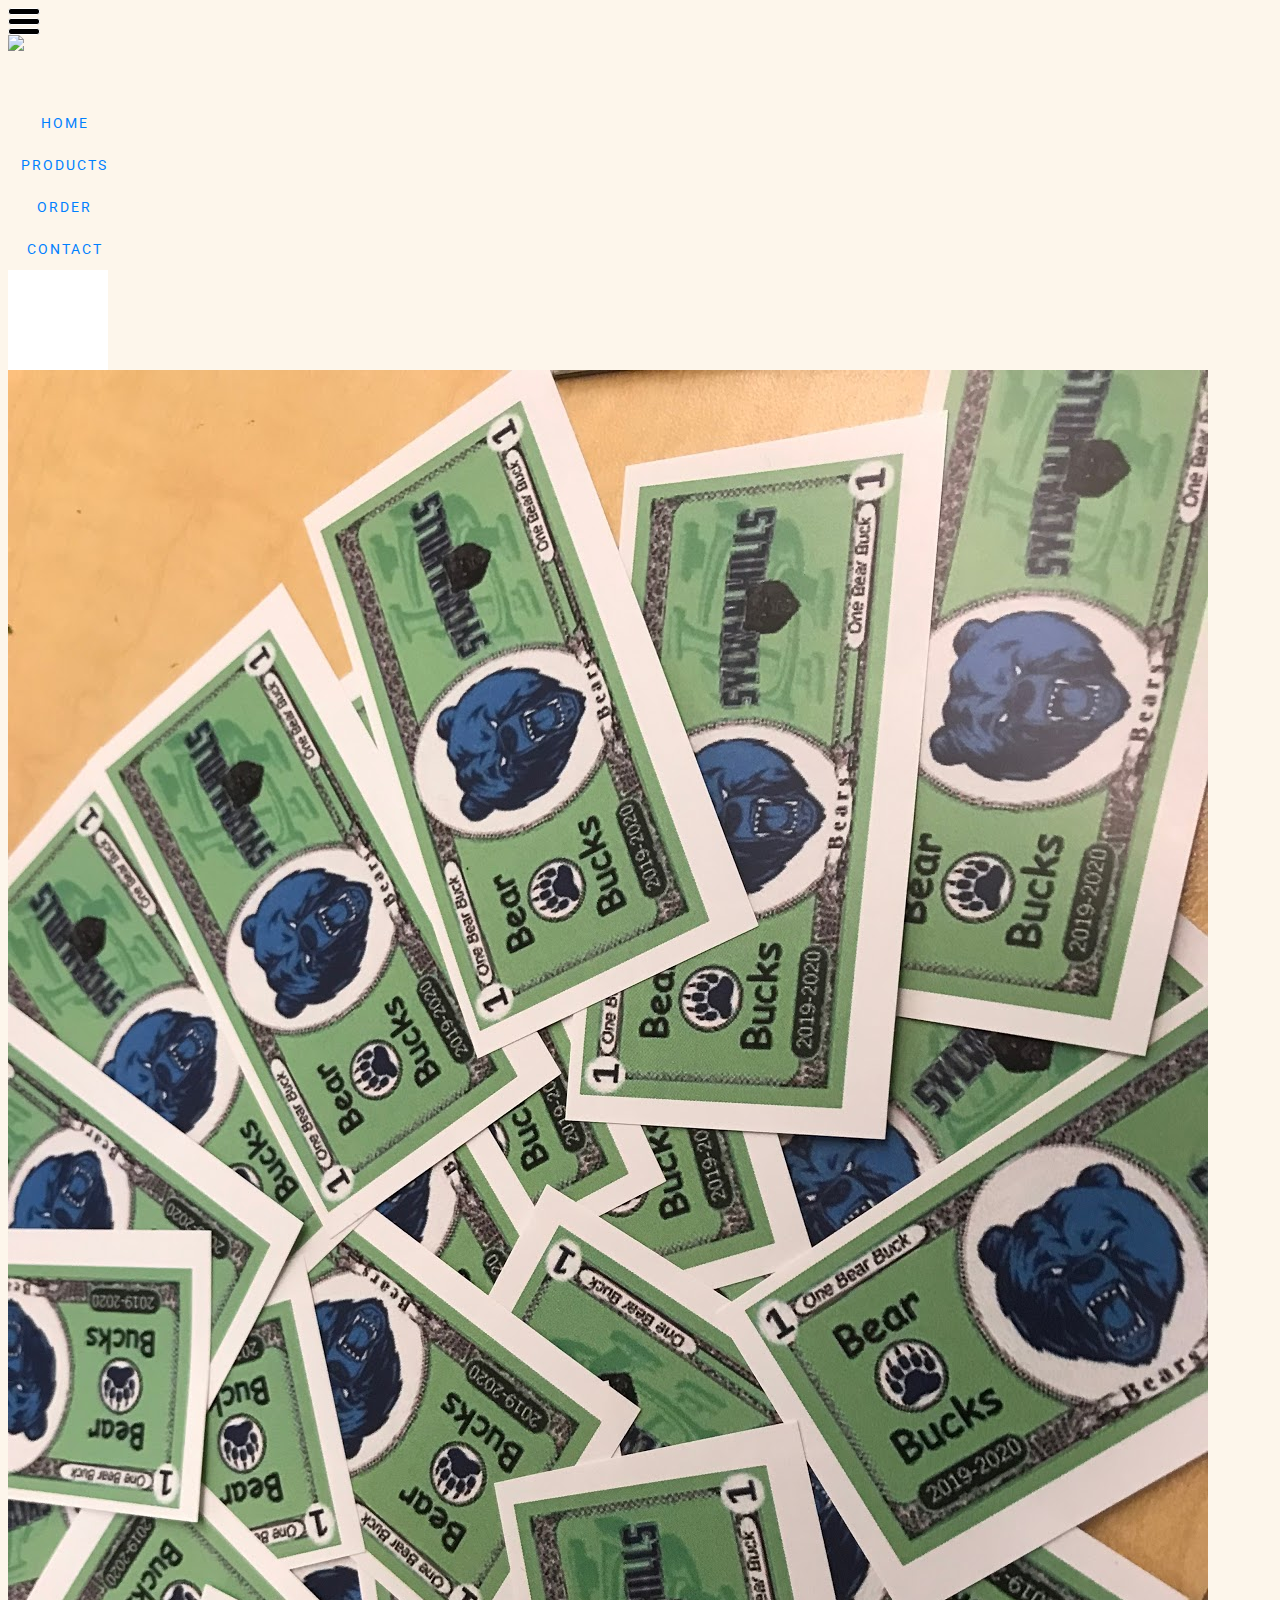
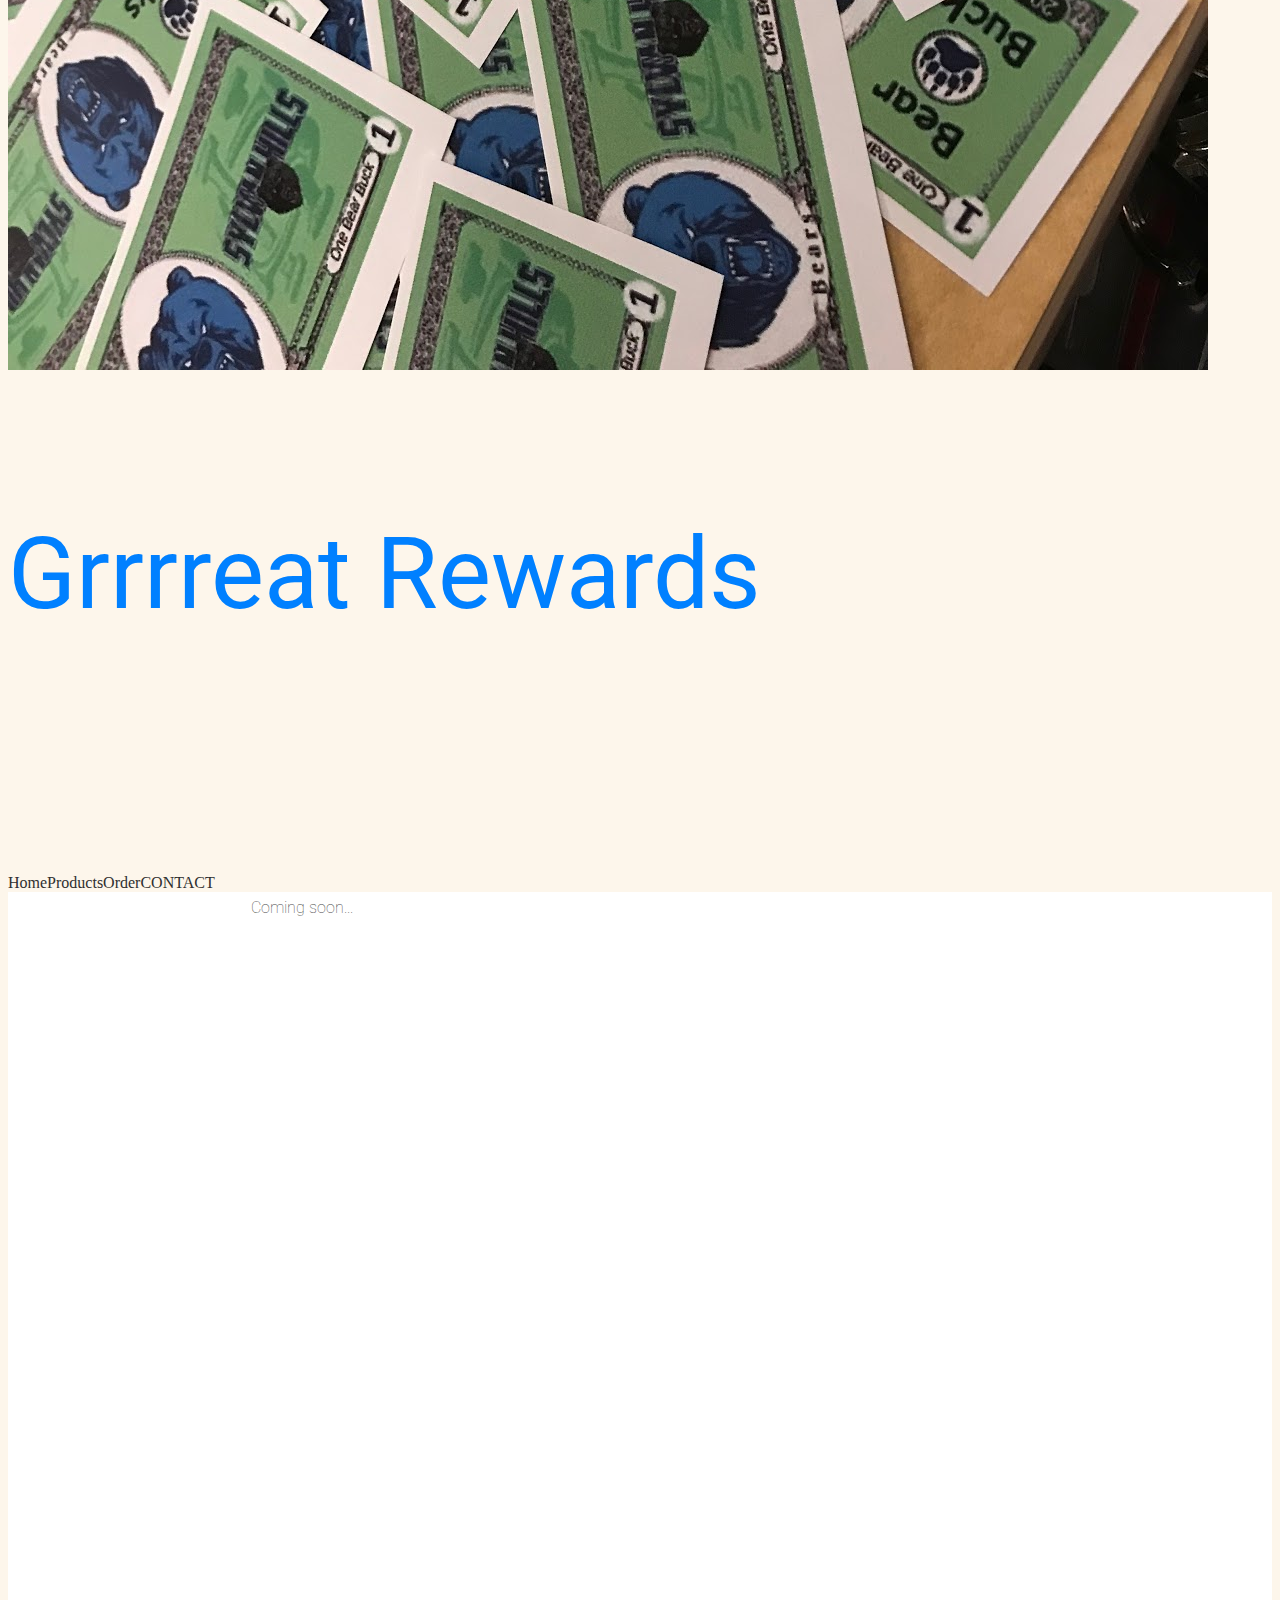
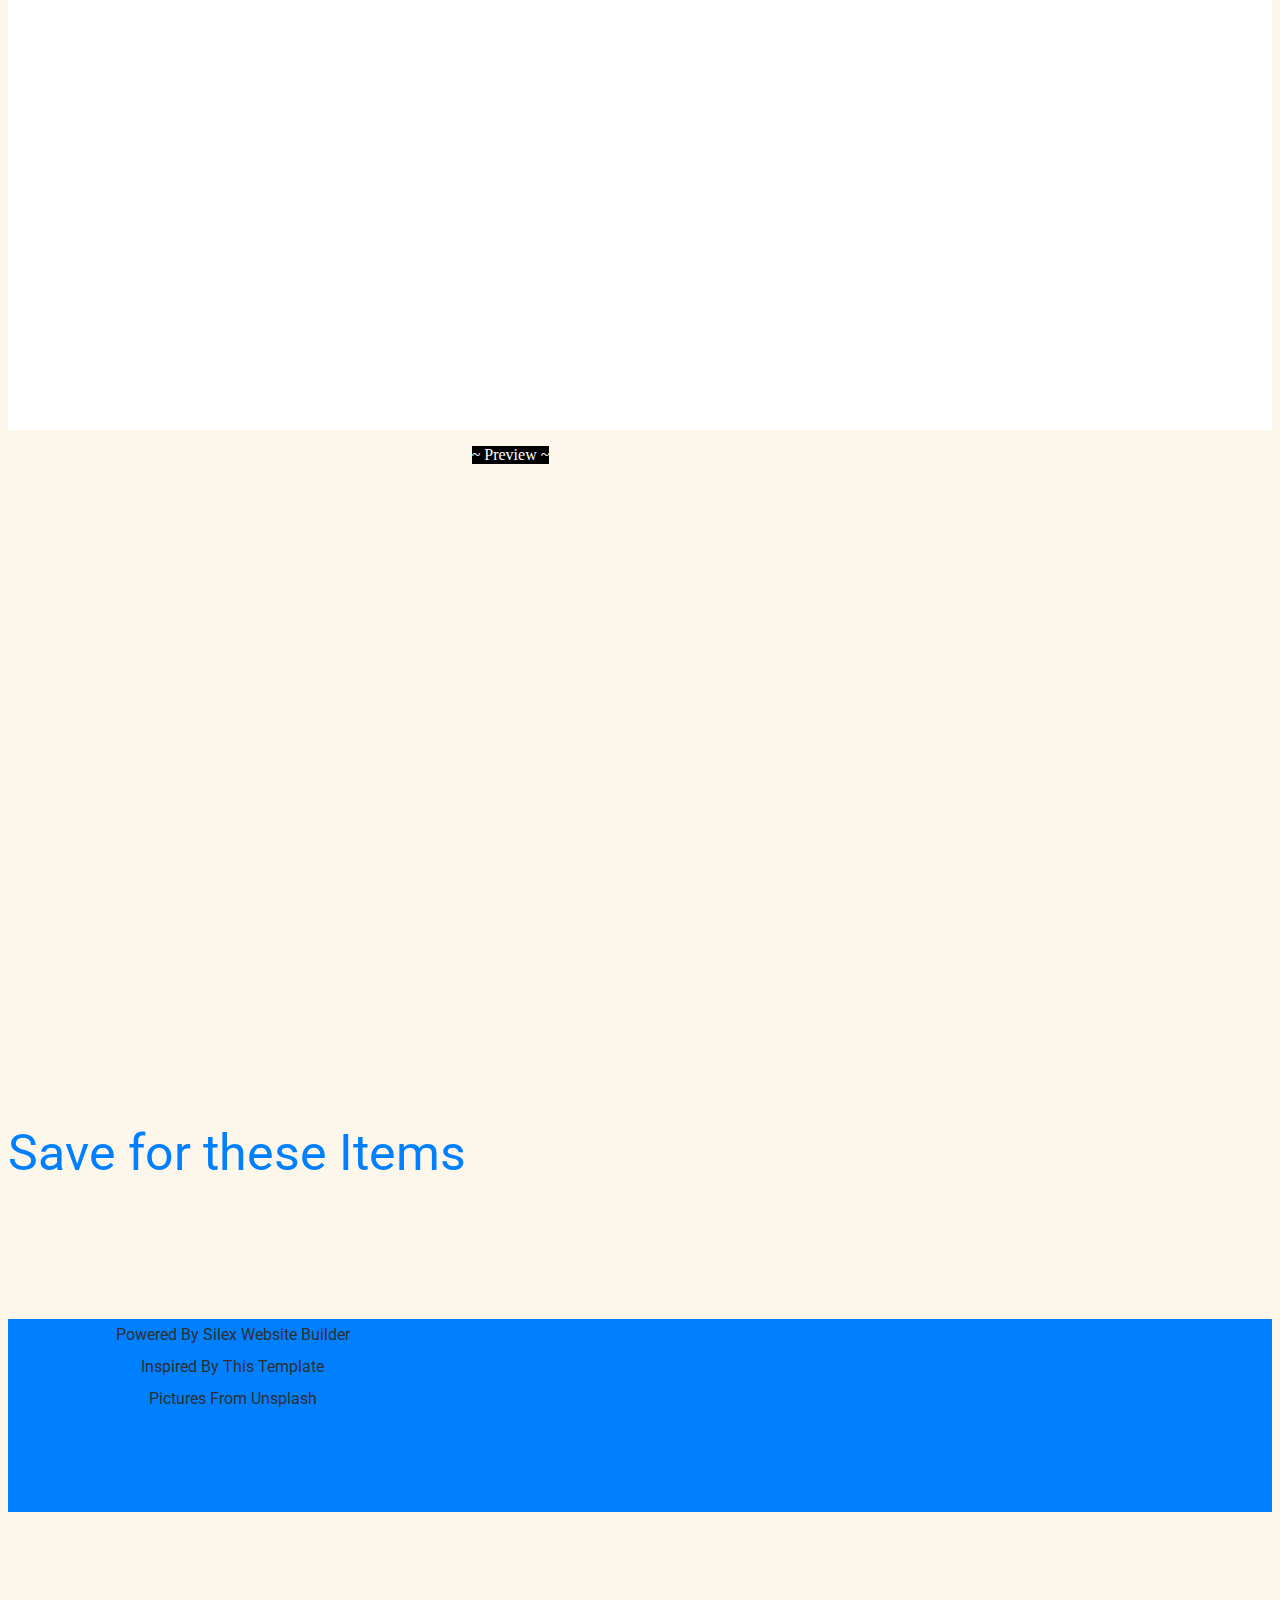
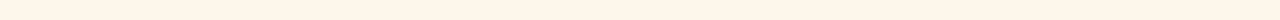
==== commit a10c6bf5: "Create editable.html" ====
--- a/editable.html
+++ b/editable.html
@@ -24,9 +24,9 @@
     <style type="text/css" class="silex-style">html,
 body {scroll-behavior: smooth;}</style>
     <script type="text/javascript" class="silex-script"></script>
-    <style class="silex-inline-styles" type="text/css">.body-initial {background-color: rgba(253,246,235,1);}.silex-id-1491510574619-3 {background-color: rgba(253,246,235,1); border-color: #000000; min-width: 1000px;}.silex-id-1491510574619-2 {width: 1000px; min-height: 100px; top: 15px; left: 250px;}.silex-id-1552766682348-1 {min-height: 27px; width: 33px; background-color: transparent; top: 8136.36328125px; left: 686px;}@media only screen and (max-width: 480px), only screen and (max-device-width: 480px) {.silex-id-1552766682348-1 {left: -12px; top: 8868px;}}.silex-id-1491511225781-5 {width: 200px; min-height: 67px; top: 14px; left: 1px;}.silex-id-1491512678931-14 {width: 790px; background-color: transparent; min-height: 70px; top: 15px; left: 210px; border-color: #000000;}.silex-id-1491511288894-6 {width: 113px; min-height: 42px; top: 15px; left: 34px; border-color: #000000;}.silex-id-1491511582447-7 {width: 113px; min-height: 42px; top: 15px; left: 158px;}.silex-id-1491511629302-8 {width: 113px; min-height: 42px; top: 15px; left: 281px;}.silex-id-1491511629304-9 {width: 113px; min-height: 42px; top: 15px; left: 404px;}.silex-id-1552766734977-2 {width: 100px; min-height: 100px; background-color: rgb(255, 255, 255); top: 100px; left: 653px;}@media only screen and (max-width: 480px), only screen and (max-device-width: 480px) {.silex-id-1552766734977-2 {left: 394px; top: 38px; width: 20px; min-height: 24px; background-color: transparent;}}.silex-id-1491516086960-40 {background-color: rgba(253,246,235,1); min-width: 1000px; background-image: url('layout.JPG'); top: 140px; left: 5px;}@media only screen and (max-width: 480px), only screen and (max-device-width: 480px) {.silex-id-1491516086960-40 {top: 7787px; left: 0px;}}.silex-id-1491516086959-39 {width: 1000px; min-height: 519px; top: 15px; left: 100px;}@media only screen and (max-width: 480px), only screen and (max-device-width: 480px) {.silex-id-1491516086959-39 {min-height: 533px;}}.silex-id-1568824172879-2 {width: 849px; min-height: 400px; top: 61px; left: 41px;}.silex-id-1491517444229-50 {background-color: rgb(255, 255, 255); min-width: 1000px;}.silex-id-1491517444228-49 {width: 1000px; min-height: 1138px; top: 15px; left: 250px;}.silex-id-1491517451740-51 {width: 587px; min-height: 100px; top: 100px; left: 209px;}.silex-id-1568824130246-1 {top: 695px; left: 5px; min-width: 1001px;}.silex-id-1568824130243-0 {width: 1001px; min-height: 698px; top: 15px; left: 105px;}.silex-id-1568824640347-3 {height: 623px; width: 1005px; background-color: transparent; top: 75px; left: -1px;}.silex-id-1568824804503-6 {width: 483px; min-height: 200px; top: -70px; left: 252px;}.silex-id-1491515247117-24 {background-color: rgba(48,147,178,1); min-width: 1000px; background-image: url('../../../../../libs/templates/silex-templates/beauty/assets/unsplash2.jpg'); background-attachment: scroll; background-size: contain; background-position: center center; background-repeat: repeat; top: 1244px; left: 5px;}@media only screen and (max-width: 480px), only screen and (max-device-width: 480px) {.silex-id-1491515247117-24 {top: 2121px; left: 0px;}}.silex-id-1491515247116-23 {width: 1000px; background-color: transparent; min-height: 526px; top: 15px; left: 250px; background-attachment: fixed; background-size: cover;}@media only screen and (max-width: 480px), only screen and (max-device-width: 480px) {.silex-id-1491515247116-23 {min-height: 20px;}}.silex-id-1491511864480-12 {background-color: rgba(0,128,255,1); min-width: 1000px;}@media only screen and (max-width: 480px), only screen and (max-device-width: 480px) {.silex-id-1491511864480-12 {top: 8320px; left: 0px;}}.silex-id-1491511864479-11 {width: 1000px; min-height: 193px; top: 15px; left: 208px;}@media only screen and (max-width: 480px), only screen and (max-device-width: 480px) {.silex-id-1491511864479-11 {min-height: 421px;}}.silex-id-1491511866976-13 {width: 409px; min-height: 56px; top: 16px; left: 303px;}.silex-id-1568824769863-5 {}.silex-id-1568824769861-4 {min-height: 100px;}</style>
+    <style class="silex-inline-styles" type="text/css">.body-initial {background-color: rgba(253,246,235,1);}.silex-id-1491510574619-3 {background-color: rgba(253,246,235,1); border-color: #000000; min-width: 1000px;}.silex-id-1491510574619-2 {width: 1000px; min-height: 100px; top: 15px; left: 250px;}.silex-id-1552766682348-1 {min-height: 27px; width: 33px; background-color: transparent; top: 8136.36328125px; left: 686px;}@media only screen and (max-width: 480px), only screen and (max-device-width: 480px) {.silex-id-1552766682348-1 {left: -12px; top: 8868px;}}.silex-id-1491511225781-5 {width: 200px; min-height: 67px; top: 14px; left: 1px;}.silex-id-1491512678931-14 {width: 791px; background-color: transparent; min-height: 30px; top: 56px; left: 210px; border-color: #000000;}.silex-id-1491511288894-6 {width: 113px; min-height: 42px; top: 15px; left: 34px; border-color: #000000;}.silex-id-1491511582447-7 {width: 113px; min-height: 42px; top: 15px; left: 158px;}.silex-id-1491511629302-8 {width: 113px; min-height: 42px; top: 15px; left: 281px;}.silex-id-1491511629304-9 {width: 113px; min-height: 42px; top: 15px; left: 404px;}.silex-id-1552766734977-2 {width: 100px; min-height: 100px; background-color: rgb(255, 255, 255); top: 100px; left: 653px;}@media only screen and (max-width: 480px), only screen and (max-device-width: 480px) {.silex-id-1552766734977-2 {left: 394px; top: 38px; width: 20px; min-height: 24px; background-color: transparent;}}.silex-id-1568824769863-5 {min-width: 1001px; top: 140px; left: 5px;}.silex-id-1568824769861-4 {width: 1001px; min-height: 444px; top: 15px; left: 105px;}.silex-id-1568826113974-9 {width: 1005px; min-height: 474px; top: -16px; left: -1px;}.silex-id-1568824172879-2 {width: 849px; min-height: 400px; top: 68px; left: 106px;}.silex-id-1491517444229-50 {background-color: rgb(255, 255, 255); min-width: 1000px;}.silex-id-1491517444228-49 {width: 1000px; min-height: 1138px; top: 15px; left: 250px;}.silex-id-1491517451740-51 {width: 587px; min-height: 100px; top: 100px; left: 209px;}.silex-id-1568824130246-1 {top: 695px; left: 5px; min-width: 1001px;}.silex-id-1568824130243-0 {width: 1001px; min-height: 698px; top: 15px; left: 105px;}.silex-id-1568824640347-3 {height: 623px; width: 1005px; background-color: transparent; top: 75px; left: -1px;}.silex-id-1568824804503-6 {width: 483px; min-height: 200px; top: -70px; left: 252px;}.silex-id-1491511864480-12 {background-color: rgba(0,128,255,1); min-width: 1000px;}@media only screen and (max-width: 480px), only screen and (max-device-width: 480px) {.silex-id-1491511864480-12 {top: 8320px; left: 0px;}}.silex-id-1491511864479-11 {width: 1000px; min-height: 193px; top: 15px; left: 208px;}@media only screen and (max-width: 480px), only screen and (max-device-width: 480px) {.silex-id-1491511864479-11 {min-height: 421px;}}.silex-id-1491511866976-13 {width: 409px; min-height: 56px; top: 16px; left: 303px;}.silex-id-1568825976892-8 {}.silex-id-1568825976891-7 {min-height: 100px;}</style>
     <title>Beauty saloon template</title>
-    <script type="text/json" class="silex-json-styles">[{"fonts":[{"family":"'Roboto', sans-serif","href":"https://fonts.googleapis.com/css?family=Roboto"}],"desktop":{"body-initial":{"background-color":"rgba(253,246,235,1)","top":"","left":""},"silex-id-1474394621033-3":{"min-height":"600px","top":"5px","left":"0px"},"silex-id-1474394621032-2":{"min-height":"100px","background-color":"rgb(255, 255, 255)"},"silex-id-1474394605264-1":{"min-height":"100px","width":"100px","top":"100px","left":"100px"},"silex-id-1474394605263-0":{"min-height":"100px","background-color":"transparent"},"silex-id-1442914737143-3":{"min-height":"36px","width":"960px","top":"37px","left":"1px"},"null":{"min-width":"100px"},"silex-id-1491510465971-0":{"width":"1000px","background-color":"transparent","min-height":"327px","top":"15px","left":"100px","background-image":"url('layout.JPG')","background-size":"auto","background-position":"center center","background-attachment":"scroll","background-repeat":"no-repeat","opacity":"","border-radius":""},"silex-id-1491510574619-2":{"width":"1000px","background-color":"","min-height":"100px","top":"15px","left":"250px"},"silex-id-1491510574619-3":{"background-color":"rgba(253,246,235,1)","border-color":"#000000","min-width":"1000px"},"silex-id-1491511225781-5":{"width":"200px","min-height":"67px","top":"14px","left":"1px"},"silex-id-1491511288894-6":{"width":"113px","min-height":"42px","top":"15px","left":"34px","border-color":"#000000"},"silex-id-1491511582447-7":{"width":"113px","min-height":"42px","top":"15px","left":"158px"},"silex-id-1491511629302-8":{"width":"113px","min-height":"42px","top":"15px","left":"281px"},"silex-id-1491511629304-9":{"width":"113px","min-height":"42px","top":"15px","left":"404px"},"silex-id-1491511864479-11":{"width":"1000px","background-color":"","min-height":"193px","top":"15px","left":"208px"},"silex-id-1491511864480-12":{"background-color":"rgba(0,128,255,1)","min-width":"1000px"},"silex-id-1491511866976-13":{"width":"409px","min-height":"56px","top":"16px","left":"303px"},"silex-id-1491512678931-14":{"width":"790px","background-color":"transparent","min-height":"70px","top":"15px","left":"210px","border-color":"#000000"},"silex-id-1491513485462-16":{"width":"651px","min-height":"134px","top":"23px","left":"209px","background-color":"transparent"},"silex-id-1491514047727-17":{"width":"37px","top":"187px","left":"3px","min-height":"140px","background-color":"transparent"},"silex-id-1491514255097-18":{"width":"1000px","background-color":"","min-height":"674px","top":"15px","left":"250px"},"silex-id-1491514313632-20":{"width":"336px","min-height":"245px","top":"15px","left":"0px"},"silex-id-1491514707200-21":{"width":"238px","min-height":"233px","top":"10px","left":"0px","border-radius":"300px 300px 300px 300px "},"silex-id-1491514817330-22":{"width":"596px","min-height":"555px","top":"14px","left":"27px"},"silex-id-1491515247116-23":{"width":"1000px","background-color":"transparent","min-height":"526px","top":"15px","left":"250px","background-image":"","background-attachment":"fixed","background-size":"cover"},"silex-id-1491515247117-24":{"background-color":"rgba(48,147,178,1)","min-width":"1000px","background-image":"url('../../../../../libs/templates/silex-templates/beauty/assets/unsplash2.jpg')","background-attachment":"scroll","background-size":"contain","background-position":"center center","background-repeat":"repeat","top":"1244px","left":"5px"},"silex-id-1491515325967-25":{"width":"1000px","background-color":"","min-height":"694px","top":"15px","left":"194px"},"silex-id-1491515344876-27":{"width":"453px","min-height":"225px","top":"15px","left":"0px"},"silex-id-1491515363980-28":{"width":"453px","min-height":"213px","top":"48px","left":"0px"},"silex-id-1491515366556-29":{"width":"453px","min-height":"225px","top":"31px","left":"-3px"},"silex-id-1491515375587-30":{"width":"453px","min-height":"213px","top":"36px","left":"13px"},"silex-id-1491515513624-31":{"width":"22px","background-color":"rgb(255, 255, 255)","min-height":"280px","top":"20px","left":"500px","border-width":"0 0 0 1px ","border-style":"solid"},"silex-id-1491515549485-32":{"width":"22px","background-color":"rgb(255, 255, 255)","min-height":"280px","top":"392px","left":"500px","border-width":"0 0 0 1px ","border-style":"solid"},"silex-id-1491515570342-33":{"width":"442px","background-color":"rgb(255, 255, 255)","min-height":"20px","top":"340px","left":"0px","border-width":"1px 0 0 0 ","border-style":"solid"},"silex-id-1491515596629-34":{"width":"442px","background-color":"rgb(255, 255, 255)","min-height":"20px","top":"339px","left":"558px","border-width":"1px 0 0 0 ","border-style":"solid"},"silex-id-1491515759409-35":{"width":"1000px","background-color":"","min-height":"513px","top":"15px","left":"250px"},"silex-id-1491515891360-38":{"width":"489px","min-height":"236px","top":"0px","left":"0px"},"silex-id-1491516086959-39":{"width":"1000px","background-color":"","min-height":"519px","top":"15px","left":"100px"},"silex-id-1491516086960-40":{"background-color":"rgba(253,246,235,1)","min-width":"1000px","background-image":"url('layout.JPG')","top":"140px","left":"5px"},"silex-id-1491516338811-42":{"width":"356px","background-color":"transparent","min-height":"270px","top":"7px","left":"0px"},"silex-id-1491516513564-43":{"width":"298px","background-color":"rgb(255, 255, 255)","min-height":"263px","top":"291px","left":"0px"},"silex-id-1491516586068-44":{"width":"624px","background-color":"rgb(255, 255, 255)","min-height":"593px","top":"29px","left":"377px"},"silex-id-1491516663908-45":{"width":"459px","background-color":"rgb(255, 255, 255)","min-height":"261px","top":"44px","left":"0px"},"silex-id-1491516734473-46":{"width":"457px","background-color":"rgb(255, 255, 255)","min-height":"277px","top":"361px","left":"0px"},"silex-id-1491516774225-47":{"width":"451px","background-color":"rgb(255, 255, 255)","min-height":"274px","top":"29px","left":"549px"},"silex-id-1491516807859-48":{"width":"466px","background-color":"rgb(255, 255, 255)","min-height":"264px","top":"373px","left":"534px"},"silex-id-1491517444228-49":{"width":"1000px","background-color":"","min-height":"1138px","top":"15px","left":"250px"},"silex-id-1491517444229-50":{"background-color":"rgb(255, 255, 255)","min-width":"1000px"},"silex-id-1491517451740-51":{"width":"587px","min-height":"100px","top":"100px","left":"209px"},"silex-id-1545826847168-1":{"width":"200px","background-color":"transparent","min-height":"20px","top":"0px","left":"0px"},"silex-id-1545826918214-2":{"width":"20px","background-color":"transparent","min-height":"20px","top":"0px","left":"0px"},"silex-id-1545826961371-3":{"width":"200px","background-color":"transparent","min-height":"20px","top":"0px","left":"0px"},"silex-id-1545826982194-4":{"width":"200px","background-color":"transparent","min-height":"20px","top":"0px","left":"0px"},"silex-id-1545827260517-5":{"width":"","background-color":"","min-height":"100px"},"silex-id-1548871990043-1":{"width":"499px","height":"476px","background-color":"transparent","top":"29px","left":"501px"},"silex-id-1552766682348-1":{"min-height":"27px","width":"33px","background-color":"transparent","top":"8136.36328125px","left":"686px"},"silex-id-1552766734977-2":{"width":"100px","min-height":"100px","background-color":"rgb(255, 255, 255)","top":"100px","left":"653px"},"silex-id-1568824130243-0":{"width":"1001px","min-height":"698px","background-color":"","top":"15px","left":"105px"},"silex-id-1568824130246-1":{"top":"695px","left":"5px","min-width":"1001px"},"silex-id-1568824172879-2":{"width":"849px","min-height":"400px","top":"61px","left":"41px"},"silex-id-1568824640347-3":{"height":"623px","width":"1005px","background-color":"transparent","top":"75px","left":"-1px"},"silex-id-1568824769861-4":{"width":"","min-height":"100px","background-color":""},"silex-id-1568824769863-5":{},"silex-id-1568824804503-6":{"width":"483px","min-height":"200px","top":"-70px","left":"252px"}},"mobile":{"silex-id-1491515759409-35":{"min-height":"1122px"},"silex-id-1491514047727-17":{"top":"670px","left":"83px","width":"119px","min-height":"127px"},"silex-id-1491515247117-24":{"top":"2121px","left":"0px"},"silex-id-1491515247116-23":{"min-height":"20px"},"silex-id-1491514255097-18":{"min-height":"1073px"},"silex-id-1491515325967-25":{"min-height":"2921px","top":"0px","left":"23px","width":"445px"},"silex-id-1491515596629-34":{"top":"13px","left":"11px","width":"419px","min-height":"20px"},"silex-id-1491516663908-45":{"top":"50px","left":"11px","width":"419px","min-height":"290px"},"silex-id-1491515344876-27":{"top":"14px","left":"10px","width":"398px","min-height":"262px"},"silex-id-1491514707200-21":{"top":"54px","left":"69px","width":"161px","min-height":"156px"},"silex-id-1491516513564-43":{"top":"20px","left":"79px","width":"298px","min-height":"173px"},"silex-id-1491516338811-42":{"top":"184px","left":"11px","width":"433px","min-height":"191px"},"silex-id-1491514313632-20":{"top":"36px","left":"11px","width":"410px","min-height":"191px"},"silex-id-1491516086960-40":{"top":"7787px","left":"0px"},"silex-id-1491516086959-39":{"min-height":"533px"},"silex-id-1491511864480-12":{"top":"8320px","left":"0px"},"silex-id-1491511864479-11":{"min-height":"421px"},"silex-id-1552766682348-1":{"left":"-12px","top":"8868px"},"silex-id-1552766734977-2":{"left":"394px","top":"38px","width":"20px","min-height":"24px","background-color":"transparent"},"silex-id-1491510465971-0":{"top":"0px","left":"12px","width":"445px","min-height":"487px"},"silex-id-1545826961371-3":{"width":"200px"}},"prodotypeData":{"component":{"silex-id-1491514047727-17":{"name":"share1","templateName":"share","networks":["Facebook","Twitter","Email"],"url":"http://silex-templates.silex.me/beauty/index.html","title":"Beauty Saloon Template","description":"Beauty Saloon Template","style":"Simple Icons"},"silex-id-1491516338811-42":{"name":"animated-container1","templateName":"animated-container","scale":"1"},"silex-id-1491516513564-43":{"name":"animated-container2","templateName":"animated-container","scale":"1","origin":"bottom","rotateX":"0","rotateZ":"0","rotateY":"100","distance":"0px","opacity":"-1"},"silex-id-1491516586068-44":{"name":"animated-container3","templateName":"animated-container","scale":"1","origin":"right"},"silex-id-1491516663908-45":{"name":"animated-container4","templateName":"animated-container","scale":"1","origin":"left","distance":"20px"},"silex-id-1491516734473-46":{"name":"animated-container5","templateName":"animated-container","scale":"1","origin":"bottom"},"silex-id-1491516774225-47":{"name":"animated-container6","templateName":"animated-container","origin":"right","distance":"20px","scale":"1"},"silex-id-1491516807859-48":{"name":"animated-container7","templateName":"animated-container","origin":"bottom","scale":"1"},"silex-id-1548871990043-1":{"name":"form1","templateName":"form","buttonBackgroundColor":"#A2AC87","buttonBorderColor":"#FFFFFF","labelTextColor":"#FFFFFF","placeholder1":""},"silex-id-1552766682348-1":{"name":"hamburger1","templateName":"hamburger","fixed":true,"links":[{"properties":{"href":"#!page-home"},"text":"Home"},{"properties":{"href":"#!page-home#about"},"text":"About us"},{"text":"Service","properties":{"href":"#!page-home#service"}},{"properties":{"href":"#!page-home#contact"},"text":"Contact"}]},"silex-id-1568824640347-3":{"name":"slideshow1","templateName":"slideshow","slides":[{"image":[{"url":"[data-uri]","lastModified":1568822840919,"lastModifiedDate":"2019-09-18T16:07:20.919Z","name":"Apple.jpg","size":35745,"type":"image/jpeg"}]},{"image":[{"url":"[data-uri]","lastModified":1568822900439,"lastModifiedDate":"2019-09-18T16:08:20.439Z","name":"Playstation Cards.jpg","size":2936,"type":"image/jpeg"}]},{"image":[{"url":"[data-uri]","lastModified":1568822851423,"lastModifiedDate":"2019-09-18T16:07:31.423Z","name":"Headset 40 Bucks PC and Consoles.jpg","size":3389,"type":"image/jpeg"}]},{"image":[{"url":"[data-uri]","lastModified":1568822859616,"lastModifiedDate":"2019-09-18T16:07:39.616Z","name":"Headset 85 Bucks PC and Consoles.jpg","size":2937,"type":"image/jpeg"}]},{"image":[{"url":"[data-uri]","lastModified":1568822868215,"lastModifiedDate":"2019-09-18T16:07:48.215Z","name":"Headset 100 Bucks PC and Console.jpg","size":2525,"type":"image/jpeg"}]}]}},"style":{"all-style":{"className":"all-style","templateName":"text","displayName":"All Style","styles":{"desktop":{"normal":{"className":"all-style","pseudoClass":"normal","All":{"font-family":"'Roboto', sans-serif","color":"#444444","font-size":"16px","line-height":"2"},"Link":{"color":"#2f2f2f","text-decoration":"none"},"Heading1":{"font-size":"50px","font-weight":"100","color":"","line-height":"1"},"Heading2":{"font-weight":"100","font-size":"50px","color":"","line-height":"1"},"UnorderedList":{"list-style-type":"none","text-align":"center"}}},"mobile":{"normal":{"templateName":"text","className":"all-style","pseudoClass":"normal","All":{"font-size":"2em"},"UnorderedList":{"font-size":"24px","line-height":"4","text-indent":"-40px","list-style-position":""}}}}},"card":{"className":"card","templateName":"text","displayName":"card","styles":{"desktop":{"normal":{"className":"card","pseudoClass":"normal","All":{"text-align":"center"}}}}},"header":{"className":"header","templateName":"text","displayName":"header","styles":{"desktop":{"normal":{"className":"header","pseudoClass":"normal","All":{"text-align":"center","color":""},"Heading1":{"color":"#ffffff"}}}}},"white":{"className":"white","templateName":"text","displayName":"white","styles":{"desktop":{"normal":{"className":"white","pseudoClass":"normal","All":{"color":"#ffffff"},"Link":{"color":"#ffffff"},"Heading2":{"color":"#ffffff"}}}}},"nav":{"className":"nav","templateName":"text","displayName":"nav","styles":{"desktop":{"normal":{"className":"nav","pseudoClass":"normal","All":{"line-height":"3","text-align":"center","letter-spacing":"2px","font-size":"14px","color":"#0080ff"},"Link":{"color":"#0080ff"},"Active":{"color":"#3093b2"}}}}},"text-style-1":{"className":"text-style-1","templateName":"text","displayName":"Text Style 1","styles":{"desktop":{"normal":{"templateName":"text","className":"text-style-1","pseudoClass":"normal","Link":{"font-size":"5px"},"Paragraph":{"font-size":"100px","color":"#0080ff"}}}}},"text-style-2":{"className":"text-style-2","templateName":"text","displayName":"Text Style 2","styles":{"desktop":{"normal":{"templateName":"text","className":"text-style-2","pseudoClass":"normal","Paragraph":{"font-size":"50px","color":"#0080ff"}}}}}}}}]</script>
+    <script type="text/json" class="silex-json-styles">[{"fonts":[{"family":"'Roboto', sans-serif","href":"https://fonts.googleapis.com/css?family=Roboto"}],"desktop":{"body-initial":{"background-color":"rgba(253,246,235,1)","top":"","left":""},"silex-id-1474394621033-3":{"min-height":"600px","top":"5px","left":"0px"},"silex-id-1474394621032-2":{"min-height":"100px","background-color":"rgb(255, 255, 255)"},"silex-id-1474394605264-1":{"min-height":"100px","width":"100px","top":"100px","left":"100px"},"silex-id-1474394605263-0":{"min-height":"100px","background-color":"transparent"},"silex-id-1442914737143-3":{"min-height":"36px","width":"960px","top":"37px","left":"1px"},"null":{"min-width":"100px"},"silex-id-1491510465971-0":{"width":"1000px","background-color":"transparent","min-height":"327px","top":"15px","left":"100px","background-image":"url('layout.JPG')","background-size":"auto","background-position":"center center","background-attachment":"scroll","background-repeat":"no-repeat","opacity":"","border-radius":""},"silex-id-1491510574619-2":{"width":"1000px","background-color":"","min-height":"100px","top":"15px","left":"250px"},"silex-id-1491510574619-3":{"background-color":"rgba(253,246,235,1)","border-color":"#000000","min-width":"1000px"},"silex-id-1491511225781-5":{"width":"200px","min-height":"67px","top":"14px","left":"1px"},"silex-id-1491511288894-6":{"width":"113px","min-height":"42px","top":"15px","left":"34px","border-color":"#000000"},"silex-id-1491511582447-7":{"width":"113px","min-height":"42px","top":"15px","left":"158px"},"silex-id-1491511629302-8":{"width":"113px","min-height":"42px","top":"15px","left":"281px"},"silex-id-1491511629304-9":{"width":"113px","min-height":"42px","top":"15px","left":"404px"},"silex-id-1491511864479-11":{"width":"1000px","background-color":"","min-height":"193px","top":"15px","left":"208px"},"silex-id-1491511864480-12":{"background-color":"rgba(0,128,255,1)","min-width":"1000px"},"silex-id-1491511866976-13":{"width":"409px","min-height":"56px","top":"16px","left":"303px"},"silex-id-1491512678931-14":{"width":"791px","background-color":"transparent","min-height":"30px","top":"56px","left":"210px","border-color":"#000000"},"silex-id-1491513485462-16":{"width":"651px","min-height":"134px","top":"23px","left":"209px","background-color":"transparent"},"silex-id-1491514047727-17":{"width":"37px","top":"187px","left":"3px","min-height":"140px","background-color":"transparent"},"silex-id-1491514255097-18":{"width":"1000px","background-color":"","min-height":"674px","top":"15px","left":"250px"},"silex-id-1491514313632-20":{"width":"336px","min-height":"245px","top":"15px","left":"0px"},"silex-id-1491514707200-21":{"width":"238px","min-height":"233px","top":"10px","left":"0px","border-radius":"300px 300px 300px 300px "},"silex-id-1491514817330-22":{"width":"596px","min-height":"555px","top":"14px","left":"27px"},"silex-id-1491515247116-23":{"width":"1000px","background-color":"transparent","min-height":"526px","top":"15px","left":"250px","background-image":"","background-attachment":"fixed","background-size":"cover"},"silex-id-1491515325967-25":{"width":"1000px","background-color":"","min-height":"694px","top":"15px","left":"194px"},"silex-id-1491515344876-27":{"width":"453px","min-height":"225px","top":"15px","left":"0px"},"silex-id-1491515363980-28":{"width":"453px","min-height":"213px","top":"48px","left":"0px"},"silex-id-1491515366556-29":{"width":"453px","min-height":"225px","top":"31px","left":"-3px"},"silex-id-1491515375587-30":{"width":"453px","min-height":"213px","top":"36px","left":"13px"},"silex-id-1491515513624-31":{"width":"22px","background-color":"rgb(255, 255, 255)","min-height":"280px","top":"20px","left":"500px","border-width":"0 0 0 1px ","border-style":"solid"},"silex-id-1491515549485-32":{"width":"22px","background-color":"rgb(255, 255, 255)","min-height":"280px","top":"392px","left":"500px","border-width":"0 0 0 1px ","border-style":"solid"},"silex-id-1491515570342-33":{"width":"442px","background-color":"rgb(255, 255, 255)","min-height":"20px","top":"340px","left":"0px","border-width":"1px 0 0 0 ","border-style":"solid"},"silex-id-1491515596629-34":{"width":"442px","background-color":"rgb(255, 255, 255)","min-height":"20px","top":"339px","left":"558px","border-width":"1px 0 0 0 ","border-style":"solid"},"silex-id-1491515759409-35":{"width":"1000px","background-color":"","min-height":"513px","top":"15px","left":"250px"},"silex-id-1491515891360-38":{"width":"489px","min-height":"236px","top":"0px","left":"0px"},"silex-id-1491516086959-39":{"width":"1000px","background-color":"","min-height":"519px","top":"15px","left":"100px"},"silex-id-1491516338811-42":{"width":"356px","background-color":"transparent","min-height":"270px","top":"7px","left":"0px"},"silex-id-1491516513564-43":{"width":"298px","background-color":"rgb(255, 255, 255)","min-height":"263px","top":"291px","left":"0px"},"silex-id-1491516586068-44":{"width":"624px","background-color":"rgb(255, 255, 255)","min-height":"593px","top":"29px","left":"377px"},"silex-id-1491516663908-45":{"width":"459px","background-color":"rgb(255, 255, 255)","min-height":"261px","top":"44px","left":"0px"},"silex-id-1491516734473-46":{"width":"457px","background-color":"rgb(255, 255, 255)","min-height":"277px","top":"361px","left":"0px"},"silex-id-1491516774225-47":{"width":"451px","background-color":"rgb(255, 255, 255)","min-height":"274px","top":"29px","left":"549px"},"silex-id-1491516807859-48":{"width":"466px","background-color":"rgb(255, 255, 255)","min-height":"264px","top":"373px","left":"534px"},"silex-id-1491517444228-49":{"width":"1000px","background-color":"","min-height":"1138px","top":"15px","left":"250px"},"silex-id-1491517444229-50":{"background-color":"rgb(255, 255, 255)","min-width":"1000px"},"silex-id-1491517451740-51":{"width":"587px","min-height":"100px","top":"100px","left":"209px"},"silex-id-1545826847168-1":{"width":"200px","background-color":"transparent","min-height":"20px","top":"0px","left":"0px"},"silex-id-1545826918214-2":{"width":"20px","background-color":"transparent","min-height":"20px","top":"0px","left":"0px"},"silex-id-1545826961371-3":{"width":"200px","background-color":"transparent","min-height":"20px","top":"0px","left":"0px"},"silex-id-1545826982194-4":{"width":"200px","background-color":"transparent","min-height":"20px","top":"0px","left":"0px"},"silex-id-1545827260517-5":{"width":"","background-color":"","min-height":"100px"},"silex-id-1548871990043-1":{"width":"499px","height":"476px","background-color":"transparent","top":"29px","left":"501px"},"silex-id-1552766682348-1":{"min-height":"27px","width":"33px","background-color":"transparent","top":"8136.36328125px","left":"686px"},"silex-id-1552766734977-2":{"width":"100px","min-height":"100px","background-color":"rgb(255, 255, 255)","top":"100px","left":"653px"},"silex-id-1568824130243-0":{"width":"1001px","min-height":"698px","background-color":"","top":"15px","left":"105px"},"silex-id-1568824130246-1":{"top":"695px","left":"5px","min-width":"1001px"},"silex-id-1568824172879-2":{"width":"849px","min-height":"400px","top":"68px","left":"106px"},"silex-id-1568824640347-3":{"height":"623px","width":"1005px","background-color":"transparent","top":"75px","left":"-1px"},"silex-id-1568824769861-4":{"width":"1001px","min-height":"444px","background-color":"","top":"15px","left":"105px"},"silex-id-1568824769863-5":{"min-width":"1001px","top":"140px","left":"5px"},"silex-id-1568824804503-6":{"width":"483px","min-height":"200px","top":"-70px","left":"252px"},"silex-id-1568825976891-7":{"width":"","min-height":"100px","background-color":""},"silex-id-1568825976892-8":{},"silex-id-1568826113974-9":{"width":"1005px","min-height":"474px","top":"-16px","left":"-1px"}},"mobile":{"silex-id-1491515759409-35":{"min-height":"1122px"},"silex-id-1491514047727-17":{"top":"670px","left":"83px","width":"119px","min-height":"127px"},"silex-id-1491515247116-23":{"min-height":"20px"},"silex-id-1491514255097-18":{"min-height":"1073px"},"silex-id-1491515325967-25":{"min-height":"2921px","top":"0px","left":"23px","width":"445px"},"silex-id-1491515596629-34":{"top":"13px","left":"11px","width":"419px","min-height":"20px"},"silex-id-1491516663908-45":{"top":"50px","left":"11px","width":"419px","min-height":"290px"},"silex-id-1491515344876-27":{"top":"14px","left":"10px","width":"398px","min-height":"262px"},"silex-id-1491514707200-21":{"top":"54px","left":"69px","width":"161px","min-height":"156px"},"silex-id-1491516513564-43":{"top":"20px","left":"79px","width":"298px","min-height":"173px"},"silex-id-1491516338811-42":{"top":"184px","left":"11px","width":"433px","min-height":"191px"},"silex-id-1491514313632-20":{"top":"36px","left":"11px","width":"410px","min-height":"191px"},"silex-id-1491516086959-39":{"min-height":"533px"},"silex-id-1491511864480-12":{"top":"8320px","left":"0px"},"silex-id-1491511864479-11":{"min-height":"421px"},"silex-id-1552766682348-1":{"left":"-12px","top":"8868px"},"silex-id-1552766734977-2":{"left":"394px","top":"38px","width":"20px","min-height":"24px","background-color":"transparent"},"silex-id-1491510465971-0":{"top":"0px","left":"12px","width":"445px","min-height":"487px"},"silex-id-1545826961371-3":{"width":"200px"}},"prodotypeData":{"component":{"silex-id-1491514047727-17":{"name":"share1","templateName":"share","networks":["Facebook","Twitter","Email"],"url":"http://silex-templates.silex.me/beauty/index.html","title":"Beauty Saloon Template","description":"Beauty Saloon Template","style":"Simple Icons"},"silex-id-1491516338811-42":{"name":"animated-container1","templateName":"animated-container","scale":"1"},"silex-id-1491516513564-43":{"name":"animated-container2","templateName":"animated-container","scale":"1","origin":"bottom","rotateX":"0","rotateZ":"0","rotateY":"100","distance":"0px","opacity":"-1"},"silex-id-1491516586068-44":{"name":"animated-container3","templateName":"animated-container","scale":"1","origin":"right"},"silex-id-1491516663908-45":{"name":"animated-container4","templateName":"animated-container","scale":"1","origin":"left","distance":"20px"},"silex-id-1491516734473-46":{"name":"animated-container5","templateName":"animated-container","scale":"1","origin":"bottom"},"silex-id-1491516774225-47":{"name":"animated-container6","templateName":"animated-container","origin":"right","distance":"20px","scale":"1"},"silex-id-1491516807859-48":{"name":"animated-container7","templateName":"animated-container","origin":"bottom","scale":"1"},"silex-id-1548871990043-1":{"name":"form1","templateName":"form","buttonBackgroundColor":"#A2AC87","buttonBorderColor":"#FFFFFF","labelTextColor":"#FFFFFF","placeholder1":""},"silex-id-1552766682348-1":{"name":"hamburger1","templateName":"hamburger","fixed":true,"links":[{"properties":{"href":"#!page-home"},"text":"Home"},{"properties":{"href":"#!page-home#about"},"text":"About us"},{"text":"Service","properties":{"href":"#!page-home#service"}},{"properties":{"href":"#!page-home#contact"},"text":"Contact"}]},"silex-id-1568824640347-3":{"name":"slideshow1","templateName":"slideshow","slides":[{"image":[{"url":"[data-uri]","lastModified":1568822840919,"lastModifiedDate":"2019-09-18T16:07:20.919Z","name":"Apple.jpg","size":35745,"type":"image/jpeg"}]},{"image":[{"url":"[data-uri]","lastModified":1568825232065,"lastModifiedDate":"2019-09-18T16:47:12.065Z","name":"download.jpg","size":9718,"type":"image/jpeg"}]},{"image":[{"url":"[data-uri]","lastModified":1568825296336,"lastModifiedDate":"2019-09-18T16:48:16.336Z","name":"download (1).jpg","size":5716,"type":"image/jpeg"}]},{"image":[{"url":"[data-uri]","lastModified":1568825354737,"lastModifiedDate":"2019-09-18T16:49:14.737Z","name":"download (2).jpg","size":5496,"type":"image/jpeg"}]},{"image":[{"url":"[data-uri]","lastModified":1568825402797,"lastModifiedDate":"2019-09-18T16:50:02.797Z","name":"download (3).jpg","size":6409,"type":"image/jpeg"}]},{"image":[{"url":"[data-uri]","lastModified":1568825612570,"lastModifiedDate":"2019-09-18T16:53:32.570Z","name":"download.png","size":1529,"type":"image/png"}]},{"image":[{"url":"[data-uri]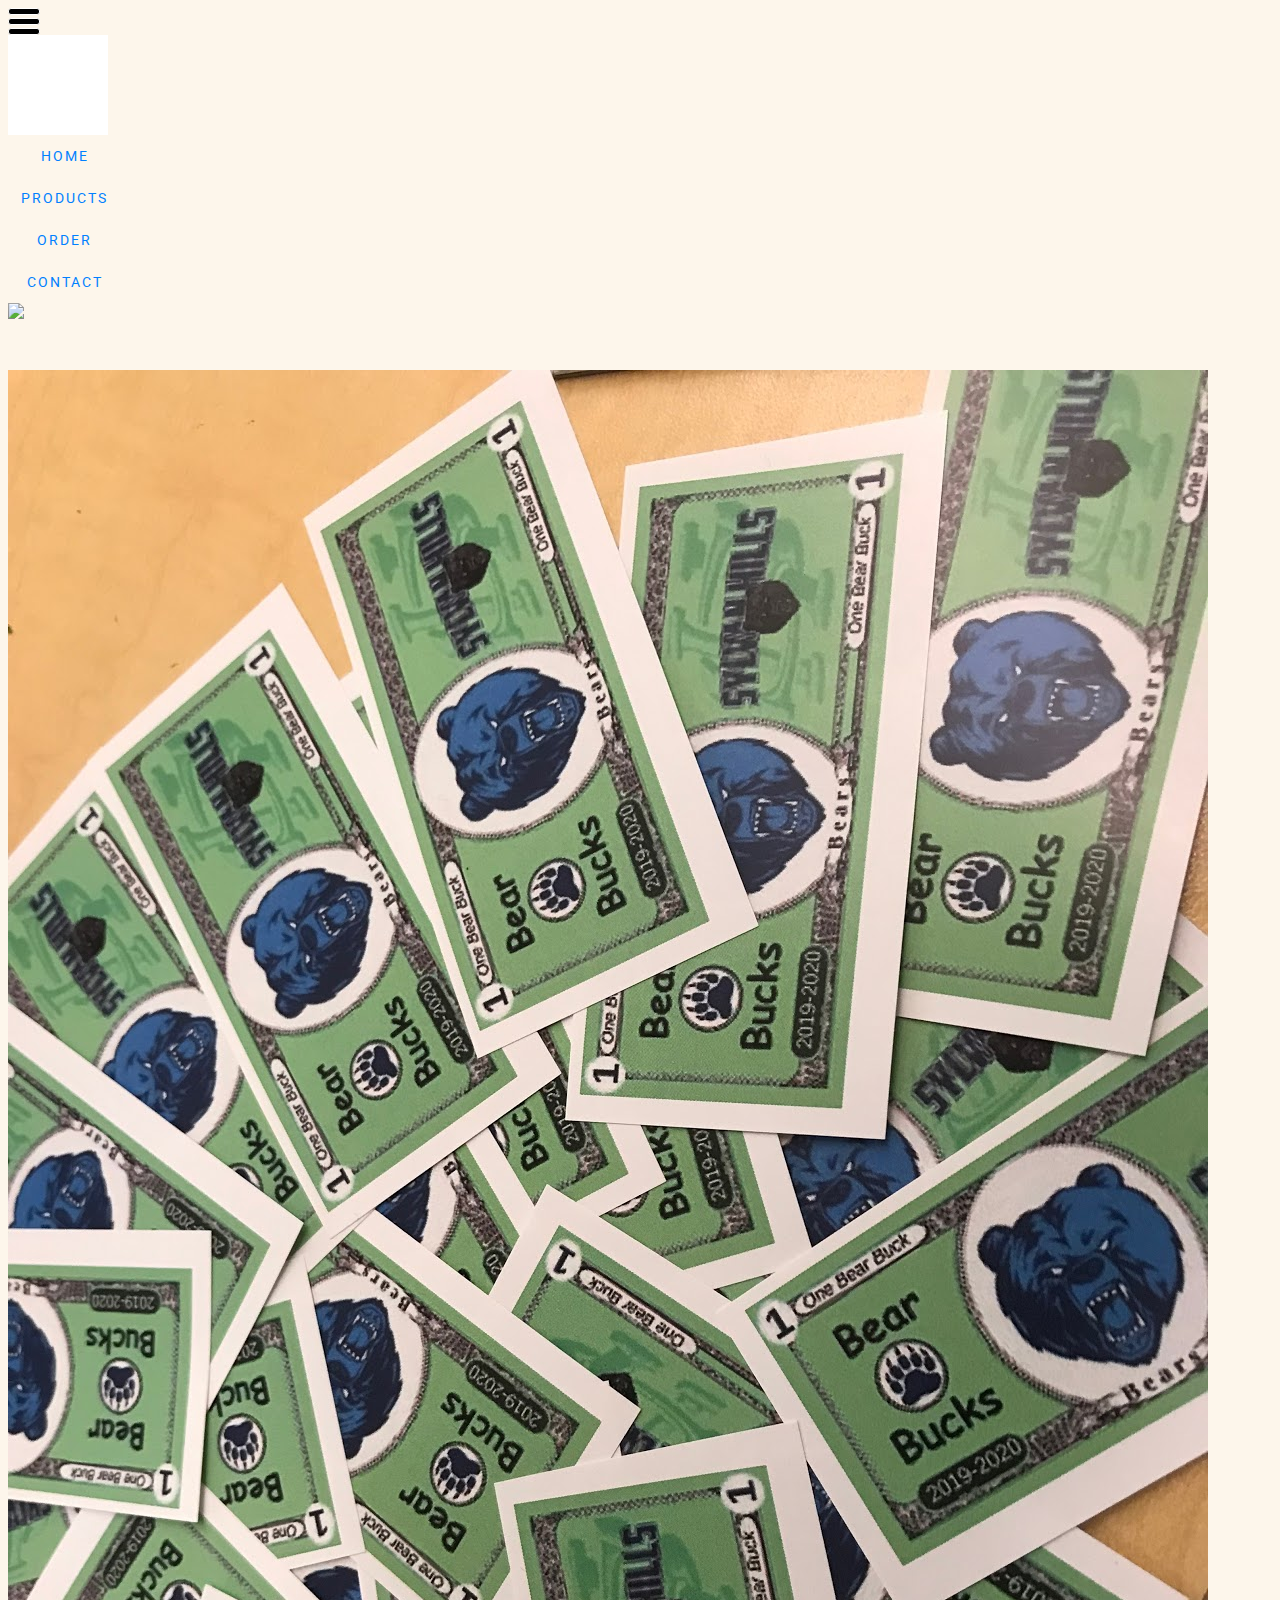
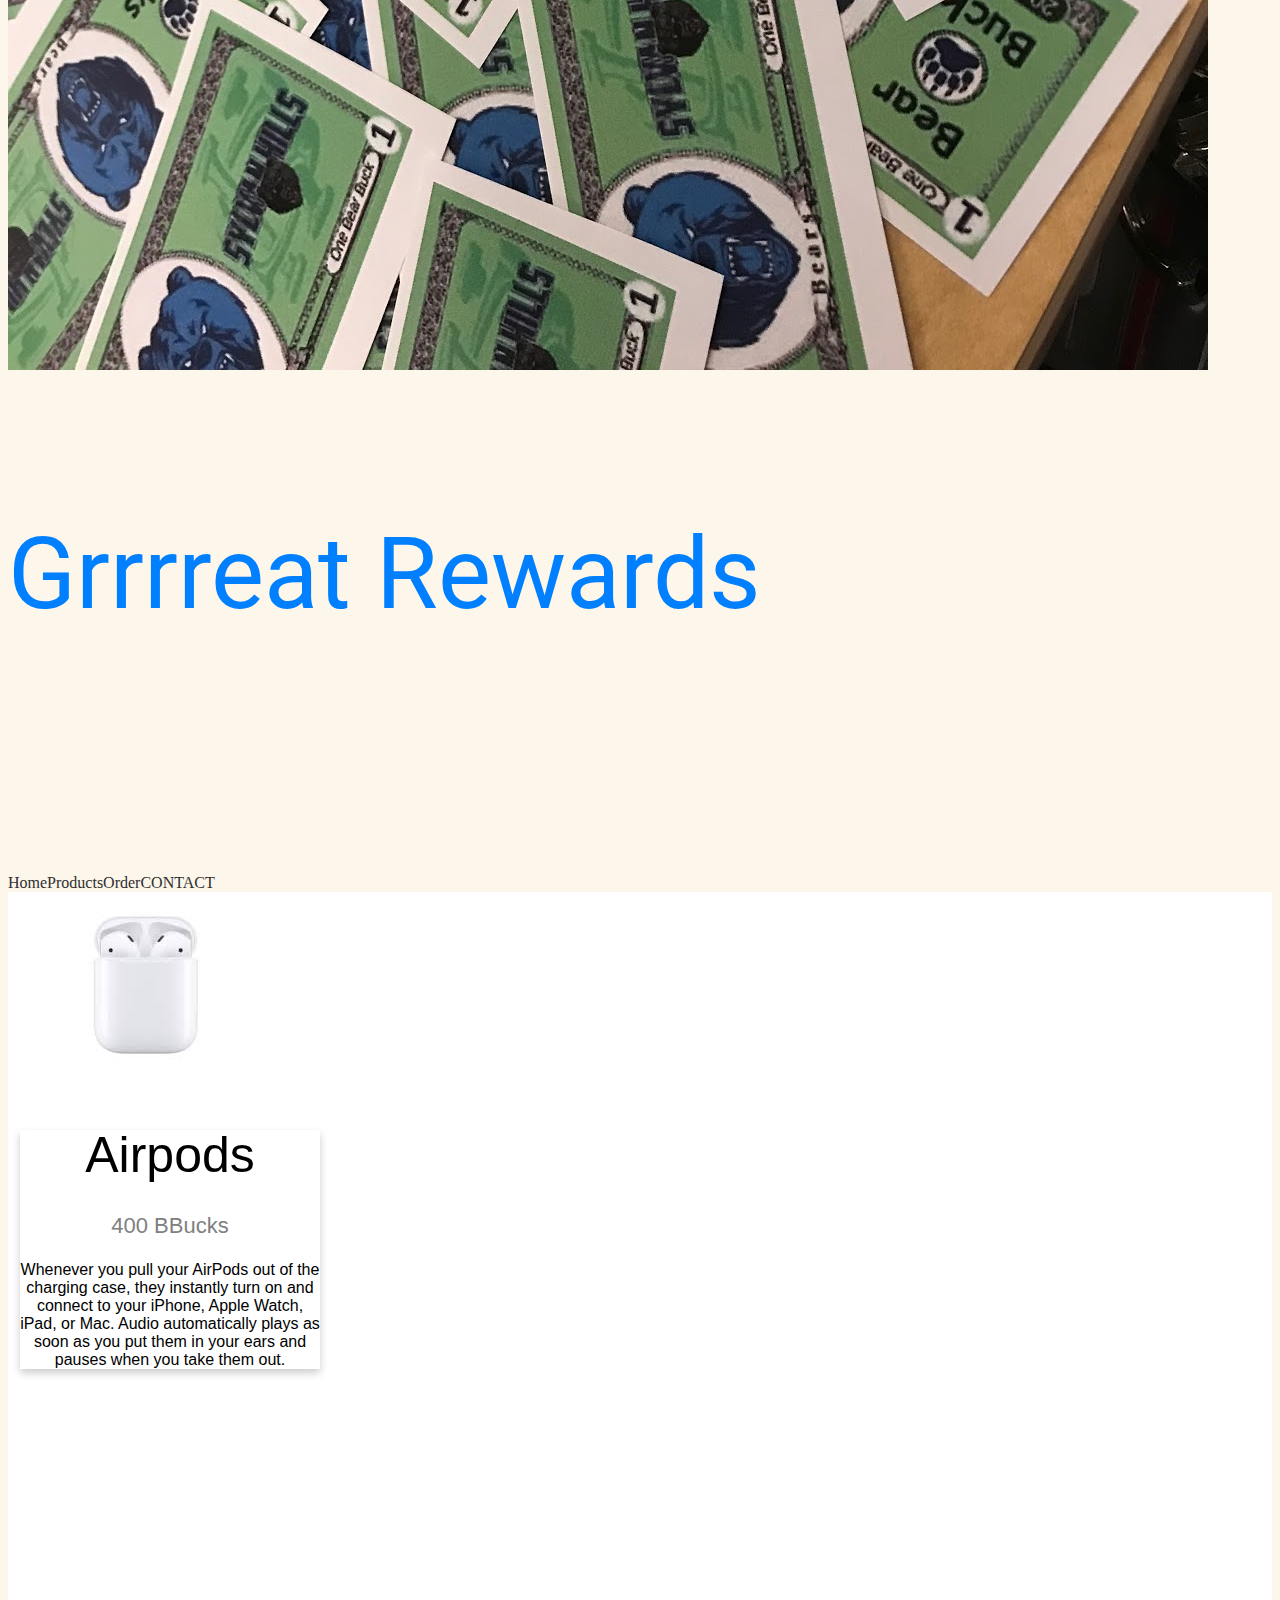
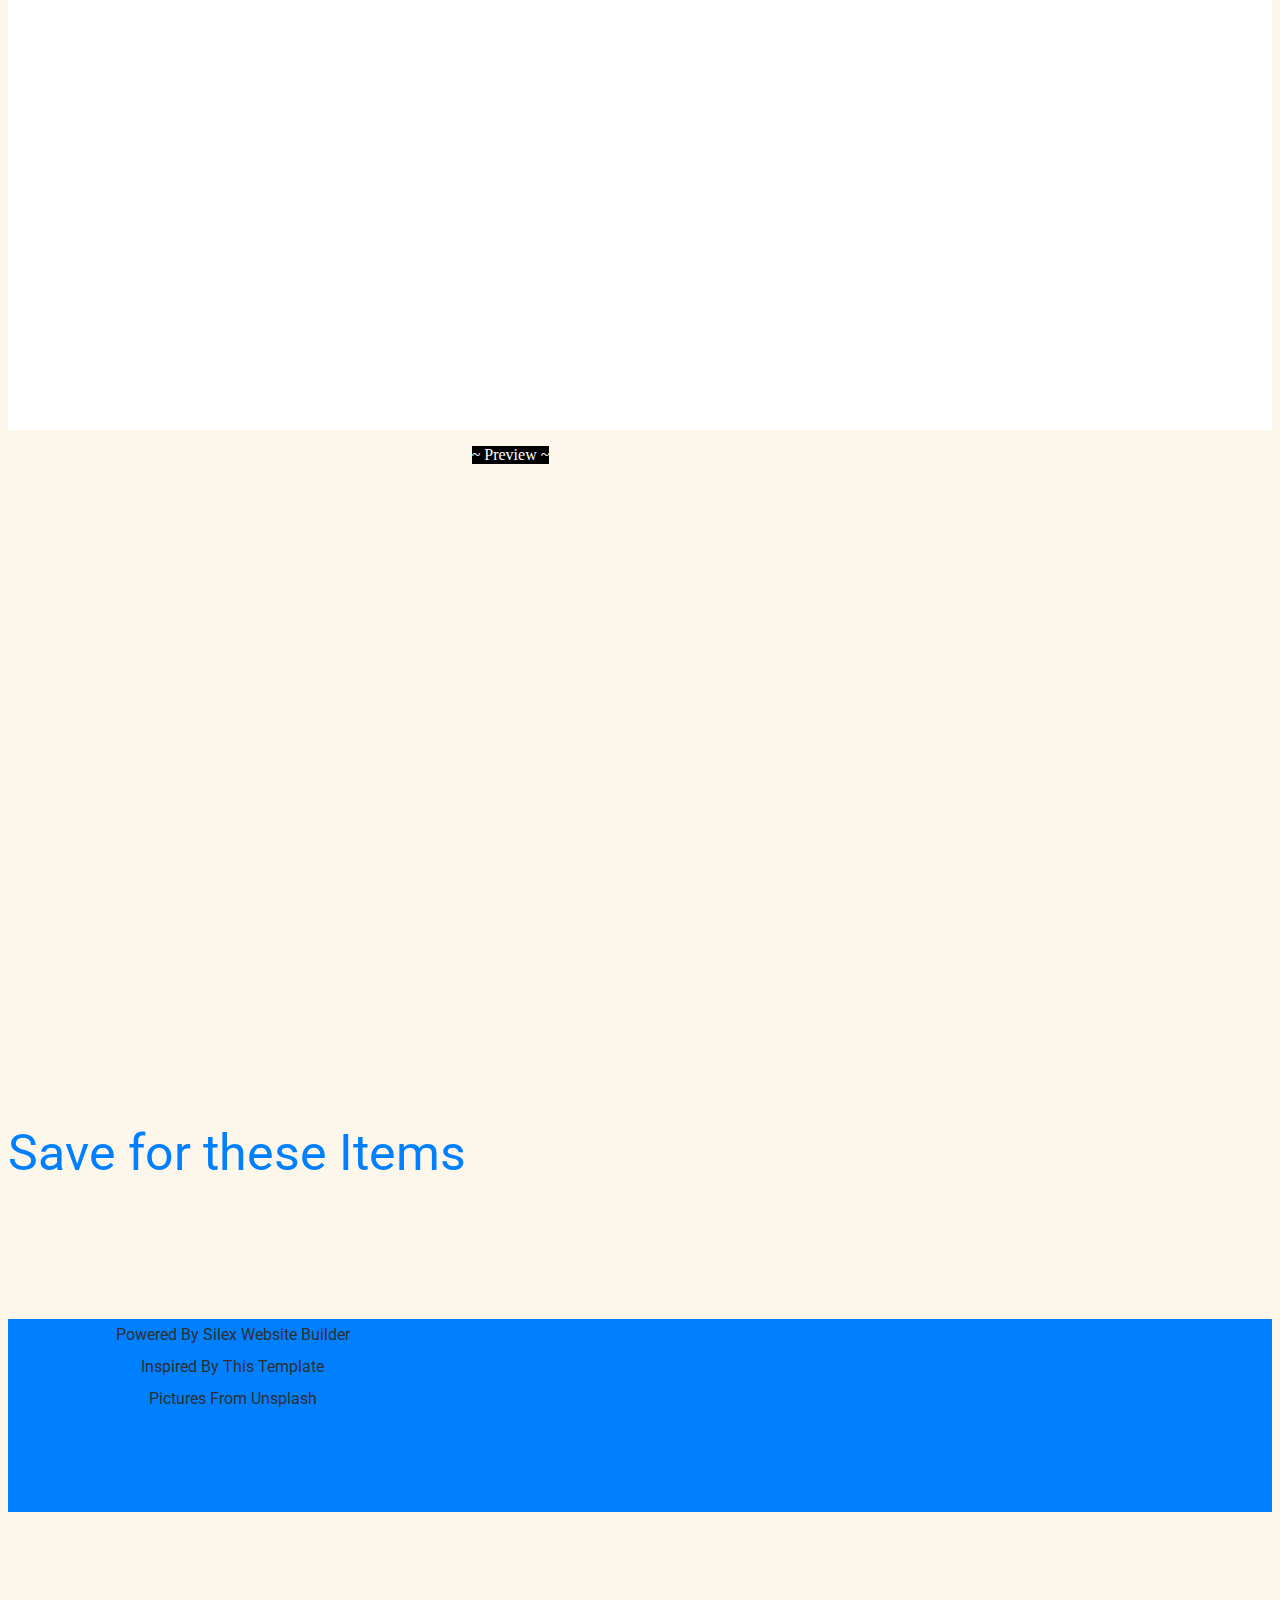
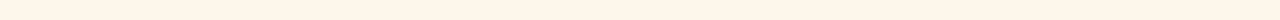
==== commit ef9bcb73: "Create editable.html" ====
--- a/editable.html
+++ b/editable.html
@@ -24,9 +24,9 @@
     <style type="text/css" class="silex-style">html,
 body {scroll-behavior: smooth;}</style>
     <script type="text/javascript" class="silex-script"></script>
-    <style class="silex-inline-styles" type="text/css">.body-initial {background-color: rgba(253,246,235,1);}.silex-id-1491510574619-3 {background-color: rgba(253,246,235,1); border-color: #000000; min-width: 1000px;}.silex-id-1491510574619-2 {width: 1000px; min-height: 100px; top: 15px; left: 250px;}.silex-id-1552766682348-1 {min-height: 27px; width: 33px; background-color: transparent; top: 8136.36328125px; left: 686px;}@media only screen and (max-width: 480px), only screen and (max-device-width: 480px) {.silex-id-1552766682348-1 {left: -12px; top: 8868px;}}.silex-id-1491511225781-5 {width: 200px; min-height: 67px; top: 14px; left: 1px;}.silex-id-1491512678931-14 {width: 791px; background-color: transparent; min-height: 30px; top: 56px; left: 210px; border-color: #000000;}.silex-id-1491511288894-6 {width: 113px; min-height: 42px; top: 15px; left: 34px; border-color: #000000;}.silex-id-1491511582447-7 {width: 113px; min-height: 42px; top: 15px; left: 158px;}.silex-id-1491511629302-8 {width: 113px; min-height: 42px; top: 15px; left: 281px;}.silex-id-1491511629304-9 {width: 113px; min-height: 42px; top: 15px; left: 404px;}.silex-id-1552766734977-2 {width: 100px; min-height: 100px; background-color: rgb(255, 255, 255); top: 100px; left: 653px;}@media only screen and (max-width: 480px), only screen and (max-device-width: 480px) {.silex-id-1552766734977-2 {left: 394px; top: 38px; width: 20px; min-height: 24px; background-color: transparent;}}.silex-id-1568824769863-5 {min-width: 1001px; top: 140px; left: 5px;}.silex-id-1568824769861-4 {width: 1001px; min-height: 444px; top: 15px; left: 105px;}.silex-id-1568826113974-9 {width: 1005px; min-height: 474px; top: -16px; left: -1px;}.silex-id-1568824172879-2 {width: 849px; min-height: 400px; top: 68px; left: 106px;}.silex-id-1491517444229-50 {background-color: rgb(255, 255, 255); min-width: 1000px;}.silex-id-1491517444228-49 {width: 1000px; min-height: 1138px; top: 15px; left: 250px;}.silex-id-1491517451740-51 {width: 587px; min-height: 100px; top: 100px; left: 209px;}.silex-id-1568824130246-1 {top: 695px; left: 5px; min-width: 1001px;}.silex-id-1568824130243-0 {width: 1001px; min-height: 698px; top: 15px; left: 105px;}.silex-id-1568824640347-3 {height: 623px; width: 1005px; background-color: transparent; top: 75px; left: -1px;}.silex-id-1568824804503-6 {width: 483px; min-height: 200px; top: -70px; left: 252px;}.silex-id-1491511864480-12 {background-color: rgba(0,128,255,1); min-width: 1000px;}@media only screen and (max-width: 480px), only screen and (max-device-width: 480px) {.silex-id-1491511864480-12 {top: 8320px; left: 0px;}}.silex-id-1491511864479-11 {width: 1000px; min-height: 193px; top: 15px; left: 208px;}@media only screen and (max-width: 480px), only screen and (max-device-width: 480px) {.silex-id-1491511864479-11 {min-height: 421px;}}.silex-id-1491511866976-13 {width: 409px; min-height: 56px; top: 16px; left: 303px;}.silex-id-1568825976892-8 {}.silex-id-1568825976891-7 {min-height: 100px;}</style>
+    <style class="silex-inline-styles" type="text/css">.body-initial {background-color: rgba(253,246,235,1);}.silex-id-1491510574619-3 {background-color: rgba(253,246,235,1); border-color: #000000; min-width: 1000px;}.silex-id-1491510574619-2 {width: 1000px; min-height: 100px; top: 15px; left: 250px;}.silex-id-1552766682348-1 {min-height: 27px; width: 33px; background-color: transparent; top: 8136.36328125px; left: 686px;}@media only screen and (max-width: 480px), only screen and (max-device-width: 480px) {.silex-id-1552766682348-1 {left: -12px; top: 8868px;}}.silex-id-1552766734977-2 {width: 100px; min-height: 100px; background-color: rgb(255, 255, 255); top: 100px; left: 653px;}@media only screen and (max-width: 480px), only screen and (max-device-width: 480px) {.silex-id-1552766734977-2 {left: 394px; top: 38px; width: 20px; min-height: 24px; background-color: transparent;}}.silex-id-1491512678931-14 {width: 791px; background-color: transparent; min-height: 30px; top: 14px; left: 311px; border-color: #000000;}.silex-id-1491511288894-6 {width: 113px; min-height: 42px; top: 15px; left: 34px; border-color: #000000;}.silex-id-1491511582447-7 {width: 113px; min-height: 42px; top: 15px; left: 158px;}.silex-id-1491511629302-8 {width: 113px; min-height: 42px; top: 15px; left: 281px;}.silex-id-1491511629304-9 {width: 113px; min-height: 42px; top: 15px; left: 404px;}.silex-id-1491511225781-5 {width: 200px; min-height: 67px; top: 14px; left: 56px;}.silex-id-1568824769863-5 {min-width: 1001px; top: 140px; left: 5px;}.silex-id-1568824769861-4 {width: 1001px; min-height: 444px; top: 15px; left: 105px;}.silex-id-1568826113974-9 {width: 1005px; min-height: 474px; top: -16px; left: -1px;}.silex-id-1568824172879-2 {width: 849px; min-height: 400px; top: 68px; left: 106px;}.silex-id-1491517444229-50 {background-color: rgb(255, 255, 255); min-width: 1000px;}.silex-id-1491517444228-49 {width: 1000px; min-height: 1138px; top: 15px; left: 250px;}.silex-id-1568827562480-11 {width: 324px; min-height: 204px; top: 2px; left: 3px;}.silex-id-1568827004013-10 {width: 324px; min-height: 288px; background-color: rgb(255, 255, 255); top: 184px; left: 4px;}.silex-id-1568824130246-1 {top: 695px; left: 5px; min-width: 1001px;}.silex-id-1568824130243-0 {width: 1001px; min-height: 698px; top: 15px; left: 105px;}.silex-id-1568824640347-3 {height: 623px; width: 1005px; background-color: transparent; top: 75px; left: -1px;}.silex-id-1568824804503-6 {width: 483px; min-height: 200px; top: -70px; left: 252px;}.silex-id-1491511864480-12 {background-color: rgba(0,128,255,1); min-width: 1000px;}@media only screen and (max-width: 480px), only screen and (max-device-width: 480px) {.silex-id-1491511864480-12 {top: 8320px; left: 0px;}}.silex-id-1491511864479-11 {width: 1000px; min-height: 193px; top: 15px; left: 208px;}@media only screen and (max-width: 480px), only screen and (max-device-width: 480px) {.silex-id-1491511864479-11 {min-height: 421px;}}.silex-id-1491511866976-13 {width: 409px; min-height: 56px; top: 16px; left: 303px;}.silex-id-1568825976892-8 {}.silex-id-1568825976891-7 {min-height: 100px;}</style>
     <title>Beauty saloon template</title>
-    <script type="text/json" class="silex-json-styles">[{"fonts":[{"family":"'Roboto', sans-serif","href":"https://fonts.googleapis.com/css?family=Roboto"}],"desktop":{"body-initial":{"background-color":"rgba(253,246,235,1)","top":"","left":""},"silex-id-1474394621033-3":{"min-height":"600px","top":"5px","left":"0px"},"silex-id-1474394621032-2":{"min-height":"100px","background-color":"rgb(255, 255, 255)"},"silex-id-1474394605264-1":{"min-height":"100px","width":"100px","top":"100px","left":"100px"},"silex-id-1474394605263-0":{"min-height":"100px","background-color":"transparent"},"silex-id-1442914737143-3":{"min-height":"36px","width":"960px","top":"37px","left":"1px"},"null":{"min-width":"100px"},"silex-id-1491510465971-0":{"width":"1000px","background-color":"transparent","min-height":"327px","top":"15px","left":"100px","background-image":"url('layout.JPG')","background-size":"auto","background-position":"center center","background-attachment":"scroll","background-repeat":"no-repeat","opacity":"","border-radius":""},"silex-id-1491510574619-2":{"width":"1000px","background-color":"","min-height":"100px","top":"15px","left":"250px"},"silex-id-1491510574619-3":{"background-color":"rgba(253,246,235,1)","border-color":"#000000","min-width":"1000px"},"silex-id-1491511225781-5":{"width":"200px","min-height":"67px","top":"14px","left":"1px"},"silex-id-1491511288894-6":{"width":"113px","min-height":"42px","top":"15px","left":"34px","border-color":"#000000"},"silex-id-1491511582447-7":{"width":"113px","min-height":"42px","top":"15px","left":"158px"},"silex-id-1491511629302-8":{"width":"113px","min-height":"42px","top":"15px","left":"281px"},"silex-id-1491511629304-9":{"width":"113px","min-height":"42px","top":"15px","left":"404px"},"silex-id-1491511864479-11":{"width":"1000px","background-color":"","min-height":"193px","top":"15px","left":"208px"},"silex-id-1491511864480-12":{"background-color":"rgba(0,128,255,1)","min-width":"1000px"},"silex-id-1491511866976-13":{"width":"409px","min-height":"56px","top":"16px","left":"303px"},"silex-id-1491512678931-14":{"width":"791px","background-color":"transparent","min-height":"30px","top":"56px","left":"210px","border-color":"#000000"},"silex-id-1491513485462-16":{"width":"651px","min-height":"134px","top":"23px","left":"209px","background-color":"transparent"},"silex-id-1491514047727-17":{"width":"37px","top":"187px","left":"3px","min-height":"140px","background-color":"transparent"},"silex-id-1491514255097-18":{"width":"1000px","background-color":"","min-height":"674px","top":"15px","left":"250px"},"silex-id-1491514313632-20":{"width":"336px","min-height":"245px","top":"15px","left":"0px"},"silex-id-1491514707200-21":{"width":"238px","min-height":"233px","top":"10px","left":"0px","border-radius":"300px 300px 300px 300px "},"silex-id-1491514817330-22":{"width":"596px","min-height":"555px","top":"14px","left":"27px"},"silex-id-1491515247116-23":{"width":"1000px","background-color":"transparent","min-height":"526px","top":"15px","left":"250px","background-image":"","background-attachment":"fixed","background-size":"cover"},"silex-id-1491515325967-25":{"width":"1000px","background-color":"","min-height":"694px","top":"15px","left":"194px"},"silex-id-1491515344876-27":{"width":"453px","min-height":"225px","top":"15px","left":"0px"},"silex-id-1491515363980-28":{"width":"453px","min-height":"213px","top":"48px","left":"0px"},"silex-id-1491515366556-29":{"width":"453px","min-height":"225px","top":"31px","left":"-3px"},"silex-id-1491515375587-30":{"width":"453px","min-height":"213px","top":"36px","left":"13px"},"silex-id-1491515513624-31":{"width":"22px","background-color":"rgb(255, 255, 255)","min-height":"280px","top":"20px","left":"500px","border-width":"0 0 0 1px ","border-style":"solid"},"silex-id-1491515549485-32":{"width":"22px","background-color":"rgb(255, 255, 255)","min-height":"280px","top":"392px","left":"500px","border-width":"0 0 0 1px ","border-style":"solid"},"silex-id-1491515570342-33":{"width":"442px","background-color":"rgb(255, 255, 255)","min-height":"20px","top":"340px","left":"0px","border-width":"1px 0 0 0 ","border-style":"solid"},"silex-id-1491515596629-34":{"width":"442px","background-color":"rgb(255, 255, 255)","min-height":"20px","top":"339px","left":"558px","border-width":"1px 0 0 0 ","border-style":"solid"},"silex-id-1491515759409-35":{"width":"1000px","background-color":"","min-height":"513px","top":"15px","left":"250px"},"silex-id-1491515891360-38":{"width":"489px","min-height":"236px","top":"0px","left":"0px"},"silex-id-1491516086959-39":{"width":"1000px","background-color":"","min-height":"519px","top":"15px","left":"100px"},"silex-id-1491516338811-42":{"width":"356px","background-color":"transparent","min-height":"270px","top":"7px","left":"0px"},"silex-id-1491516513564-43":{"width":"298px","background-color":"rgb(255, 255, 255)","min-height":"263px","top":"291px","left":"0px"},"silex-id-1491516586068-44":{"width":"624px","background-color":"rgb(255, 255, 255)","min-height":"593px","top":"29px","left":"377px"},"silex-id-1491516663908-45":{"width":"459px","background-color":"rgb(255, 255, 255)","min-height":"261px","top":"44px","left":"0px"},"silex-id-1491516734473-46":{"width":"457px","background-color":"rgb(255, 255, 255)","min-height":"277px","top":"361px","left":"0px"},"silex-id-1491516774225-47":{"width":"451px","background-color":"rgb(255, 255, 255)","min-height":"274px","top":"29px","left":"549px"},"silex-id-1491516807859-48":{"width":"466px","background-color":"rgb(255, 255, 255)","min-height":"264px","top":"373px","left":"534px"},"silex-id-1491517444228-49":{"width":"1000px","background-color":"","min-height":"1138px","top":"15px","left":"250px"},"silex-id-1491517444229-50":{"background-color":"rgb(255, 255, 255)","min-width":"1000px"},"silex-id-1491517451740-51":{"width":"587px","min-height":"100px","top":"100px","left":"209px"},"silex-id-1545826847168-1":{"width":"200px","background-color":"transparent","min-height":"20px","top":"0px","left":"0px"},"silex-id-1545826918214-2":{"width":"20px","background-color":"transparent","min-height":"20px","top":"0px","left":"0px"},"silex-id-1545826961371-3":{"width":"200px","background-color":"transparent","min-height":"20px","top":"0px","left":"0px"},"silex-id-1545826982194-4":{"width":"200px","background-color":"transparent","min-height":"20px","top":"0px","left":"0px"},"silex-id-1545827260517-5":{"width":"","background-color":"","min-height":"100px"},"silex-id-1548871990043-1":{"width":"499px","height":"476px","background-color":"transparent","top":"29px","left":"501px"},"silex-id-1552766682348-1":{"min-height":"27px","width":"33px","background-color":"transparent","top":"8136.36328125px","left":"686px"},"silex-id-1552766734977-2":{"width":"100px","min-height":"100px","background-color":"rgb(255, 255, 255)","top":"100px","left":"653px"},"silex-id-1568824130243-0":{"width":"1001px","min-height":"698px","background-color":"","top":"15px","left":"105px"},"silex-id-1568824130246-1":{"top":"695px","left":"5px","min-width":"1001px"},"silex-id-1568824172879-2":{"width":"849px","min-height":"400px","top":"68px","left":"106px"},"silex-id-1568824640347-3":{"height":"623px","width":"1005px","background-color":"transparent","top":"75px","left":"-1px"},"silex-id-1568824769861-4":{"width":"1001px","min-height":"444px","background-color":"","top":"15px","left":"105px"},"silex-id-1568824769863-5":{"min-width":"1001px","top":"140px","left":"5px"},"silex-id-1568824804503-6":{"width":"483px","min-height":"200px","top":"-70px","left":"252px"},"silex-id-1568825976891-7":{"width":"","min-height":"100px","background-color":""},"silex-id-1568825976892-8":{},"silex-id-1568826113974-9":{"width":"1005px","min-height":"474px","top":"-16px","left":"-1px"}},"mobile":{"silex-id-1491515759409-35":{"min-height":"1122px"},"silex-id-1491514047727-17":{"top":"670px","left":"83px","width":"119px","min-height":"127px"},"silex-id-1491515247116-23":{"min-height":"20px"},"silex-id-1491514255097-18":{"min-height":"1073px"},"silex-id-1491515325967-25":{"min-height":"2921px","top":"0px","left":"23px","width":"445px"},"silex-id-1491515596629-34":{"top":"13px","left":"11px","width":"419px","min-height":"20px"},"silex-id-1491516663908-45":{"top":"50px","left":"11px","width":"419px","min-height":"290px"},"silex-id-1491515344876-27":{"top":"14px","left":"10px","width":"398px","min-height":"262px"},"silex-id-1491514707200-21":{"top":"54px","left":"69px","width":"161px","min-height":"156px"},"silex-id-1491516513564-43":{"top":"20px","left":"79px","width":"298px","min-height":"173px"},"silex-id-1491516338811-42":{"top":"184px","left":"11px","width":"433px","min-height":"191px"},"silex-id-1491514313632-20":{"top":"36px","left":"11px","width":"410px","min-height":"191px"},"silex-id-1491516086959-39":{"min-height":"533px"},"silex-id-1491511864480-12":{"top":"8320px","left":"0px"},"silex-id-1491511864479-11":{"min-height":"421px"},"silex-id-1552766682348-1":{"left":"-12px","top":"8868px"},"silex-id-1552766734977-2":{"left":"394px","top":"38px","width":"20px","min-height":"24px","background-color":"transparent"},"silex-id-1491510465971-0":{"top":"0px","left":"12px","width":"445px","min-height":"487px"},"silex-id-1545826961371-3":{"width":"200px"}},"prodotypeData":{"component":{"silex-id-1491514047727-17":{"name":"share1","templateName":"share","networks":["Facebook","Twitter","Email"],"url":"http://silex-templates.silex.me/beauty/index.html","title":"Beauty Saloon Template","description":"Beauty Saloon Template","style":"Simple Icons"},"silex-id-1491516338811-42":{"name":"animated-container1","templateName":"animated-container","scale":"1"},"silex-id-1491516513564-43":{"name":"animated-container2","templateName":"animated-container","scale":"1","origin":"bottom","rotateX":"0","rotateZ":"0","rotateY":"100","distance":"0px","opacity":"-1"},"silex-id-1491516586068-44":{"name":"animated-container3","templateName":"animated-container","scale":"1","origin":"right"},"silex-id-1491516663908-45":{"name":"animated-container4","templateName":"animated-container","scale":"1","origin":"left","distance":"20px"},"silex-id-1491516734473-46":{"name":"animated-container5","templateName":"animated-container","scale":"1","origin":"bottom"},"silex-id-1491516774225-47":{"name":"animated-container6","templateName":"animated-container","origin":"right","distance":"20px","scale":"1"},"silex-id-1491516807859-48":{"name":"animated-container7","templateName":"animated-container","origin":"bottom","scale":"1"},"silex-id-1548871990043-1":{"name":"form1","templateName":"form","buttonBackgroundColor":"#A2AC87","buttonBorderColor":"#FFFFFF","labelTextColor":"#FFFFFF","placeholder1":""},"silex-id-1552766682348-1":{"name":"hamburger1","templateName":"hamburger","fixed":true,"links":[{"properties":{"href":"#!page-home"},"text":"Home"},{"properties":{"href":"#!page-home#about"},"text":"About us"},{"text":"Service","properties":{"href":"#!page-home#service"}},{"properties":{"href":"#!page-home#contact"},"text":"Contact"}]},"silex-id-1568824640347-3":{"name":"slideshow1","templateName":"slideshow","slides":[{"image":[{"url":"[data-uri]","lastModified":1568822840919,"lastModifiedDate":"2019-09-18T16:07:20.919Z","name":"Apple.jpg","size":35745,"type":"image/jpeg"}]},{"image":[{"url":"[data-uri]","lastModified":1568825232065,"lastModifiedDate":"2019-09-18T16:47:12.065Z","name":"download.jpg","size":9718,"type":"image/jpeg"}]},{"image":[{"url":"[data-uri]","lastModified":1568825296336,"lastModifiedDate":"2019-09-18T16:48:16.336Z","name":"download (1).jpg","size":5716,"type":"image/jpeg"}]},{"image":[{"url":"[data-uri]","lastModified":1568825354737,"lastModifiedDate":"2019-09-18T16:49:14.737Z","name":"download (2).jpg","size":5496,"type":"image/jpeg"}]},{"image":[{"url":"[data-uri]","lastModified":1568825402797,"lastModifiedDate":"2019-09-18T16:50:02.797Z","name":"download (3).jpg","size":6409,"type":"image/jpeg"}]},{"image":[{"url":"[data-uri]","lastModified":1568825612570,"lastModifiedDate":"2019-09-18T16:53:32.570Z","name":"download.png","size":1529,"type":"image/png"}]},{"image":[{"url":"[data-uri]